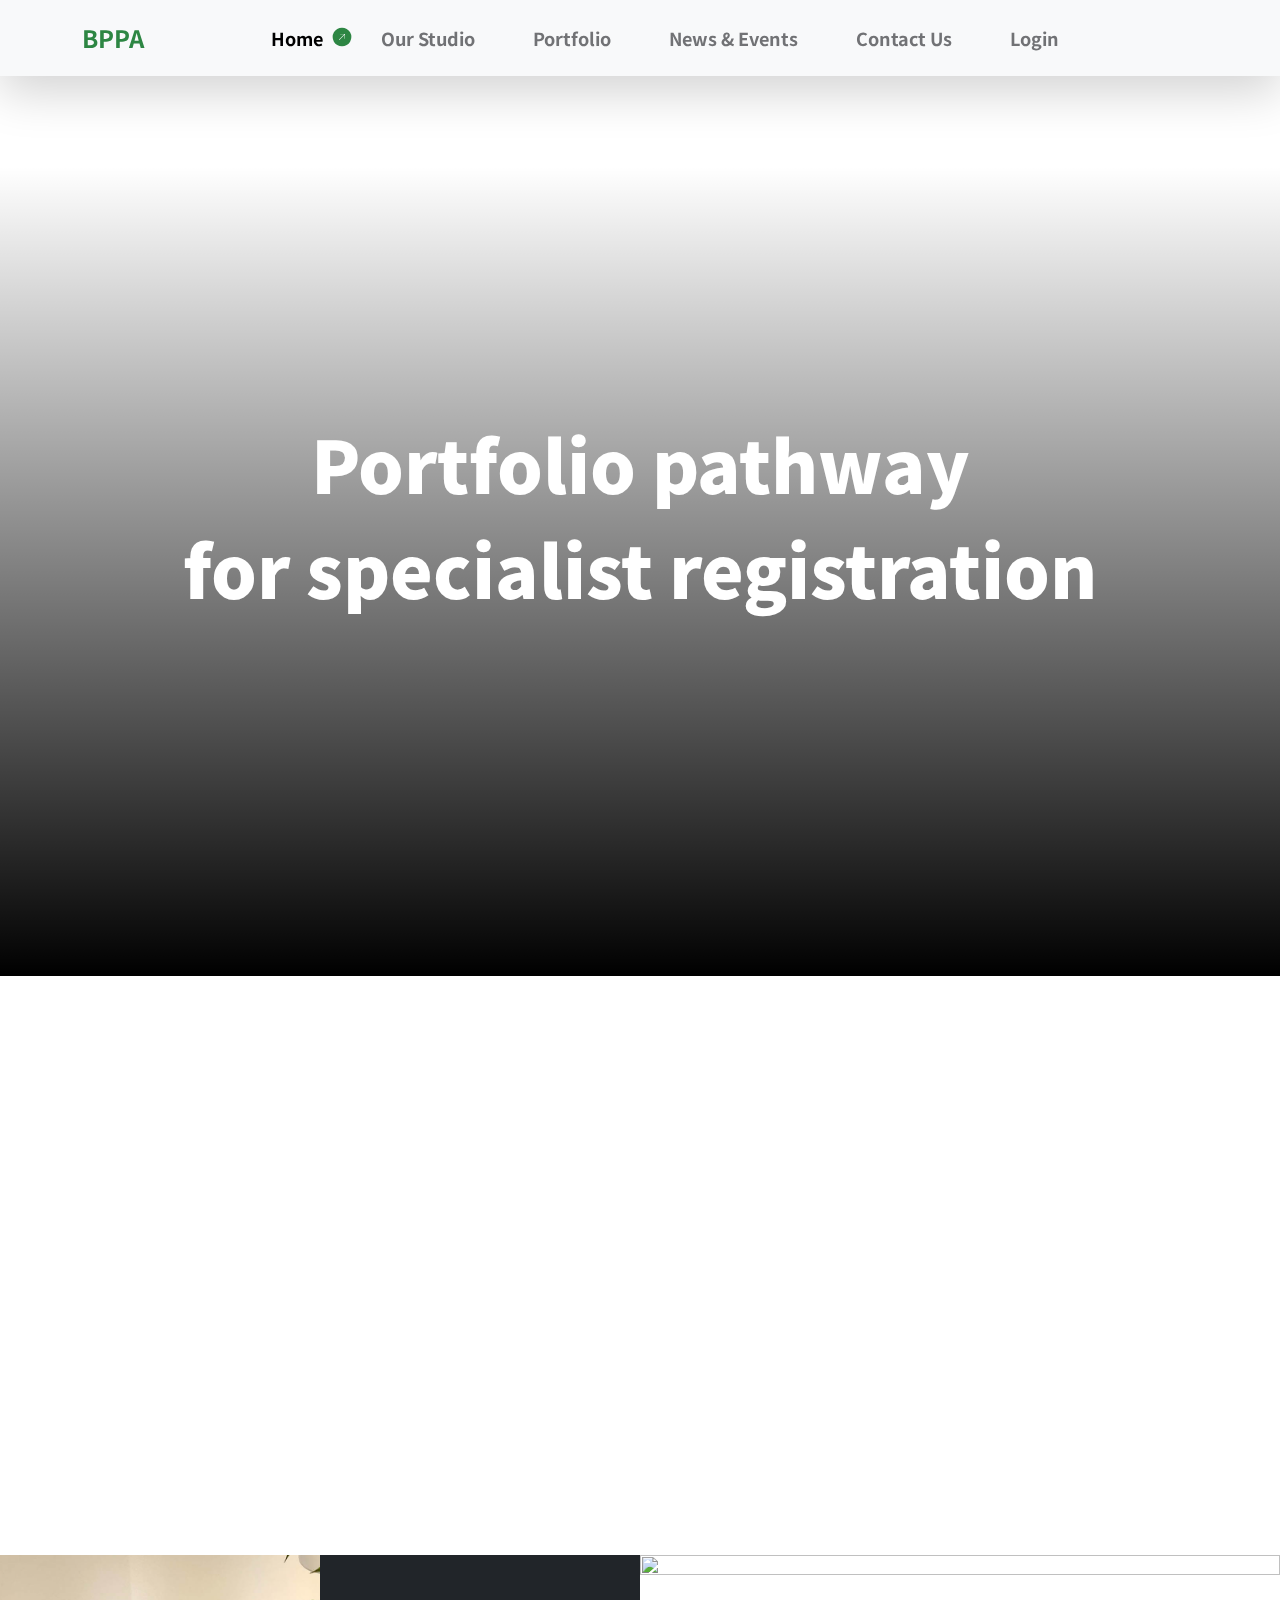
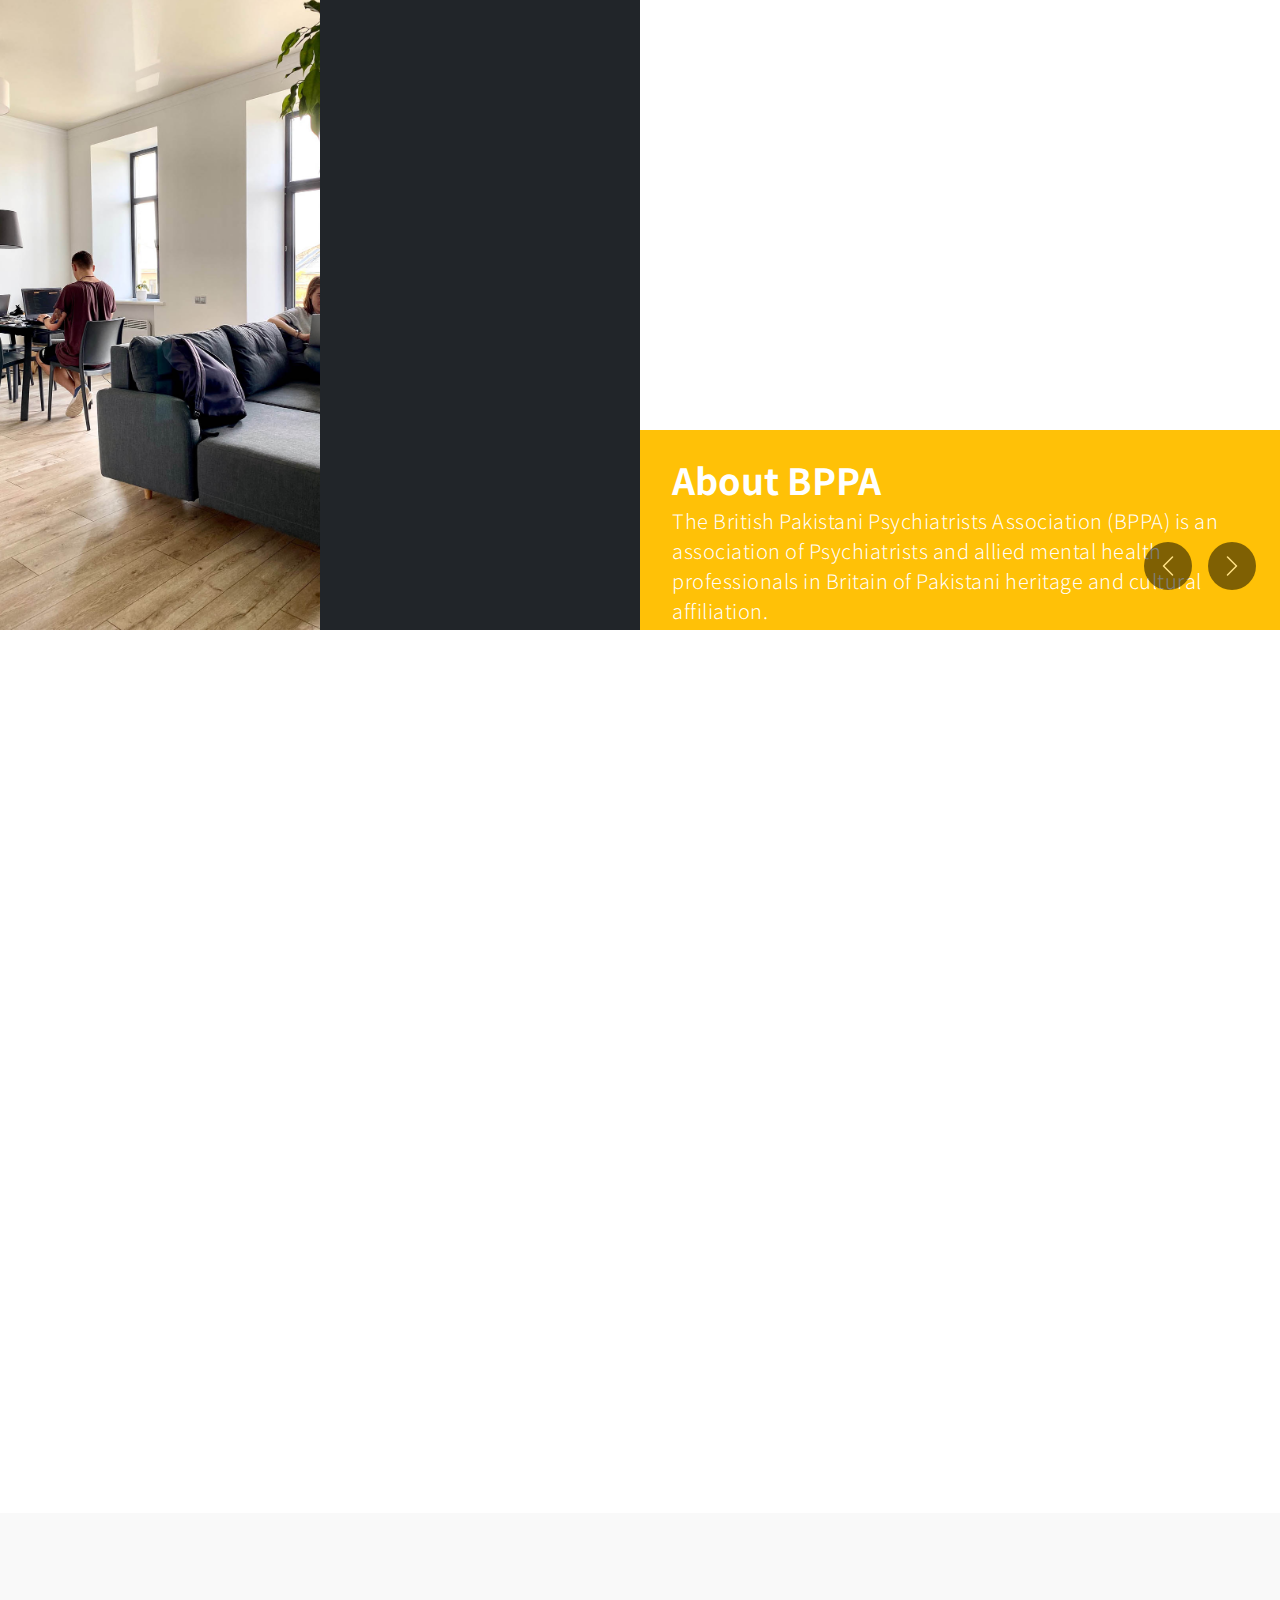
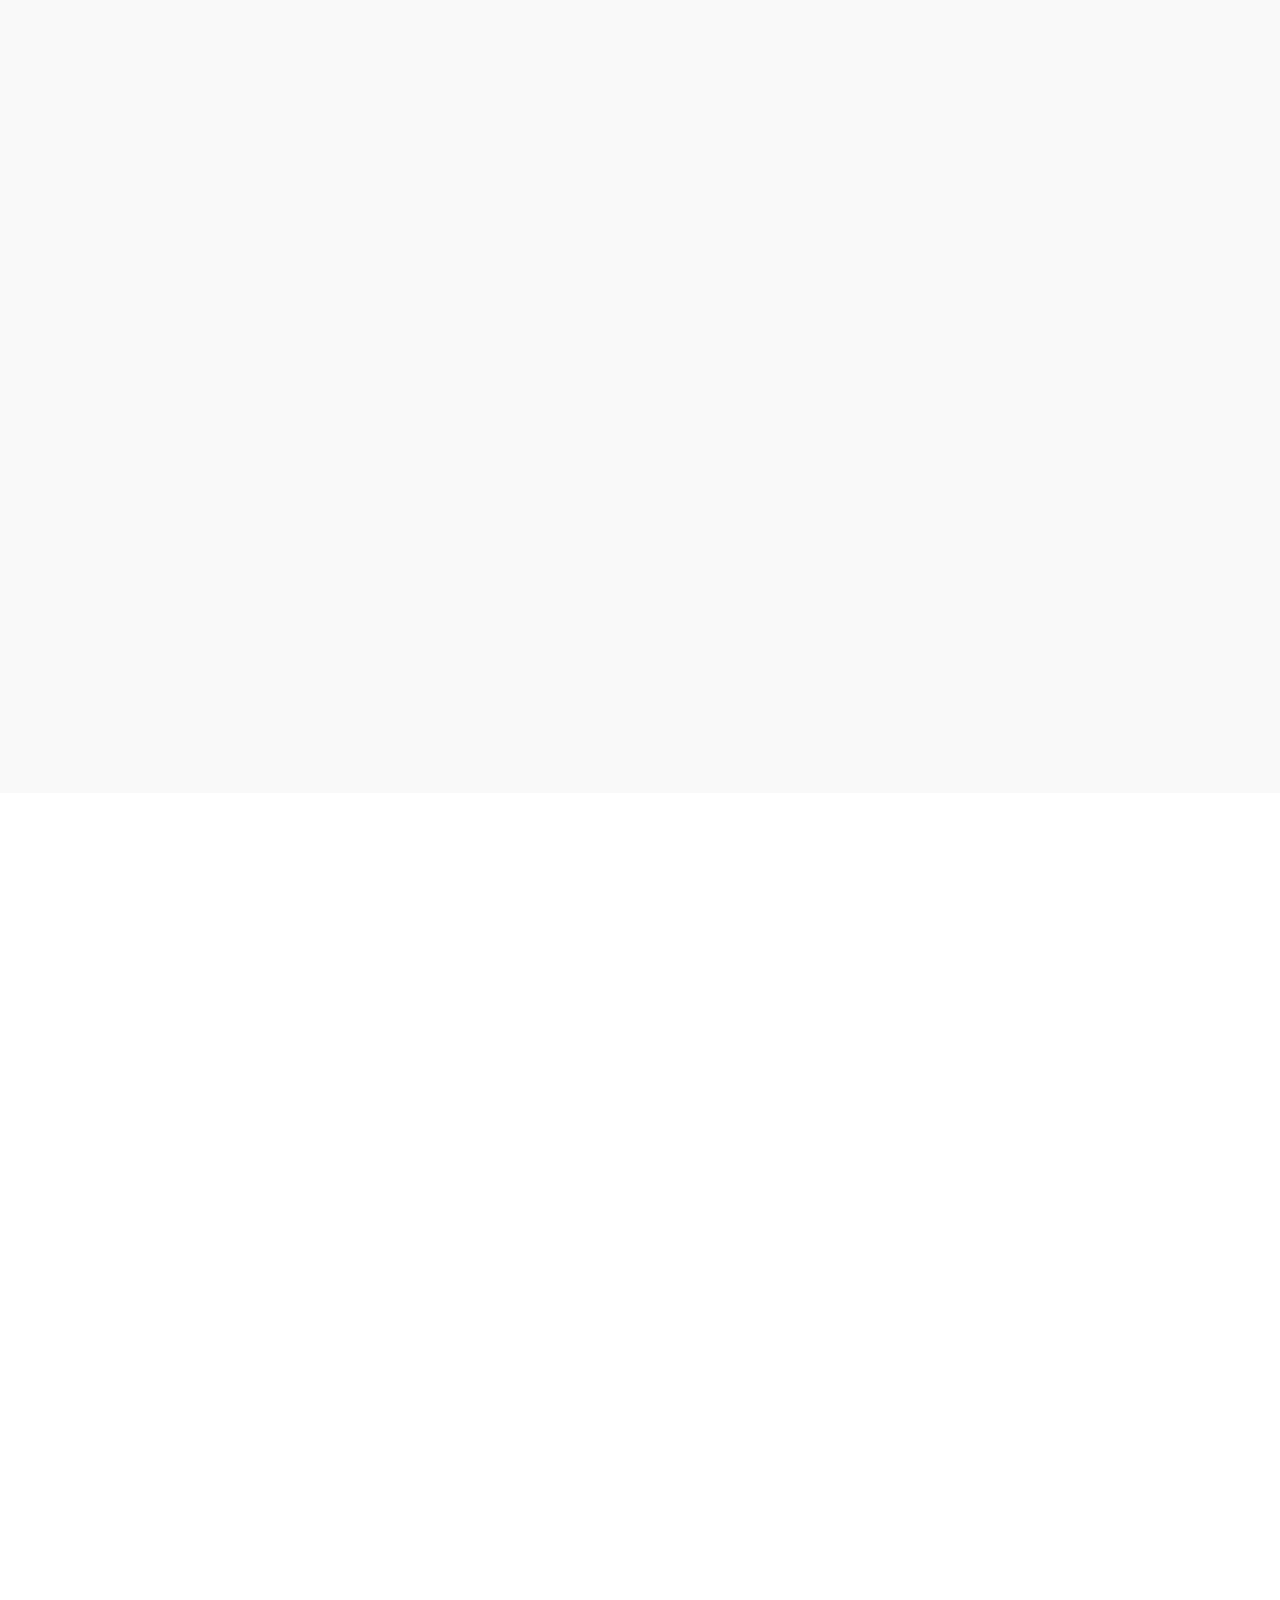
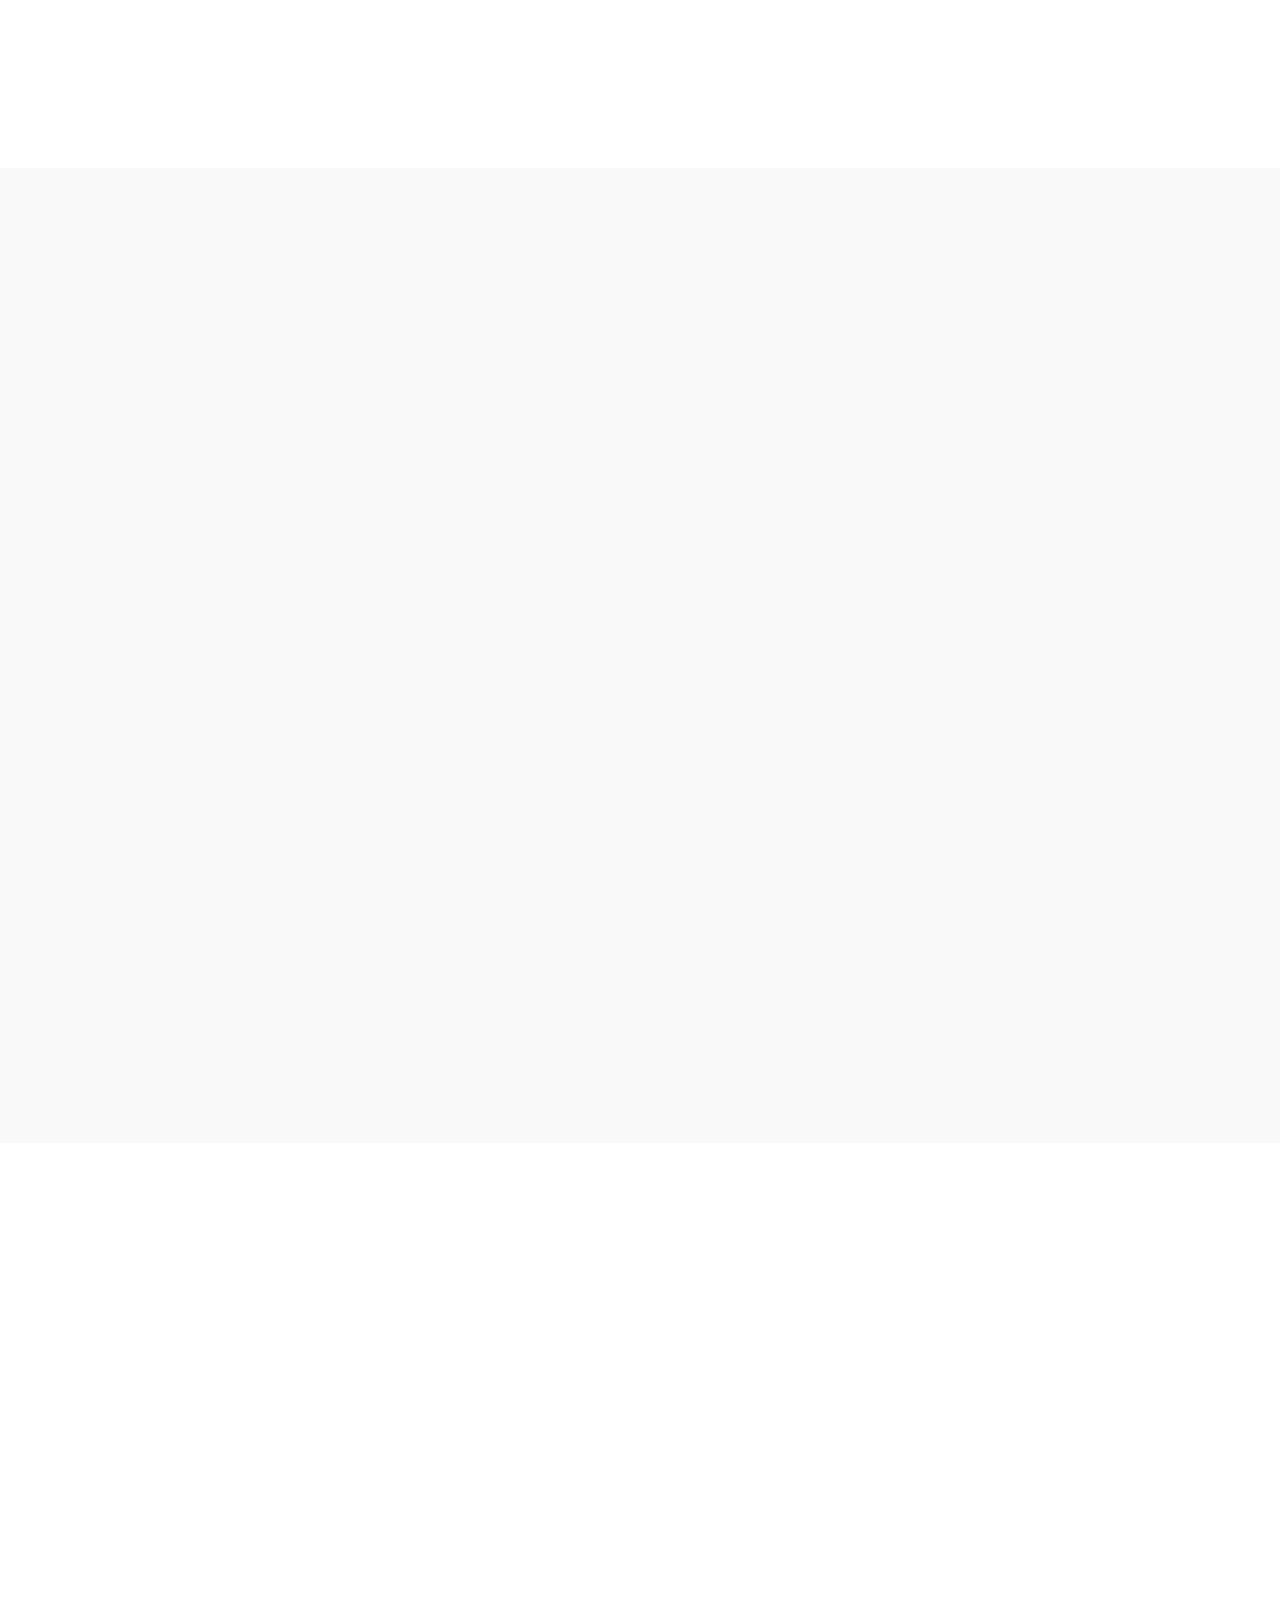
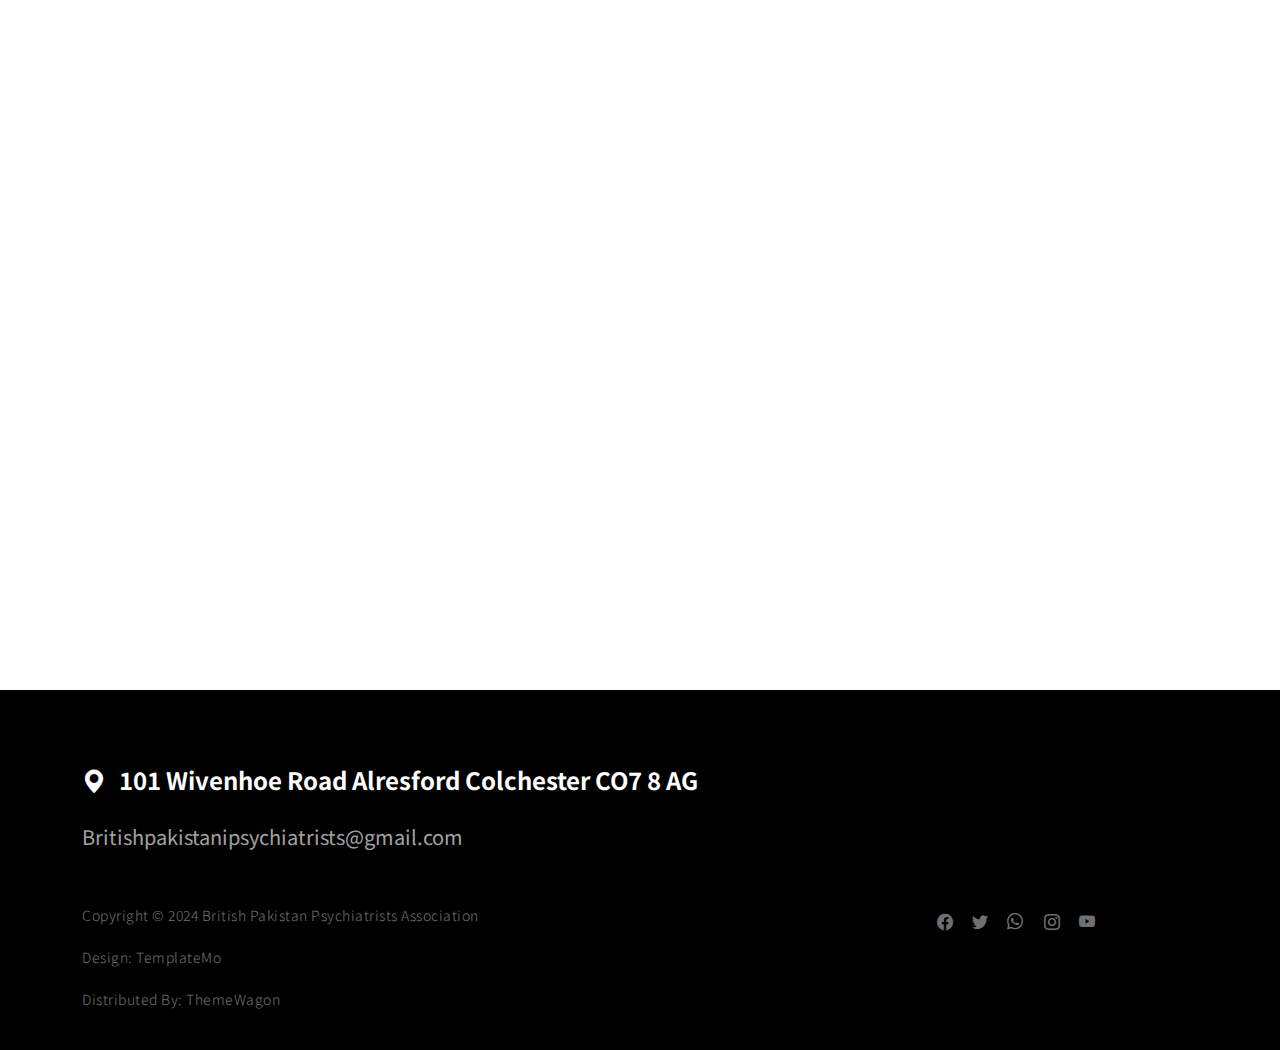
==== index.html @ f32bdd48 "creates home page" ====
<!doctype html>
<html lang="en">
    <head>
        <meta charset="utf-8">
        <meta name="viewport" content="width=device-width, initial-scale=1">

        <meta name="description" content="">
        <meta name="author" content="">

        <title>BPPA</title>

        <!-- CSS FILES -->
        <link rel="preconnect" href="https://fonts.googleapis.com">

        <link rel="preconnect" href="https://fonts.gstatic.com" crossorigin>
        
        <link href="https://fonts.googleapis.com/css2?family=Noto+Sans+JP:wght@100;300;400;700;900&display=swap" rel="stylesheet">

        <link href="css/bootstrap.min.css" rel="stylesheet">
        <link href="css/bootstrap-icons.css" rel="stylesheet">

        <link rel="stylesheet" href="css/magnific-popup.css">

        <link href="css/aos.css" rel="stylesheet">

        <link href="css/templatemo-nomad-force.css" rel="stylesheet">
<!--

TemplateMo 567 Nomad Force

https://templatemo.com/tm-567-nomad-force

-->
    </head>
    
    <body>
    
        <main>
<!-- comments -->
            <nav class="navbar navbar-expand-lg bg-light shadow-lg">
                <div class="container">
                    <a class="navbar-brand" href="index.html">
                        <strong>BPPA</strong>
                    </a>

                    <button class="navbar-toggler" type="button" data-bs-toggle="collapse" data-bs-target="#navbarNav" aria-controls="navbarNav" aria-expanded="false" aria-label="Toggle navigation">
                        <span class="navbar-toggler-icon"></span>
                    </button>

                    <div class="collapse navbar-collapse" id="navbarNav">
                        <ul class="navbar-nav mx-auto">
                            <li class="nav-item active">
                                <a class="nav-link" href="#hero">Home</a>
                            </li>

                            <li class="nav-item">
                                <a class="nav-link" href="#about">Our Studio</a>
                            </li>

                            <li class="nav-item">
                                <a class="nav-link" href="#portfolio">Portfolio</a>
                            </li>

                            <li class="nav-item">
                                <a class="nav-link" href="#news">News & Events</a>
                            </li>

                            <li class="nav-item">
                                <a class="nav-link" href="#contact">Contact Us</a>
                            </li>
                            <li class="nav-item">
                                <a class="nav-link" href="#login">Login</a>
                            </li>
                        </ul>
                    </div>
                </div>
            </nav>

            <section class="hero" id="hero">
                <div class="heroText">
                    <h1 class="text-white mt-5 mb-lg-4" data-aos="zoom-in" data-aos-delay="800">
                       Portfolio pathway </br> for specialist registration   
                    </h1>

                    <p class="text-secondary-white-color" data-aos="fade-up" data-aos-delay="1000">
                        previously known as  <strong class="custom-underline">CESR</strong>
                    </p>
                </div>

                <div class="videoWrapper">
                    <!-- <img width="1903px" height="919px" src="https://thebppa.org.uk/wp-content/uploads/2024/07/WhatsApp-Image-2024-07-04-at-10.57.35-PM.jpeg" alt=""> -->
                    <!-- <video autoplay="" loop="" muted="" class="custom-video" poster="videos/792bd98f3e617786c850493560e11c45.jpg">
                        <source src="videos/814dc43e870597176cad645798825c03.mp4" type="video/mp4">

                        Your browser does not support the video tag.
                    </video> -->
                </div>

                <div class="overlay"></div>
            </section>

           

            <section class="section-padding pb-0" id="about">
                <div class="container mb-5 pb-lg-5">
                    <div class="row">
                        <div class="col-12">
                            <h2 class="mb-3" data-aos="fade-up">Executive Officers</h2>
                        </div>
                       
                        <div class="col-lg-6 col-12 mt-3 mb-lg-3">
                            <p class="me-4" data-aos="fade-up" data-aos-delay="300"><a rel="nofollow" href="https://thebppa.org.uk/conferences" target="_blank" class="text-color">Conferences:</a> We Host of our large community of British Pakistan Psychiatrists annually. <a rel="nofollow" href="https://thebppa.org.uk/conferences" target="_blank">Conferences</a> of our large community of British Pakistan Psychiatrists annually.</p>
                        </div>

                        <div class="col-lg-6 col-12 mt-lg-3 mb-lg-3">
                            <p data-aos="fade-up" data-aos-delay="500"><a rel="nofollow" href="https://thebppa.org.uk/join-us" target="_blank" class="text-color">Membership:</a> Get our Membership to join our community, support us, learn with us and meet fellow psychiatrists.</p>
                        </div>

                        <div class="col-lg-6 col-12  mb-lg-5">
                            <p class="me-4" data-aos="fade-up" data-aos-delay="300"><a rel="nofollow" href="https://thebppa.org.uk/educational" target="_blank" class="text-color">Educational</a> Education is Key. We educate and share knowledge within our community.</p>
                        </div>

                        <div class="col-lg-6 col-12  mb-lg-5">
                            <p data-aos="fade-up" data-aos-delay="500"><a rel="nofollow" href="https://thebppa.org.uk/photogallery" target="_blank" class="text-color">Gallery</a> View Our Gallery of previous Images.</p>
                        </div>

                    </div>
                </div>

                <div class="container-fluid">
                    <div class="row">
                        <div class="col-lg-3 col-12 p-0">      
                            <img src="images/elena-rabkina-eVVzwsNhNf4-unsplash.jpg" class="img-fluid about-image" alt="">
                        </div>

                        <div class="col-lg-3 col-12 bg-dark">  
                            <div class="d-flex flex-column flex-wrap justify-content-center h-100 py-5 px-4 pt-lg-4 pb-lg-0">
                                <h3 class="text-white mb-3" data-aos="fade-up">We’re - idealists and strategic thinkers.</h3>

                                <p class="text-secondary-white-color" data-aos="fade-up">Over six years in the video business</p>

                                <div class="mt-3 custom-links">
                                    
                                    <a href="#news" class="text-white custom-link" data-aos="zoom-in" data-aos-delay="100">Read News & Events</a>

                                    <a href="#contact" class="text-white custom-link" data-aos="zoom-in" data-aos-delay="300">Work with Us</a>
                                </div>

                            </div>
                        </div>

                        <div class="col-lg-6 col-12 p-0">  
                            <section id="myCarousel" class="carousel slide carousel-fade" data-bs-ride="carousel">
                                <div class="carousel-inner">
                                    <div class="carousel-item active">
                                        <img src="https://thebppa.org.uk/wp-content/uploads/2021/06/IMG_5684-1190x530-1-1024x456.jpg" class="img-fluid team-image" alt="">

                                        <div class="team-thumb bg-warning">
                                            <h3 class="text-white mb-0">About BPPA</h3>

                                            <p class="text-secondary-white-color mb-0">The British Pakistani Psychiatrists Association (BPPA) is an association of Psychiatrists and allied mental health professionals in Britain of Pakistani heritage and cultural affiliation.</p>
                                        </div>
                                    </div>

                                    <div class="carousel-item">
                                        <img src="https://thebppa.org.uk/wp-content/uploads/2021/06/IMG_5730-1190x530-1-1024x456.jpg" class="img-fluid team-image" alt="">

                                        <div class="team-thumb bg-primary">
                                            <h3 class="text-white mb-0">Educational</h3>

                                            <p class="text-secondary-white-color mb-0">BPPA is a forum to represent and share the individual and collective views of its members to promote social and academic development among one another and with the wider British Society.</p>
                                        </div>
                                    </div>

                                    <div class="carousel-item">
                                        <img src="https://thebppa.org.uk/wp-content/uploads/2021/06/IMG_5714-1190x530-1-1024x456.jpg" class="img-fluid team-image" alt="">

                                        <div class="team-thumb bg-success">
                                            <h3 class="text-white mb-0">Members</h3>

                                            <p class="text-secondary-white-color mb-0">BPPA is at the forefront of offering its members job and career counselling, training and voicing the needs of trainees in Psychiatry.</p>
                                        </div>
                                    </div>

                                    
                                </div>

                                <button class="carousel-control-prev" type="button" data-bs-target="#myCarousel" data-bs-slide="prev">
                                      <span class="carousel-control-prev-icon" aria-hidden="true"></span>

                                      <span class="visually-hidden">Previous</span>
                                </button>

                                <button class="carousel-control-next" type="button" data-bs-target="#myCarousel" data-bs-slide="next">
                                      <span class="carousel-control-next-icon" aria-hidden="true"></span>

                                      <span class="visually-hidden">Next</span>
                                </button>
                            </section>

                        </div>
                    </div>
                </div>
            </section>

            <section class="section-padding" id="portfolio">
                <div class="container">
                    <div class="row">

                        <div class="col-12">
                            <h2 class="mb-5 text-center" data-aos="fade-up">Join us</h2>
                        </div>

                        <div class="col-lg-6 col-12">
                            <div class="portfolio-thumb mb-5" data-aos="fade-up">
                                <a href="images/portfolio/visuals-Y4qzW3AsvqI-unsplash.jpeg" class="image-popup">
                                    <img src="images/portfolio/visuals-Y4qzW3AsvqI-unsplash.jpeg" class="img-fluid portfolio-image" alt="">
                                </a>

                                <div class="portfolio-info">                     
                                    <h4 class="portfolio-title mb-0">Annual €45.00 GBP</h4>

                                    <p class="text-danger">Join now</p>
                                </div>
                            </div> 

                            <!-- <div class="portfolio-thumb" data-aos="fade-up">
                                <a href="images/portfolio/severin-candrian-nn3uIZqmUtE-unsplash.jpeg" class="image-popup">
                                    <img src="images/portfolio/severin-candrian-nn3uIZqmUtE-unsplash.jpeg" class="img-fluid portfolio-image" alt="">
                                </a>

                                <div class="portfolio-info">                     
                                    <h4 class="portfolio-title mb-0">Health technology</h4>

                                    <p class="text-success">Art Direction</p>
                                </div>
                            </div>  -->
                        </div>

                        <div class="col-lg-6 col-12">
                            <!-- <div class="portfolio-thumb mt-5 mt-lg-0 mb-5" data-aos="fade-up">
                                <a href="images/portfolio/tyler-nix-Y1drF0Y3Oe0-unsplash.jpeg" class="image-popup">
                                    <img src="images/portfolio/tyler-nix-Y1drF0Y3Oe0-unsplash.jpeg" class="img-fluid portfolio-image" alt="">
                                </a>

                                <div class="portfolio-info">                     
                                    <h4 class="portfolio-title mb-0">Maki</h4>

                                    <p class="text-warning">Website</p>
                                </div>
                            </div>  -->

                            <div class="portfolio-thumb" data-aos="fade-up">
                                <a href="images/portfolio/thought-catalog-gv-T-OjLe4c-unsplash.jpeg" class="image-popup">
                                    <img src="images/portfolio/thought-catalog-gv-T-OjLe4c-unsplash.jpeg" class="img-fluid portfolio-image" alt="">
                                </a>

                                <div class="portfolio-info">                     
                                    <h4 class="portfolio-title mb-0">Trainee €25.00 GBP</h4>

                                    <p class="text-info">Join now</p>
                                </div>
                            </div> 
                        </div>

                    </div>
                </div>
            </section>

            <!-- news and events -->
            <section class="news section-padding" id="news">
                <div class="container">
                    <div class="row">

                        <div class="col-12">
                            <h2 class="mb-5 text-center" data-aos="fade-up">News & Events</h2>
                        </div>

                        <div class="col-lg-6 col-12 mb-5 mb-lg-0">
                            <div class="news-thumb" data-aos="fade-up">
                                <a href="news-detail.html" class="news-image-hover news-image-hover-warning">
                                    <img src="images/news/caroline-lm-uqveD8dYPUM-unsplash.jpg" class="img-fluid large-news-image news-image" alt="">
                                </a>

                                <div class="news-category bg-warning text-white">News</div>
                                
                                <div class="news-text-info">
                                    <h5 class="news-title">
                                        <a href="news-detail.html" class="news-title-link">East Midlands Regional CPD Event on Wellbeing</a>
                                    </h5>

                                    <span class="text-muted">01/02/2022</span>
                                </div>
                            </div> 
                        </div>

                        <div class="col-lg-6 col-12">
                            <div class="news-thumb news-two-column d-flex flex-column flex-lg-row" data-aos="fade-up">
                                <div class="news-top w-100">
                                    
                                    <a href="news-detail.html" class="news-image-hover news-image-hover-primary">
                                        <img src="images/news/jean-philippe-delberghe-MmanXAs1sKw-unsplash.jpeg" class="img-fluid news-image" alt="">
                                    </a>

                                    <div class="news-category bg-primary text-white">Events</div>
                                </div>
                                
                                <div class="news-bottom w-100">
                                    <div class="news-text-info">
                                        <h5 class="news-title">
                                            <a href="news-detail.html" class="news-title-link">2nd Annual Event – Live Performance by Tanya Wells</a>
                                        </h5>

                                        <div class="d-flex flex-wrap">
                                            <span class="text-muted me-2">
                                                <i class="bi-geo-alt-fill me-1 mb-2 mb-lg-0"></i>
                                                Alaska,
                                            </span>

                                            <span class="text-muted">01/10/2021</span>
                                        </div>
                                    </div>
                                </div>
                            </div> 

                            <div class="news-thumb news-two-column d-flex flex-column flex-lg-row" data-aos="fade-up">
                                <div class="news-top w-100" data-aos="fade-up">
                                    
                                    <a href="news-detail.html" class="news-image-hover news-image-hover-success">
                                        <img src="images/news/maria-stewart-p4tj0g-_aMM-unsplash.jpeg" class="img-fluid news-image" alt="">
                                    </a>

                                    <div class="news-category bg-success text-white">News</div>
                                </div>
                                
                                <div class="news-bottom w-100">
                                    <div class="news-text-info">
                                        <h5 class="news-title">
                                            <a href="news-detail.html" class="news-title-link">BPPA Call for Posters-images</a>
                                        </h5>

                                        <span class="text-muted">27/10/2021</span>
                                    </div>
                                </div>
                            </div> 
                        </div>

                    </div>
                </div>
            </section>

<!-- Regional Executives -->

<section class="container-fluid section-padding grey-bg">
    <div class="row">
        <div class="col-12">
            <h2 class="mb-5 text-center" data-aos="fade-up">Regional Executives</h2>
        </div>
    </div>
    <div class="regional-executive" >
            <div class="committee-border officers-border" data-aos="fade-up"data-aos-duration="3000">
                <svg xmlns="http://www.w3.org/2000/svg" viewBox="0 0 448 512"><!--!Font Awesome Free 6.6.0 by @fontawesome - https://fontawesome.com License - https://fontawesome.com/license/free Copyright 2024 Fonticons, Inc.-->
                    <path d="M304 128a80 80 0 1 0 -160 0 80 80 0 1 0 160 0zM96 128a128 128 0 1 1 256 0A128 128 0 1 1 96 128zM49.3 464l349.5 0c-8.9-63.3-63.3-112-129-112l-91.4 0c-65.7 0-120.1 48.7-129 112zM0 482.3C0 383.8 79.8 304 178.3 304l91.4 0C368.2 304 448 383.8 448 482.3c0 16.4-13.3 29.7-29.7 29.7L29.7 512C13.3 512 0 498.7 0 482.3z" />
                </svg>
                <div class="mx-4">
                    <h5>Dr. Kamila Haider</h5>
                    <span class="f-16">East Midlands</secti>
                </div>
            </div>
        
        
            <div class="committee-border officers-border" data-aos="fade-up"data-aos-duration="3000">
                <svg xmlns="http://www.w3.org/2000/svg" viewBox="0 0 448 512"><!--!Font Awesome Free 6.6.0 by @fontawesome - https://fontawesome.com License - https://fontawesome.com/license/free Copyright 2024 Fonticons, Inc.-->
                    <path d="M304 128a80 80 0 1 0 -160 0 80 80 0 1 0 160 0zM96 128a128 128 0 1 1 256 0A128 128 0 1 1 96 128zM49.3 464l349.5 0c-8.9-63.3-63.3-112-129-112l-91.4 0c-65.7 0-120.1 48.7-129 112zM0 482.3C0 383.8 79.8 304 178.3 304l91.4 0C368.2 304 448 383.8 448 482.3c0 16.4-13.3 29.7-29.7 29.7L29.7 512C13.3 512 0 498.7 0 482.3z" />
                </svg>
                <div class="mx-4">
                    <h5>Dr. Muhammad Gul</h5>
                    <span class="f-16">West Midlands</span>
                </div>
            </div>
        
        
            <div class="committee-border officers-border" data-aos="fade-up"data-aos-duration="3000">
                <svg xmlns="http://www.w3.org/2000/svg" viewBox="0 0 448 512"><!--!Font Awesome Free 6.6.0 by @fontawesome - https://fontawesome.com License - https://fontawesome.com/license/free Copyright 2024 Fonticons, Inc.-->
                    <path d="M304 128a80 80 0 1 0 -160 0 80 80 0 1 0 160 0zM96 128a128 128 0 1 1 256 0A128 128 0 1 1 96 128zM49.3 464l349.5 0c-8.9-63.3-63.3-112-129-112l-91.4 0c-65.7 0-120.1 48.7-129 112zM0 482.3C0 383.8 79.8 304 178.3 304l91.4 0C368.2 304 448 383.8 448 482.3c0 16.4-13.3 29.7-29.7 29.7L29.7 512C13.3 512 0 498.7 0 482.3z" />
                </svg>
                <div class="mx-4">
                    <h5>Dr. Ali Mesam Mehdi</h5>
                    <span class="f-16">South East</span>
                </div>
            </div>
        
        
            <div class="committee-border officers-border" data-aos="fade-up"data-aos-duration="3000">
                <svg xmlns="http://www.w3.org/2000/svg" viewBox="0 0 448 512"><!--!Font Awesome Free 6.6.0 by @fontawesome - https://fontawesome.com License - https://fontawesome.com/license/free Copyright 2024 Fonticons, Inc.-->
                    <path d="M304 128a80 80 0 1 0 -160 0 80 80 0 1 0 160 0zM96 128a128 128 0 1 1 256 0A128 128 0 1 1 96 128zM49.3 464l349.5 0c-8.9-63.3-63.3-112-129-112l-91.4 0c-65.7 0-120.1 48.7-129 112zM0 482.3C0 383.8 79.8 304 178.3 304l91.4 0C368.2 304 448 383.8 448 482.3c0 16.4-13.3 29.7-29.7 29.7L29.7 512C13.3 512 0 498.7 0 482.3z" />
                </svg>
                <div class="mx-4">
                    <h5>Dr. Adnan Hafeez</h5>
                    <span class="f-16">North West</spa>
                </div>
            </div>
     
        
            <div class="committee-border officers-border" data-aos="fade-up"data-aos-duration="3000">
                <svg xmlns="http://www.w3.org/2000/svg" viewBox="0 0 448 512"><!--!Font Awesome Free 6.6.0 by @fontawesome - https://fontawesome.com License - https://fontawesome.com/license/free Copyright 2024 Fonticons, Inc.-->
                    <path d="M304 128a80 80 0 1 0 -160 0 80 80 0 1 0 160 0zM96 128a128 128 0 1 1 256 0A128 128 0 1 1 96 128zM49.3 464l349.5 0c-8.9-63.3-63.3-112-129-112l-91.4 0c-65.7 0-120.1 48.7-129 112zM0 482.3C0 383.8 79.8 304 178.3 304l91.4 0C368.2 304 448 383.8 448 482.3c0 16.4-13.3 29.7-29.7 29.7L29.7 512C13.3 512 0 498.7 0 482.3z" />
                </svg>
                <div class="mx-4">
                    <h5>Dr. Saman Khan</h5>
                    <span class="f-16">Scotland</secti>
                </div>
            </div>
        
        
            <div class="committee-border officers-border" data-aos="fade-up"data-aos-duration="3000">
                <svg xmlns="http://www.w3.org/2000/svg" viewBox="0 0 448 512"><!--!Font Awesome Free 6.6.0 by @fontawesome - https://fontawesome.com License - https://fontawesome.com/license/free Copyright 2024 Fonticons, Inc.-->
                    <path d="M304 128a80 80 0 1 0 -160 0 80 80 0 1 0 160 0zM96 128a128 128 0 1 1 256 0A128 128 0 1 1 96 128zM49.3 464l349.5 0c-8.9-63.3-63.3-112-129-112l-91.4 0c-65.7 0-120.1 48.7-129 112zM0 482.3C0 383.8 79.8 304 178.3 304l91.4 0C368.2 304 448 383.8 448 482.3c0 16.4-13.3 29.7-29.7 29.7L29.7 512C13.3 512 0 498.7 0 482.3z" />
                </svg>
                <div class="mx-4">
                    <h5>Dr. Saima Niaz</h5>
                    <span class="f-16">London</span>
                </div>
            </div>
        
        
            <div class="committee-border officers-border" data-aos="fade-up"data-aos-duration="3000">
                <svg xmlns="http://www.w3.org/2000/svg" viewBox="0 0 448 512"><!--!Font Awesome Free 6.6.0 by @fontawesome - https://fontawesome.com License - https://fontawesome.com/license/free Copyright 2024 Fonticons, Inc.-->
                    <path d="M304 128a80 80 0 1 0 -160 0 80 80 0 1 0 160 0zM96 128a128 128 0 1 1 256 0A128 128 0 1 1 96 128zM49.3 464l349.5 0c-8.9-63.3-63.3-112-129-112l-91.4 0c-65.7 0-120.1 48.7-129 112zM0 482.3C0 383.8 79.8 304 178.3 304l91.4 0C368.2 304 448 383.8 448 482.3c0 16.4-13.3 29.7-29.7 29.7L29.7 512C13.3 512 0 498.7 0 482.3z" />
                </svg>
                <div class="mx-4">
                    <h5>Dr. Raja Adnan Ahmed</h5>
                    <span class="f-16">Wales</span>
                </div>
            </div>
    </div>

</section>

<!-- Co-opted Executives -->

<section class="news container-fluid section-padding grey-bg">
    <div class="row">
        <div class="col-12">
            <h2 class="mb-5 text-center" data-aos="fade-up">Co-opted Executives</h2>
        </div>
    </div>
    <div class="regional-executive" >
        
            <div class="committee-border officers-border" data-aos="fade-up"data-aos-duration="3000">
                <svg xmlns="http://www.w3.org/2000/svg" viewBox="0 0 448 512"><!--!Font Awesome Free 6.6.0 by @fontawesome - https://fontawesome.com License - https://fontawesome.com/license/free Copyright 2024 Fonticons, Inc.-->
                    <path d="M304 128a80 80 0 1 0 -160 0 80 80 0 1 0 160 0zM96 128a128 128 0 1 1 256 0A128 128 0 1 1 96 128zM49.3 464l349.5 0c-8.9-63.3-63.3-112-129-112l-91.4 0c-65.7 0-120.1 48.7-129 112zM0 482.3C0 383.8 79.8 304 178.3 304l91.4 0C368.2 304 448 383.8 448 482.3c0 16.4-13.3 29.7-29.7 29.7L29.7 512C13.3 512 0 498.7 0 482.3z" />
                </svg>
                <div class="mx-4">
                    <h5>
                        Dr. Saadia Muzaffar</h5>
                    <span class="f-16">Medical Psychotherapy</secti>
                </div>
            </div>
        
        
            <div class="committee-border officers-border" data-aos="fade-up"data-aos-duration="3000">
                <svg xmlns="http://www.w3.org/2000/svg" viewBox="0 0 448 512"><!--!Font Awesome Free 6.6.0 by @fontawesome - https://fontawesome.com License - https://fontawesome.com/license/free Copyright 2024 Fonticons, Inc.-->
                    <path d="M304 128a80 80 0 1 0 -160 0 80 80 0 1 0 160 0zM96 128a128 128 0 1 1 256 0A128 128 0 1 1 96 128zM49.3 464l349.5 0c-8.9-63.3-63.3-112-129-112l-91.4 0c-65.7 0-120.1 48.7-129 112zM0 482.3C0 383.8 79.8 304 178.3 304l91.4 0C368.2 304 448 383.8 448 482.3c0 16.4-13.3 29.7-29.7 29.7L29.7 512C13.3 512 0 498.7 0 482.3z" />
                </svg>
                <div class="mx-4">
                    <h5>Dr. Rahat Ghafoor</h5>
                    <span class="f-16">Liaison</span>
                </div>
            </div>
        
        
            <div class="committee-border officers-border" data-aos="fade-up"data-aos-duration="3000">
                <svg xmlns="http://www.w3.org/2000/svg" viewBox="0 0 448 512"><!--!Font Awesome Free 6.6.0 by @fontawesome - https://fontawesome.com License - https://fontawesome.com/license/free Copyright 2024 Fonticons, Inc.-->
                    <path d="M304 128a80 80 0 1 0 -160 0 80 80 0 1 0 160 0zM96 128a128 128 0 1 1 256 0A128 128 0 1 1 96 128zM49.3 464l349.5 0c-8.9-63.3-63.3-112-129-112l-91.4 0c-65.7 0-120.1 48.7-129 112zM0 482.3C0 383.8 79.8 304 178.3 304l91.4 0C368.2 304 448 383.8 448 482.3c0 16.4-13.3 29.7-29.7 29.7L29.7 512C13.3 512 0 498.7 0 482.3z" />
                </svg>
                <div class="mx-4">
                    <h5>Dr. Hisham Ul Haq</h5>
                    <span class="f-16">GP</span>
                </div>
            </div>
        
        
            <div class="committee-border officers-border" data-aos="fade-up"data-aos-duration="3000">
                <svg xmlns="http://www.w3.org/2000/svg" viewBox="0 0 448 512"><!--!Font Awesome Free 6.6.0 by @fontawesome - https://fontawesome.com License - https://fontawesome.com/license/free Copyright 2024 Fonticons, Inc.-->
                    <path d="M304 128a80 80 0 1 0 -160 0 80 80 0 1 0 160 0zM96 128a128 128 0 1 1 256 0A128 128 0 1 1 96 128zM49.3 464l349.5 0c-8.9-63.3-63.3-112-129-112l-91.4 0c-65.7 0-120.1 48.7-129 112zM0 482.3C0 383.8 79.8 304 178.3 304l91.4 0C368.2 304 448 383.8 448 482.3c0 16.4-13.3 29.7-29.7 29.7L29.7 512C13.3 512 0 498.7 0 482.3z" />
                </svg>
                <div class="mx-4">
                    <h5>Prof. Parveen Ali</h5>
                    <span class="f-16">Nursing</spa>
                </div>
            </div>
     
        
            <div class="committee-border officers-border" data-aos="fade-up"data-aos-duration="3000">
                <svg xmlns="http://www.w3.org/2000/svg" viewBox="0 0 448 512"><!--!Font Awesome Free 6.6.0 by @fontawesome - https://fontawesome.com License - https://fontawesome.com/license/free Copyright 2024 Fonticons, Inc.-->
                    <path d="M304 128a80 80 0 1 0 -160 0 80 80 0 1 0 160 0zM96 128a128 128 0 1 1 256 0A128 128 0 1 1 96 128zM49.3 464l349.5 0c-8.9-63.3-63.3-112-129-112l-91.4 0c-65.7 0-120.1 48.7-129 112zM0 482.3C0 383.8 79.8 304 178.3 304l91.4 0C368.2 304 448 383.8 448 482.3c0 16.4-13.3 29.7-29.7 29.7L29.7 512C13.3 512 0 498.7 0 482.3z" />
                </svg>
                <div class="mx-4">
                    <h5>Prof. Zaffer Iqbal</h5>
                    <span class="f-16">Psychology</secti>
                </div>
            </div>
        
        
            <div class="committee-border officers-border" data-aos="fade-up"data-aos-duration="3000">
                <svg xmlns="http://www.w3.org/2000/svg" viewBox="0 0 448 512"><!--!Font Awesome Free 6.6.0 by @fontawesome - https://fontawesome.com License - https://fontawesome.com/license/free Copyright 2024 Fonticons, Inc.-->
                    <path d="M304 128a80 80 0 1 0 -160 0 80 80 0 1 0 160 0zM96 128a128 128 0 1 1 256 0A128 128 0 1 1 96 128zM49.3 464l349.5 0c-8.9-63.3-63.3-112-129-112l-91.4 0c-65.7 0-120.1 48.7-129 112zM0 482.3C0 383.8 79.8 304 178.3 304l91.4 0C368.2 304 448 383.8 448 482.3c0 16.4-13.3 29.7-29.7 29.7L29.7 512C13.3 512 0 498.7 0 482.3z" />
                </svg>
                <div class="mx-4">
                    <h5>Dr. Sanaa Moledina</h5>
                    <span class="f-16">SAS Doctors Rep</span>
                </div>
            </div>
        
        
            <div class="committee-border officers-border" data-aos="fade-up"data-aos-duration="3000">
                <svg xmlns="http://www.w3.org/2000/svg" viewBox="0 0 448 512"><!--!Font Awesome Free 6.6.0 by @fontawesome - https://fontawesome.com License - https://fontawesome.com/license/free Copyright 2024 Fonticons, Inc.-->
                    <path d="M304 128a80 80 0 1 0 -160 0 80 80 0 1 0 160 0zM96 128a128 128 0 1 1 256 0A128 128 0 1 1 96 128zM49.3 464l349.5 0c-8.9-63.3-63.3-112-129-112l-91.4 0c-65.7 0-120.1 48.7-129 112zM0 482.3C0 383.8 79.8 304 178.3 304l91.4 0C368.2 304 448 383.8 448 482.3c0 16.4-13.3 29.7-29.7 29.7L29.7 512C13.3 512 0 498.7 0 482.3z" />
                </svg>
                <div class="mx-4">
                    <h5>Dr. Anum Farooqui</h5>
                    <span class="f-16">Trainee Rep</span>
                </div>
            </div>
        
        
            <div class="committee-border officers-border" data-aos="fade-up"data-aos-duration="3000">
                <svg xmlns="http://www.w3.org/2000/svg" viewBox="0 0 448 512"><!--!Font Awesome Free 6.6.0 by @fontawesome - https://fontawesome.com License - https://fontawesome.com/license/free Copyright 2024 Fonticons, Inc.-->
                    <path d="M304 128a80 80 0 1 0 -160 0 80 80 0 1 0 160 0zM96 128a128 128 0 1 1 256 0A128 128 0 1 1 96 128zM49.3 464l349.5 0c-8.9-63.3-63.3-112-129-112l-91.4 0c-65.7 0-120.1 48.7-129 112zM0 482.3C0 383.8 79.8 304 178.3 304l91.4 0C368.2 304 448 383.8 448 482.3c0 16.4-13.3 29.7-29.7 29.7L29.7 512C13.3 512 0 498.7 0 482.3z" />
                </svg>
                <div class="mx-4">
                    <h5>Miss Noor Awan</h5>
                    <span class="f-16">Medical Students Rep</spa>
                </div>
            </div>
           
    </div>

</section>

            <section class=" contact section-padding" id="contact">
                <div class="container">
                    <div class="row">
                        
                        <div class="col-lg-7 col-12 mx-auto">

                            <h2 class="mb-4 text-center" data-aos="fade-up">Dont' be shy, write to us</h2>

                            <form action="#" method="post" class="contact-form" role="form" data-aos="fade-up">

                                <div class="row">
                                    
                                    <div class="col-lg-6 col-6">
                                        <label for="name" class="form-label">Name <sup class="text-danger">*</sup></label>

                                        <input type="text" name="name" id="name" class="form-control" placeholder="Full name" required>
                                    </div>

                                    <div class="col-lg-6 col-6">
                                        <label for="email" class="form-label">Email <sup class="text-danger">*</sup></label>

                                        <input type="email" name="email" id="email" pattern="[^ @]*@[^ @]*" class="form-control" placeholder="Email address" required>
                                    </div>

                                    <div class="col-12 my-4">
                                        <label for="message" class="form-label">How can we help?</label>

                                        <textarea name="message" rows="6" class="form-control" id="message" placeholder="Tell us about the project" required></textarea>
                                        
                                    </div>

                                    <!-- <div class="col-12">
                                        <label for="services" class="form-label">Services<sup class="text-danger">*</sup></label>
                                    </div>

                                    <div class="col-lg-4 col-12">
                                        <div class="form-check">
                                            <input type="checkbox" id="checkbox1" name="checkbox1" class="form-check-input">

                                            <label class="form-check-label" for="checkbox1">Branding</label>
                                          </div>
                                    </div>

                                    <div class="col-lg-4 col-12 my-2 my-lg-0">
                                        <div class="form-check">
                                            <input type="checkbox" id="checkbox2" name="checkbox2" class="form-check-input">

                                            <label class="form-check-label" for="checkbox2">Digital Experiences</label>
                                          </div>
                                    </div>

                                    <div class="col-lg-4 col-12">
                                        <div class="form-check">
                                            <input type="checkbox" id="checkbox3" name="checkbox3" class="form-check-input">

                                            <label class="form-check-label" for="checkbox3">Web Development</label>
                                          </div>
                                    </div> -->
                                </div>

                                <div class="col-lg-5 col-12 mx-auto mt-5">
                                    <button type="submit" class="form-control">Send Message</button>
                                </div>
                            </form>
                        </div>

                    </div>
                </div>
            </section>

            <section class="google-map">
                <iframe src="https://www.google.com/maps/embed?pb=!1m18!1m12!1m3!1d2464.4386628442503!2d0.9984133!3d51.8529467!2m3!1f0!2f0!3f0!3m2!1i1024!2i768!4f13.1!3m3!1m2!1s0x47d90fd729980eb9%3A0xd436db173d887ac9!2s101%20Wivenhoe%20Rd%2C%20Alresford%2C%20Colchester%20CO7%208AG%2C%20UK!5e0!3m2!1sen!2s!4v1722939570907!5m2!1sen!2s"  class="map-iframe" width="100%" height="400" style="border:0;" allowfullscreen="" loading="lazy"></iframe>
            </section>

        </main>

        <footer class="site-footer">
            <div class="container">
                <div class="row">

                    <div class="col-12">
                        <h5 class="text-white">
                            <i class="bi-geo-alt-fill me-2"></i>
                            101 Wivenhoe Road Alresford Colchester CO7 8 AG
                        </h5>

                        <a href="mailto:Britishpakistanipsychiatrists@gmail.com" class="custom-link mt-3 mb-5">
                            Britishpakistanipsychiatrists@gmail.com
                        </a>
                    </div>

                    <div class="col-6">
                        <p class="copyright-text mb-0">Copyright © 2024 British Pakistan Psychiatrists Association
                        
                        <br><br>Design: <a href="https://templatemo.com/page/1" target="_parent">TemplateMo</a><br><br>
                    
                        Distributed By: <a href="https://themewagon.com/" target="_blank">ThemeWagon</a>
                    </p>
                    
                    </div>

                    <div class="col-lg-3 col-5 ms-auto">
                        <ul class="social-icon">
                            <li><a href="#" class="social-icon-link bi-facebook"></a></li>

                            <li><a href="#" class="social-icon-link bi-twitter"></a></li>

                            <li><a href="#" class="social-icon-link bi-whatsapp"></a></li>

                            <li><a href="#" class="social-icon-link bi-instagram"></a></li>

                            <li><a href="#" class="social-icon-link bi-youtube"></a></li>
                        </ul>
                    </div>

                </div>
            </section>
        </footer>

        <!-- JAVASCRIPT FILES -->
        <script src="js/jquery.min.js"></script>
        <script src="js/bootstrap.bundle.min.js"></script>
        <script src="js/jquery.sticky.js"></script>
        <script src="js/aos.js"></script>
        <script src="js/jquery.magnific-popup.min.js"></script>
        <script src="js/magnific-popup-options.js"></script>
        <script src="js/scrollspy.min.js"></script>
        <script src="js/custom.js"></script>

    </body>
</html>
---- css/templatemo-nomad-force.css ----
/*

TemplateMo 567 Nomad Force

https://templatemo.com/tm-567-nomad-force

*/

/*---------------------------------------
  CUSTOM PROPERTIES ( VARIABLES )             
-----------------------------------------*/
:root {
  --white-color: #ffffff;
  --primary-color: #2d8643;
  --section-bg-color: #f9f9f9;
  --dark-color: #000000;
  --grey-color: #fcfeff;
  --text-secondary-white-color: rgba(255, 255, 255, 0.98);
  --title-color: #565758;
  --p-color: #717275;

  --body-font-family: "Noto Sans JP", sans-serif;

  --h1-font-size: 72px;
  --h2-font-size: 42px;
  --h3-font-size: 36px;
  --h4-font-size: 32px;
  --h5-font-size: 24px;
  --h6-font-size: 22px;
  --p-font-size: 20px;
  --copyright-text-font-size: 14px;
  --custom-link-font-size: 12px;

  --font-weight-light: 300;
  --font-weight-normal: 400;
  --font-weight-bold: 700;
  --font-weight-black: 900;
}

body,
html {
  height: 100%;
}

body {
  background: var(--white-color);
  font-family: var(--body-font-family);
  position: relative;
}

/*---------------------------------------
  TYPOGRAPHY               
-----------------------------------------*/

h2,
h3,
h4,
h5,
h6 {
  color: var(--dark-color);
  line-height: inherit;
}

h1,
h2,
h3,
h4,
h5,
h6 {
  font-weight: var(--font-weight-bold);
}

h1,
h2 {
  font-weight: var(--font-weight-black);
}

h1 {
  font-size: var(--h1-font-size);
  line-height: normal;
}

h2 {
  font-size: var(--h2-font-size);
}

h3 {
  font-size: var(--h3-font-size);
}

h4 {
  font-size: var(--h4-font-size);
}

h5 {
  font-size: var(--h5-font-size);
}

h6 {
  font-size: var(--h6-font-size);
}

p {
  color: var(--p-color);
  font-size: var(--p-font-size);
  font-weight: var(--font-weight-light);
  letter-spacing: 0.5px;
}

.text-secondary-white-color {
  color: var(--text-secondary-white-color);
}

a,
button {
  touch-action: manipulation;
  transition: all 0.3s;
}

a {
  color: var(--p-color);
  text-decoration: none;
}

a:hover {
  color: var(--primary-color);
}

::selection {
  background: var(--dark-color);
  color: var(--white-color);
}

.custom-underline {
  border-bottom: 2px solid var(--white-color);
  color: var(--white-color);
  padding-bottom: 4px;
}

.videoWrapper {
  /* background-image: url("https://thebppa.org.uk/wp-content/uploads/2024/07/WhatsApp-Image-2024-07-04-at-10.57.35-PM.jpeg") !important; */
  background-size: contain !important;
  background-attachment: fixed !important;
  position: relative;
  padding-bottom: 56.25%; /* 16:9 */
  height: 0;
  z-index: -100;
  background-repeat: no-repeat;
}

.custom-video {
  position: absolute;
  top: 0;
  left: 0;
  width: 100%;
  height: 100%;
}

.overlay {
  background: linear-gradient(to top, #000, transparent 90%);
  position: absolute;
  top: 0;
  right: 0;
  bottom: 0;
  left: 0;
}

/*---------------------------------------
  CUSTOM LINK               
-----------------------------------------*/
.custom-links {
  max-width: 230px;
}

.custom-link {
  position: relative;
  overflow: hidden;
  z-index: 1;
  display: inline-block;
  transition: all 0.3s cubic-bezier(0.645, 0.045, 0.355, 1);
}

.custom-link::after {
  content: "";
  width: 0;
  height: 2px;
  bottom: 0;
  position: absolute;
  left: auto;
  right: 0;
  z-index: -1;
  transition: width 0.6s cubic-bezier(0.25, 0.8, 0.25, 1) 0s;
  background: currentColor;
}

.custom-link:hover::after {
  width: 100%;
  left: 0;
  right: auto;
}

.custom-link:hover,
.custom-link:hover::after {
  color: var(--white-color);
}

b,
strong {
  font-weight: var(--font-weight-bold);
}

/*---------------------------------------
  NAVIGATION               
-----------------------------------------*/

.navbar {
  z-index: 9;
  right: 0;
  left: 0;
  padding-top: 15px;
  padding-bottom: 15px;
}
.nav-color{
  /* background: linear-gradient(to top, #dfdfdf, transparent 90%); */
}
.navbar-brand {
  color: var(--primary-color);
  font-size: 24px;
  font-weight: var(--font-weight-bold);
}

.navbar-expand-lg .navbar-nav .nav-link {
  padding-right: 15px;
  padding-left: 15px;
}

.navbar-nav .nav-link::after {
  content: "\f140";
  font-family: bootstrap-icons;
  display: inline-block;
  margin-left: 10px;
  color: var(--primary-color);
  opacity: 0;
  -webkit-transition: opacity 0.3s, -webkit-transform 0.3s;
  -moz-transition: opacity 0.3s, -moz-transform 0.3s;
  transition: opacity 0.3s, transform 0.3s;
  -webkit-transform: translateY(10px);
  -moz-transform: translateY(10px);
  transform: translateY(10px);
}

.navbar-nav .nav-link:hover::after {
  opacity: 1;
  -webkit-transform: translateY(0px);
  -moz-transform: translateY(0px);
  transform: translateY(0px);
}

.navbar-nav .nav-link {
  color: var(--p-color);
  font-size: 18px;
  font-weight: var(--font-weight-bold);
  position: relative;
}

.navbar-nav .nav-link:hover::after,
.navbar-nav .nav-item.active .nav-link::after {
  color: var(--primary-color);
  opacity: 1;
  -webkit-transform: translateY(0px);
  -moz-transform: translateY(0px);
  transform: translateY(0px);
}

.navbar-nav .nav-item.active .nav-link,
.nav-link:focus,
.nav-link:hover {
  color: var(--dark-color);
}

.nav-link:focus {
  color: var(--p-color);
}

.navbar-toggler {
  border: 0;
  padding: 0;
  cursor: pointer;
  margin: 0;
  width: 30px;
  height: 35px;
  outline: none;
}

.navbar-toggler:focus {
  outline: none;
  box-shadow: none;
}

.navbar-toggler[aria-expanded="true"] .navbar-toggler-icon {
  background: transparent;
}

.navbar-toggler[aria-expanded="true"] .navbar-toggler-icon:before,
.navbar-toggler[aria-expanded="true"] .navbar-toggler-icon:after {
  transition: top 300ms 50ms ease, -webkit-transform 300ms 350ms ease;
  transition: top 300ms 50ms ease, transform 300ms 350ms ease;
  transition: top 300ms 50ms ease, transform 300ms 350ms ease,
    -webkit-transform 300ms 350ms ease;
  top: 0;
}

.navbar-toggler[aria-expanded="true"] .navbar-toggler-icon:before {
  transform: rotate(45deg);
}

.navbar-toggler[aria-expanded="true"] .navbar-toggler-icon:after {
  transform: rotate(-45deg);
}

.navbar-toggler .navbar-toggler-icon {
  background: var(--dark-color);
  transition: background 10ms 300ms ease;
  display: block;
  width: 30px;
  height: 2px;
  position: relative;
}

.navbar-toggler .navbar-toggler-icon:before,
.navbar-toggler .navbar-toggler-icon:after {
  transition: top 300ms 350ms ease, -webkit-transform 300ms 50ms ease;
  transition: top 300ms 350ms ease, transform 300ms 50ms ease;
  transition: top 300ms 350ms ease, transform 300ms 50ms ease,
    -webkit-transform 300ms 50ms ease;
  position: absolute;
  right: 0;
  left: 0;
  background: var(--dark-color);
  width: 30px;
  height: 2px;
  content: "";
}

.navbar-toggler .navbar-toggler-icon:before {
  top: -8px;
}

.navbar-toggler .navbar-toggler-icon:after {
  top: 8px;
}

/*---------------------------------------
  HERO              
-----------------------------------------*/
.hero {
  position: relative;
  overflow: hidden;
}

@media screen and (min-width: 992px) {
  .hero {
    height: 100vh;
  }

  .custom-video,
  .news-detail-image {
    object-fit: cover;
    width: 100vw;
    height: 100vh;
  }

  .sticky-wrapper {
    position: relative;
    bottom: 76px;
  }
}

.heroText {
  position: absolute;
  z-index: 9;
  top: 50%;
  left: 50%;
  transform: translate(-50%, -50%);
  width: 85%;
  text-align: center;
}

/*---------------------------------------
  ABOUT & TEAM MEMBERS               
-----------------------------------------*/
.about-image,
.team-image {
  width: 100%;
  height: 100%;
  max-height: 675px;
  min-height: 475px;
  object-fit: cover;
}

.team-thumb {
  background: var(--white-color);
  /* position: absolute; */
  /* bottom: 0; */
  /* right: 0; */
  /* width: 65%; */
  height: 200px; /* custom */
  padding: 22px 32px 32px 32px;
}

.carousel-control-next,
.carousel-control-prev {
  top: auto;
  bottom: 2.5rem;
}

.carousel-control-prev {
  right: 4rem;
  left: auto;
}

.carousel-control-next-icon,
.carousel-control-prev-icon {
  background-color: var(--dark-color);
  background-size: 50% 50%;
  border-radius: 100px;
  width: 3rem;
  height: 3rem;
}
.text-color{
  color: var(--primary-color);
  font-weight: var(--font-weight-bold);
}

/*---------------------------------------
  PORTFOLIO               
-----------------------------------------*/
.portfolio-thumb {
  position: relative;
  overflow: hidden;
}

.portfolio-info {
  margin: 20px;
}

/*---------------------------------------
  NEWS & EVENTS               
-----------------------------------------*/

.news,
.related-news {
  background: var(--section-bg-color);
}

.news-thumb {
  position: relative;
}

.news-category {
  background: var(--white-color);
  position: absolute;
  z-index: 9;
  top: 0;
  left: 0;
  padding: 4px 12px;
  display: inline-block;
}

.news-text-info {
  margin: 0 20px;
}

.news-title {
  margin-top: 15px;
  margin-bottom: 15px;
}

.news-title-link {
  color: var(--title-color);
  display: inline-block;
}

.news-title-link:hover {
  color: var(--dark-color);
}

.portfolio-image,
.news-image {
  display: block;
  transition: transform 0.6s ease-out;
}

.news-image-hover {
  display: inline-block;
  position: relative;
  overflow: hidden;
  z-index: 1;
  transition: all 0.3s cubic-bezier(0.645, 0.045, 0.355, 1);
  padding-bottom: 4px;
  height: 100%;
}

.news-image-hover::after {
  content: "";
  width: 0;
  height: 4px;
  bottom: 0;
  position: absolute;
  left: auto;
  right: 0;
  z-index: -1;
  transition: width 0.6s cubic-bezier(0.25, 0.8, 0.25, 1) 0s;
  background: #198754;
}

.news-image-hover-warning::after {
  background: #ffc107;
}

.news-image-hover-primary::after {
  background: #0d6efd;
}

.news-image-hover-success::after {
  background: #198754;
}

.news-image-hover:hover::after {
  width: 100%;
  left: 0;
  right: auto;
  z-index: 9;
}

.image-popup:hover .portfolio-image,
.news-image-hover:hover .news-image {
  transform: scale(1.02);
}

.news-two-column {
  min-height: 199px;
  margin-bottom: 16px;
}

.news-two-column .news-image {
  width: 100%;
  height: 100%;
  object-fit: cover;
}

.social-share-link,
.social-share-link + span {
  color: rgba(255, 255, 255, 0.65);
}

/*---------------------------------------
  SECTION               
-----------------------------------------*/
.section-padding {
  padding-top: 7rem;
  padding-bottom: 7rem;
}

/*---------------------------------------
  CONTACT              
-----------------------------------------*/
.contact-info {
  padding: 40px;
}

.contact-form .form-control {
  border-radius: 0;
  font-weight: var(--font-weight-normal);
  padding-top: 12px;
  padding-bottom: 12px;
}

.contact-form button[type="submit"] {
  background: var(--dark-color);
  border: none;
  border-radius: 100px;
  color: var(--white-color);
  font-weight: var(--font-weight-bold);
  text-transform: uppercase;
  padding: 16px;
  transition: all 0.6s ease-out;
}

.contact-form button[type="submit"]:hover {
  background: var(--primary-color);
}

.form-label {
  color: var(--p-color);
  font-weight: var(--font-weight-bold);
}

.map-iframe {
  display: block;
  filter: grayscale(100);
}

/*---------------------------------------
  SITE FOOTER               
-----------------------------------------*/
.site-footer {
  background: var(--dark-color);
  padding-top: 4.5rem;
  padding-bottom: 2.5rem;
}

.site-footer .custom-link {
  color: rgba(255, 255, 255, 0.65);
  font-size: var(--p-font-size);
}

.site-footer .custom-link:hover,
.site-footer .social-icon-link:hover {
  color: var(--white-color);
}

.copyright-text {
  color: rgba(255, 255, 255, 0.45);
  font-size: var(--copyright-text-font-size);
}

/*---------------------------------------
  SOCIAL ICON               
-----------------------------------------*/
.social-icon {
  margin: 0;
  padding: 0;
}

.social-icon li {
  list-style: none;
  display: inline-block;
  vertical-align: top;
}

.social-icon-link {
  color: rgba(255, 255, 255, 0.45);
  font-size: 1rem;
  display: inline-block;
  vertical-align: top;
  margin-top: 4px;
  margin-bottom: 4px;
  margin-right: 15px;
}

.social-icon-link:hover {
  color: var(--primary-color);
}

/*---------------------------------------
  RESPONSIVE STYLES               
-----------------------------------------*/
@media screen and (min-width: 1600px) {
  .news-two-column {
    min-height: 232.5px;
  }
}

@media screen and (max-width: 991px) {
  h1 {
    font-size: 48px;
  }

  h2 {
    font-size: 36px;
  }

  h3 {
    font-size: 32px;
  }

  h4 {
    font-size: 28px;
  }

  h5 {
    font-size: 20px;
  }

  h6 {
    font-size: 18px;
  }

  .navbar {
    padding-top: 10px;
    padding-bottom: 10px;
  }

  .section-padding {
    padding-top: 6rem;
    padding-bottom: 6rem;
  }

  .team-thumb {
    left: 0;
    width: auto;
  }

  .news-two-column {
    height: auto !important;
    min-height: inherit;
  }

  .news .col-12 .news-two-column:first-child {
    margin-bottom: 38px;
  }
}

@media screen and (max-width: 767px) {
  .news-detail-title {
    font-size: 36px;
  }
}

@media screen and (max-width: 360px) {
  h1 {
    font-size: 32px;
  }

  .heroText p {
    font-size: 14px;
  }
}

@media screen and (max-width: 359px) {
  .news-detail-title {
    font-size: 22px;
  }
}

.officers-border {
  border: 1px solid #c7c7c7;
  box-shadow: 0px 0px 10px 0px #c7c7c7;
  background-color: #fff;
}
/* committee */
.committee-border {
  display: flex;
  margin-right: 10px;
  margin-bottom: 10px;
  width: 439px;
  justify-content: start;
  border-left: 2px solid black;
  padding: 40px 0px 40px 20px;
}
.committee-border svg {
  /* fill: #fff; */
  width: 50px;
  height: 50px;
  margin-bottom: 10px;
}
.regional-executive {
  display: flex;
  flex-wrap: wrap;
  justify-content: center !important;
}
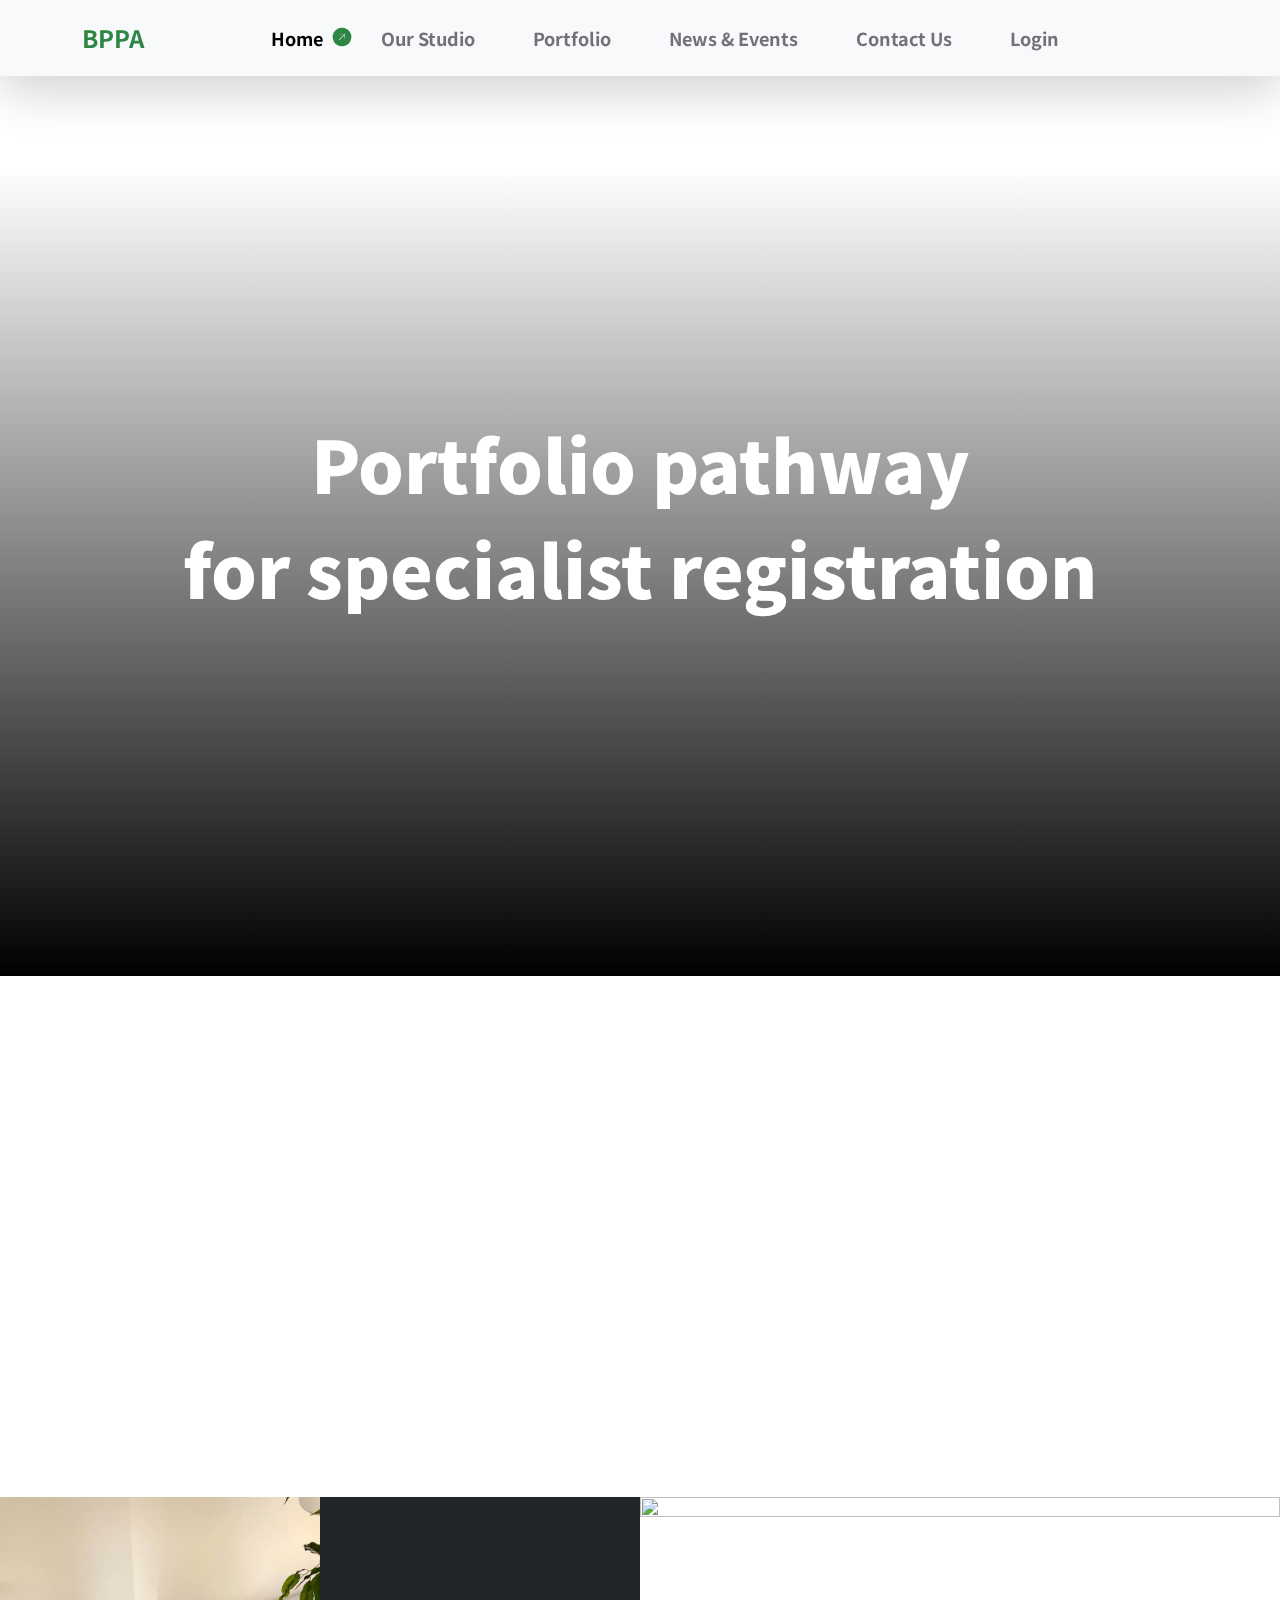
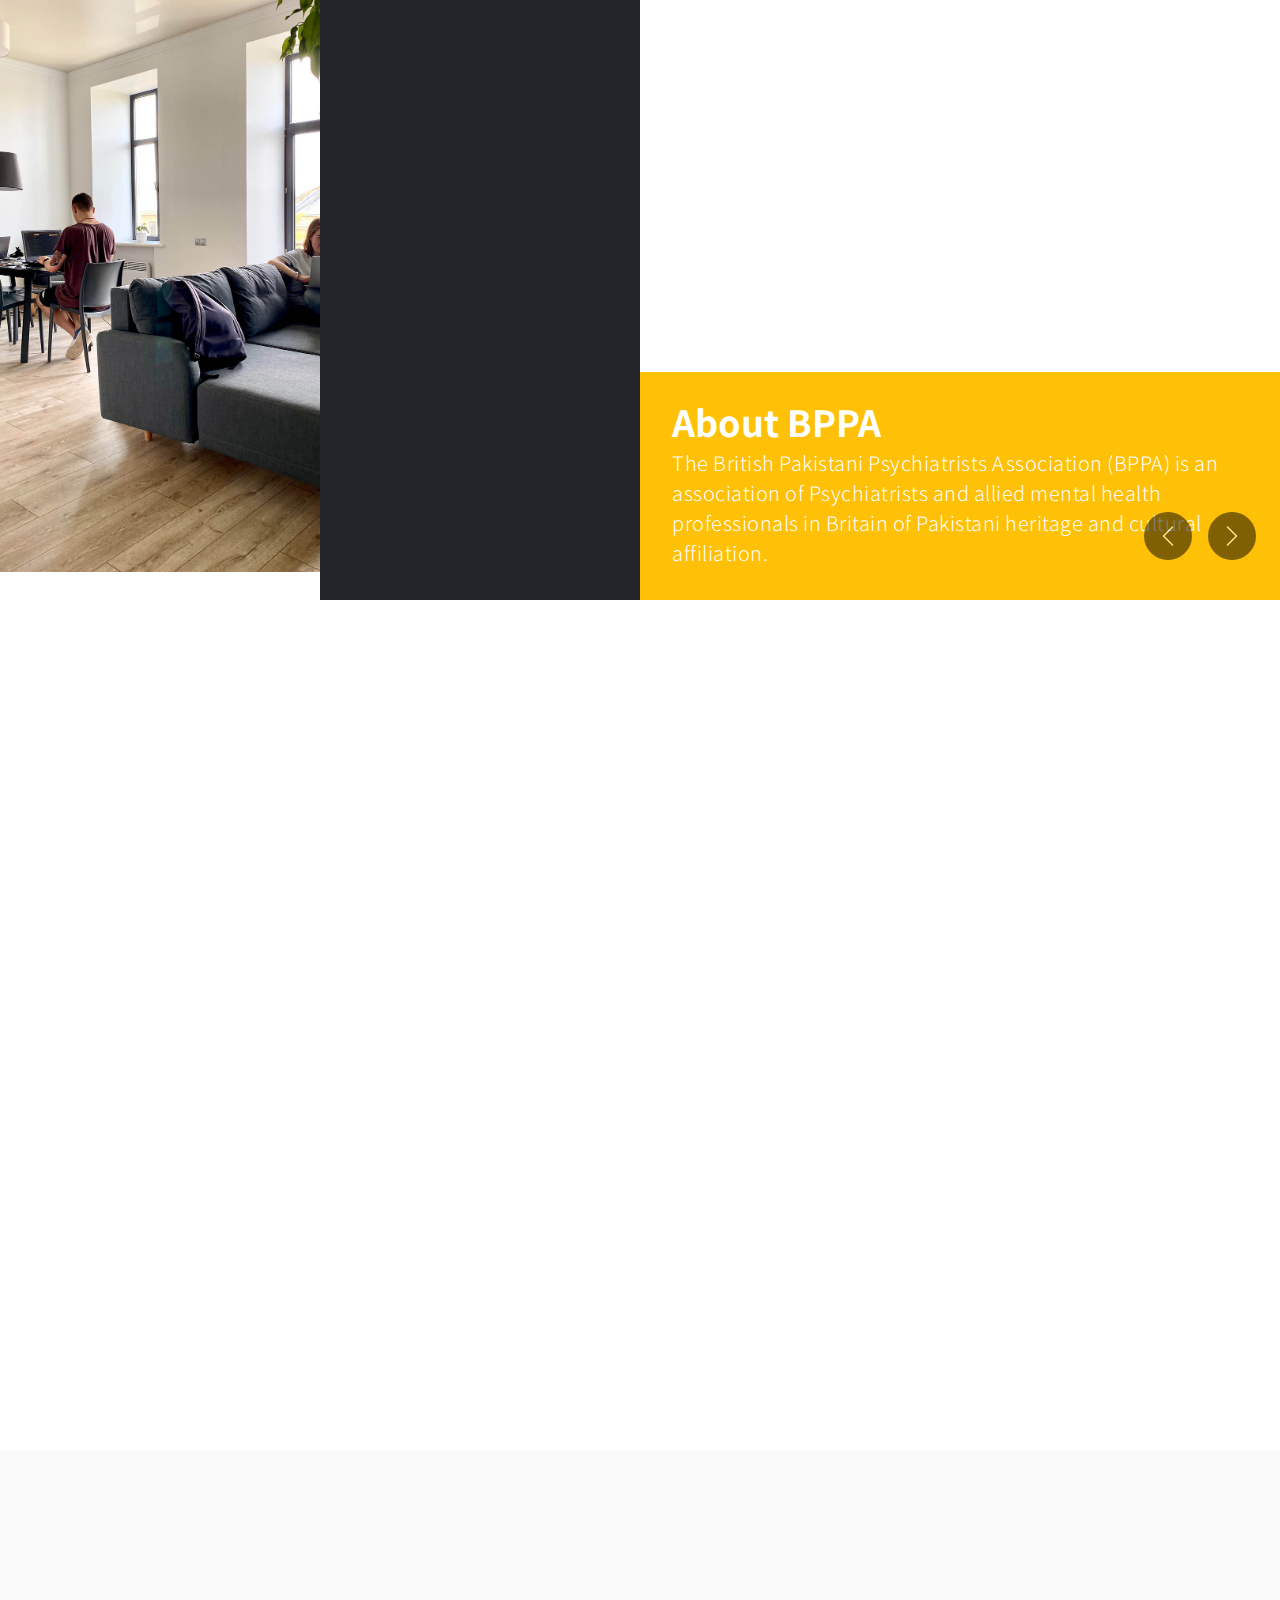
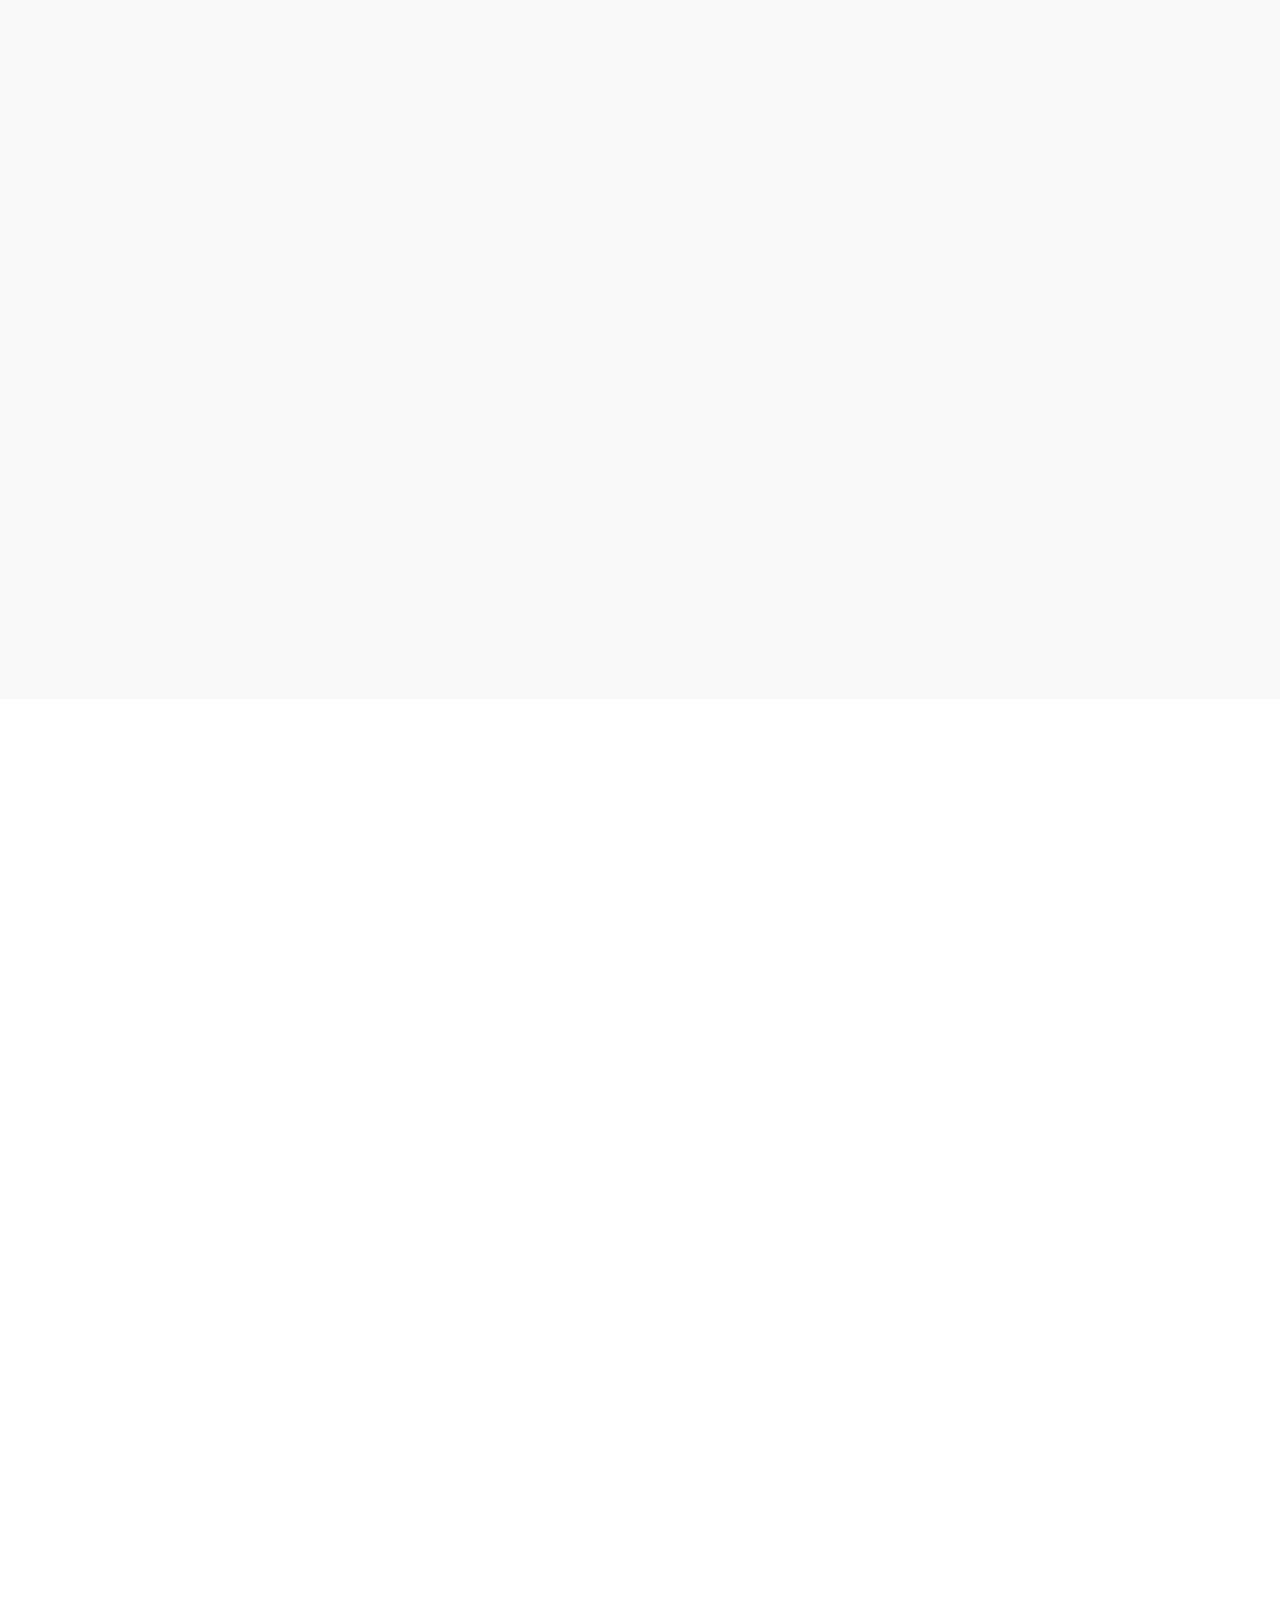
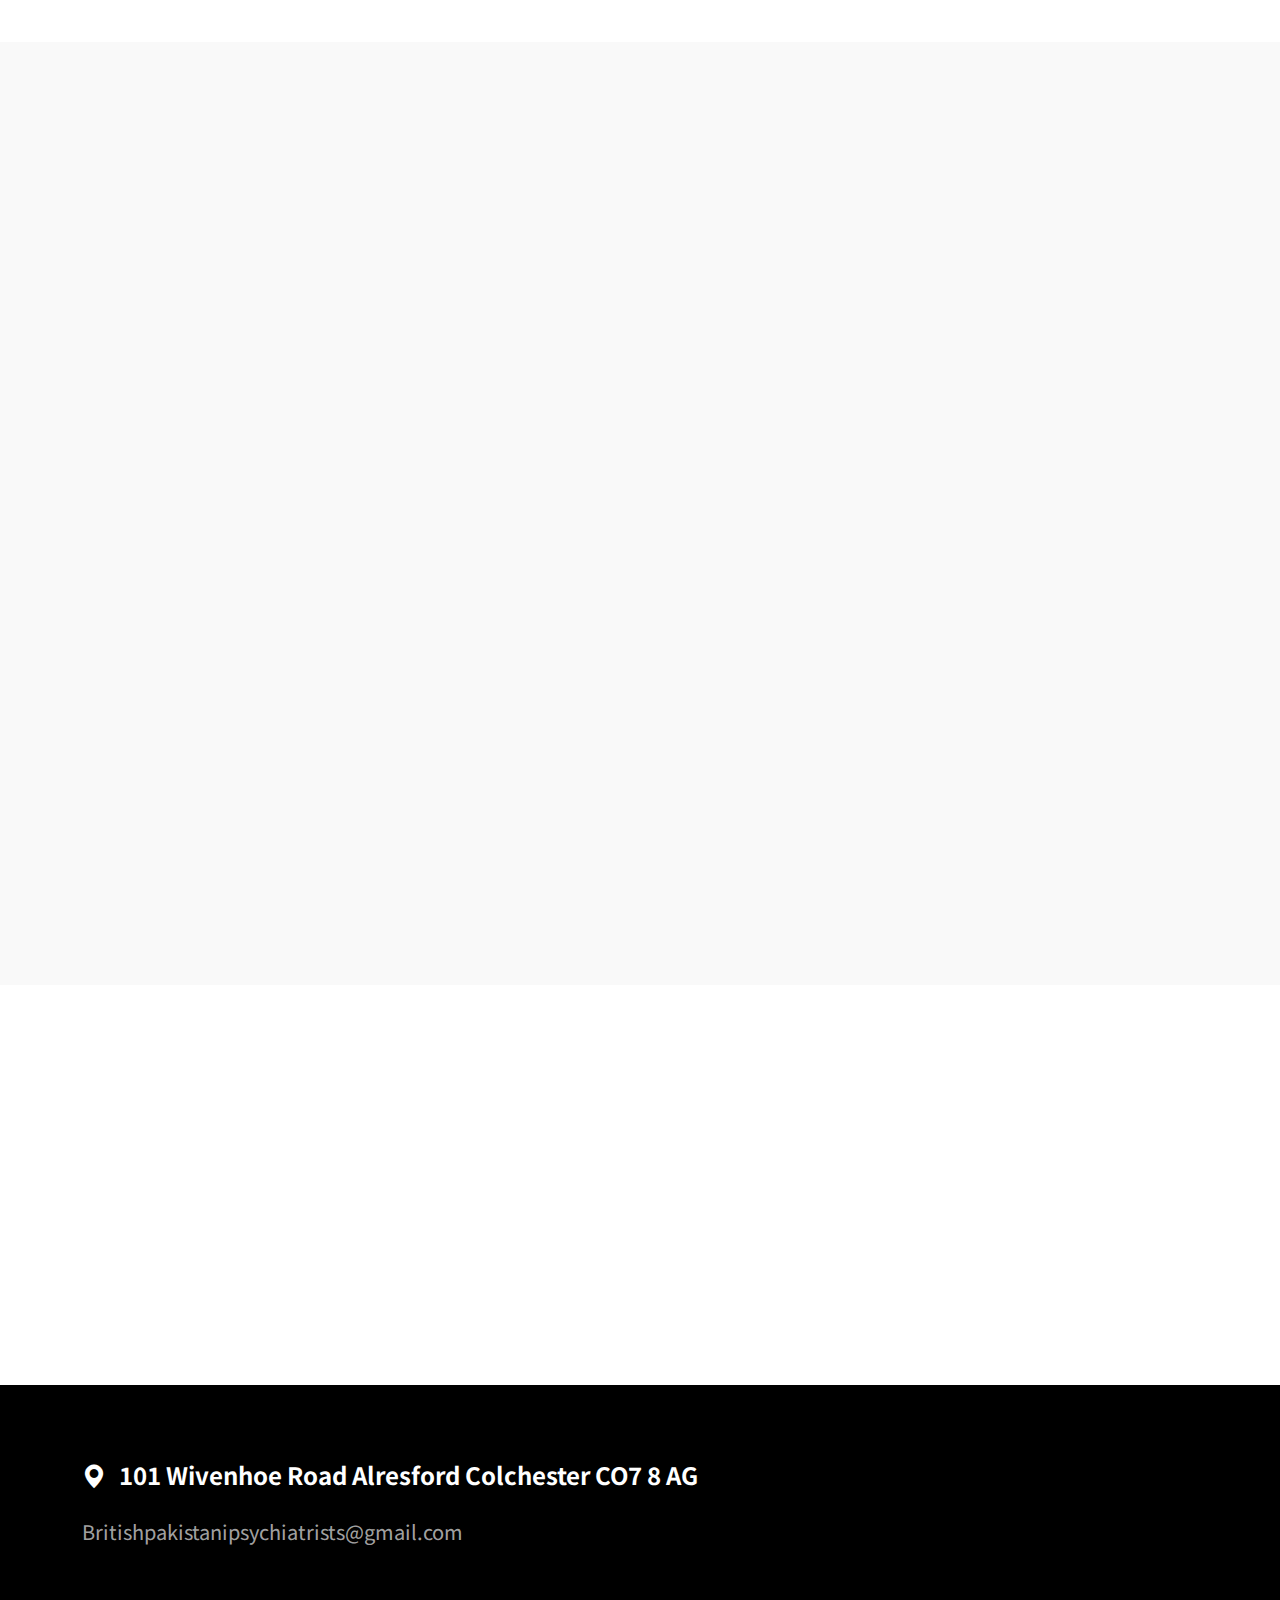
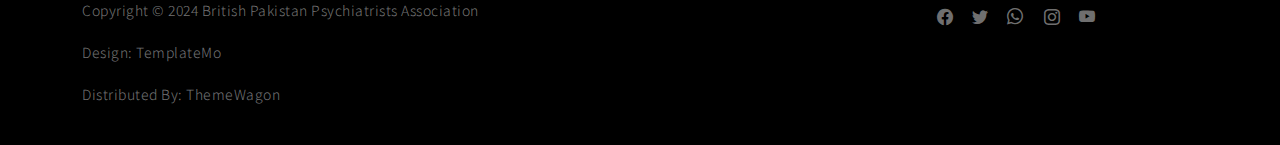
==== commit e4f68ee4: "create login and signup card" ====
--- a/index.html
+++ b/index.html
@@ -24,596 +24,806 @@
         <link href="css/aos.css" rel="stylesheet">
 
         <link href="css/templatemo-nomad-force.css" rel="stylesheet">
-<!--
-
-TemplateMo 567 Nomad Force
-
-https://templatemo.com/tm-567-nomad-force
-
--->
+
+        <link rel="stylesheet" href="css/auth.css">
+
     </head>
     
     <body>
     
-        <main>
-<!-- comments -->
+        <!-- <main> -->
+            <div class="home">
             <nav class="navbar navbar-expand-lg bg-light shadow-lg">
                 <div class="container">
                     <a class="navbar-brand" href="index.html">
                         <strong>BPPA</strong>
                     </a>
-
+            
                     <button class="navbar-toggler" type="button" data-bs-toggle="collapse" data-bs-target="#navbarNav" aria-controls="navbarNav" aria-expanded="false" aria-label="Toggle navigation">
                         <span class="navbar-toggler-icon"></span>
                     </button>
-
+            
                     <div class="collapse navbar-collapse" id="navbarNav">
                         <ul class="navbar-nav mx-auto">
                             <li class="nav-item active">
                                 <a class="nav-link" href="#hero">Home</a>
                             </li>
-
+            
                             <li class="nav-item">
                                 <a class="nav-link" href="#about">Our Studio</a>
                             </li>
-
+            
                             <li class="nav-item">
                                 <a class="nav-link" href="#portfolio">Portfolio</a>
                             </li>
-
+            
                             <li class="nav-item">
                                 <a class="nav-link" href="#news">News & Events</a>
                             </li>
-
+            
                             <li class="nav-item">
                                 <a class="nav-link" href="#contact">Contact Us</a>
                             </li>
                             <li class="nav-item">
-                                <a class="nav-link" href="#login">Login</a>
+                                <a class="nav-link" href="#" id="form-open">Login</a>
                             </li>
                         </ul>
                     </div>
                 </div>
             </nav>
-
-            <section class="hero" id="hero">
+  
+            <!-- login -->
+            <div class="form_container">
+                <svg class="form_close" xmlns="http://www.w3.org/2000/svg" viewBox="0 0 24 24"><path fill="currentColor" d="m6.4 18.308l-.708-.708l5.6-5.6l-5.6-5.6l.708-.708l5.6 5.6l5.6-5.6l.708.708l-5.6 5.6l5.6 5.6l-.708.708l-5.6-5.6z"/></svg>
+                <!-- <i class="uil uil-times form_close"></i> -->
+                <!-- Login From -->
+                <div class="form login_form">
+                  <form action="#" >
+                    <h2>Login</h2>
+        
+                    <div class="input_box">
+                      <input type="email" id="email" value=""  placeholder="Enter your email" required />
+                      <svg class="email" xmlns="http://www.w3.org/2000/svg" viewBox="0 0 24 24"><path fill="currentColor" d="M22 6c0-1.1-.9-2-2-2H4c-1.1 0-2 .9-2 2v12c0 1.1.9 2 2 2h16c1.1 0 2-.9 2-2zm-2 0l-8 5l-8-5zm0 12H4V8l8 5l8-5z"/></svg>
+                    </div>
+                    <div class="input_box">
+                      <input id="password" value="" placeholder="Enter your password" required />
+                      <svg class="password" xmlns="http://www.w3.org/2000/svg" viewBox="0 0 24 24"><path fill="currentColor" d="M6 22q-.825 0-1.412-.587T4 20V10q0-.825.588-1.412T6 8h1V6q0-2.075 1.463-3.537T12 1t3.538 1.463T17 6v2h1q.825 0 1.413.588T20 10v10q0 .825-.587 1.413T18 22zm0-2h12V10H6zm6-3q.825 0 1.413-.587T14 15t-.587-1.412T12 13t-1.412.588T10 15t.588 1.413T12 17M9 8h6V6q0-1.25-.875-2.125T12 3t-2.125.875T9 6zM6 20V10z"/></svg>
+                      <!-- <i class="uil uil-lock password"></i>
+                      <i class="uil uil-eye-slash pw_hide"></i> -->
+                    </div>
+        
+                    <div class="option_field">
+                      <!-- <span class="checkbox">
+                        <input type="checkbox" id="check" />
+                        <label for="check">Remember me</label>
+                      </span> -->
+                      <a href="#" class="forgot_pw">Forgot password?</a>
+                    </div>
+        
+                    <button class="auth-button">Login Now</button>
+        
+                    <div class="login_signup">Don't have an account? <a href="#" id="signup">Signup</a></div>
+                  </form>
+                </div>
+        
+                <!-- Signup From -->
+                <div class="form signup_form">
+                  <form action="#">
+                    <h2>Signup</h2>
+        
+                    <div class="input_box">
+                      <input type="email" placeholder="Enter your email" required />
+                      <svg class="email" xmlns="http://www.w3.org/2000/svg" viewBox="0 0 24 24"><path fill="currentColor" d="M22 6c0-1.1-.9-2-2-2H4c-1.1 0-2 .9-2 2v12c0 1.1.9 2 2 2h16c1.1 0 2-.9 2-2zm-2 0l-8 5l-8-5zm0 12H4V8l8 5l8-5z"/></svg>
+                    </div>
+                    <div class="input_box">
+                      <input  placeholder="Create password" required />
+                      <svg class="password" xmlns="http://www.w3.org/2000/svg" viewBox="0 0 24 24"><path fill="currentColor" d="M6 22q-.825 0-1.412-.587T4 20V10q0-.825.588-1.412T6 8h1V6q0-2.075 1.463-3.537T12 1t3.538 1.463T17 6v2h1q.825 0 1.413.588T20 10v10q0 .825-.587 1.413T18 22zm0-2h12V10H6zm6-3q.825 0 1.413-.587T14 15t-.587-1.412T12 13t-1.412.588T10 15t.588 1.413T12 17M9 8h6V6q0-1.25-.875-2.125T12 3t-2.125.875T9 6zM6 20V10z"/></svg>
+                      <!-- <i class="uil uil-lock password"></i>
+                      <i class="uil uil-eye-slash pw_hide"></i> -->
+                    </div>
+                    <div class="input_box">
+                      <input  placeholder="Confirm password" required />
+                      <svg class="password" xmlns="http://www.w3.org/2000/svg" viewBox="0 0 24 24"><path fill="currentColor" d="M6 22q-.825 0-1.412-.587T4 20V10q0-.825.588-1.412T6 8h1V6q0-2.075 1.463-3.537T12 1t3.538 1.463T17 6v2h1q.825 0 1.413.588T20 10v10q0 .825-.587 1.413T18 22zm0-2h12V10H6zm6-3q.825 0 1.413-.587T14 15t-.587-1.412T12 13t-1.412.588T10 15t.588 1.413T12 17M9 8h6V6q0-1.25-.875-2.125T12 3t-2.125.875T9 6zM6 20V10z"/></svg>
+                      <!-- <i class="uil uil-lock password"></i>
+                      <i class="uil uil-eye-slash pw_hide"></i> -->
+                    </div>
+        
+                    <button class="auth-button">Signup Now</button>
+        
+                    <div class="login_signup">Already have an account? <a href="#" id="login">Login</a></div>
+                  </form>
+                </div>
+            </div>
+
+            <!-- banner -->
+            <section class="hero " id="hero">
+                
+
                 <div class="heroText">
                     <h1 class="text-white mt-5 mb-lg-4" data-aos="zoom-in" data-aos-delay="800">
                        Portfolio pathway </br> for specialist registration   
                     </h1>
-
+            
                     <p class="text-secondary-white-color" data-aos="fade-up" data-aos-delay="1000">
                         previously known as  <strong class="custom-underline">CESR</strong>
                     </p>
                 </div>
-
+            
                 <div class="videoWrapper">
                     <!-- <img width="1903px" height="919px" src="https://thebppa.org.uk/wp-content/uploads/2024/07/WhatsApp-Image-2024-07-04-at-10.57.35-PM.jpeg" alt=""> -->
-                    <!-- <video autoplay="" loop="" muted="" class="custom-video" poster="videos/792bd98f3e617786c850493560e11c45.jpg">
-                        <source src="videos/814dc43e870597176cad645798825c03.mp4" type="video/mp4">
-
-                        Your browser does not support the video tag.
-                    </video> -->
-                </div>
-
+                </div>
+            
                 <div class="overlay"></div>
             </section>
-
            
 
-            <section class="section-padding pb-0" id="about">
-                <div class="container mb-5 pb-lg-5">
-                    <div class="row">
-                        <div class="col-12">
-                            <h2 class="mb-3" data-aos="fade-up">Executive Officers</h2>
-                        </div>
-                       
-                        <div class="col-lg-6 col-12 mt-3 mb-lg-3">
-                            <p class="me-4" data-aos="fade-up" data-aos-delay="300"><a rel="nofollow" href="https://thebppa.org.uk/conferences" target="_blank" class="text-color">Conferences:</a> We Host of our large community of British Pakistan Psychiatrists annually. <a rel="nofollow" href="https://thebppa.org.uk/conferences" target="_blank">Conferences</a> of our large community of British Pakistan Psychiatrists annually.</p>
-                        </div>
-
-                        <div class="col-lg-6 col-12 mt-lg-3 mb-lg-3">
-                            <p data-aos="fade-up" data-aos-delay="500"><a rel="nofollow" href="https://thebppa.org.uk/join-us" target="_blank" class="text-color">Membership:</a> Get our Membership to join our community, support us, learn with us and meet fellow psychiatrists.</p>
-                        </div>
-
-                        <div class="col-lg-6 col-12  mb-lg-5">
-                            <p class="me-4" data-aos="fade-up" data-aos-delay="300"><a rel="nofollow" href="https://thebppa.org.uk/educational" target="_blank" class="text-color">Educational</a> Education is Key. We educate and share knowledge within our community.</p>
-                        </div>
-
-                        <div class="col-lg-6 col-12  mb-lg-5">
-                            <p data-aos="fade-up" data-aos-delay="500"><a rel="nofollow" href="https://thebppa.org.uk/photogallery" target="_blank" class="text-color">Gallery</a> View Our Gallery of previous Images.</p>
-                        </div>
-
-                    </div>
-                </div>
-
-                <div class="container-fluid">
-                    <div class="row">
-                        <div class="col-lg-3 col-12 p-0">      
-                            <img src="images/elena-rabkina-eVVzwsNhNf4-unsplash.jpg" class="img-fluid about-image" alt="">
-                        </div>
-
-                        <div class="col-lg-3 col-12 bg-dark">  
-                            <div class="d-flex flex-column flex-wrap justify-content-center h-100 py-5 px-4 pt-lg-4 pb-lg-0">
-                                <h3 class="text-white mb-3" data-aos="fade-up">We’re - idealists and strategic thinkers.</h3>
-
-                                <p class="text-secondary-white-color" data-aos="fade-up">Over six years in the video business</p>
-
-                                <div class="mt-3 custom-links">
-                                    
-                                    <a href="#news" class="text-white custom-link" data-aos="zoom-in" data-aos-delay="100">Read News & Events</a>
-
-                                    <a href="#contact" class="text-white custom-link" data-aos="zoom-in" data-aos-delay="300">Work with Us</a>
-                                </div>
-
-                            </div>
-                        </div>
-
-                        <div class="col-lg-6 col-12 p-0">  
-                            <section id="myCarousel" class="carousel slide carousel-fade" data-bs-ride="carousel">
-                                <div class="carousel-inner">
-                                    <div class="carousel-item active">
-                                        <img src="https://thebppa.org.uk/wp-content/uploads/2021/06/IMG_5684-1190x530-1-1024x456.jpg" class="img-fluid team-image" alt="">
-
-                                        <div class="team-thumb bg-warning">
-                                            <h3 class="text-white mb-0">About BPPA</h3>
-
-                                            <p class="text-secondary-white-color mb-0">The British Pakistani Psychiatrists Association (BPPA) is an association of Psychiatrists and allied mental health professionals in Britain of Pakistani heritage and cultural affiliation.</p>
-                                        </div>
-                                    </div>
-
-                                    <div class="carousel-item">
-                                        <img src="https://thebppa.org.uk/wp-content/uploads/2021/06/IMG_5730-1190x530-1-1024x456.jpg" class="img-fluid team-image" alt="">
-
-                                        <div class="team-thumb bg-primary">
-                                            <h3 class="text-white mb-0">Educational</h3>
-
-                                            <p class="text-secondary-white-color mb-0">BPPA is a forum to represent and share the individual and collective views of its members to promote social and academic development among one another and with the wider British Society.</p>
-                                        </div>
-                                    </div>
-
-                                    <div class="carousel-item">
-                                        <img src="https://thebppa.org.uk/wp-content/uploads/2021/06/IMG_5714-1190x530-1-1024x456.jpg" class="img-fluid team-image" alt="">
-
-                                        <div class="team-thumb bg-success">
-                                            <h3 class="text-white mb-0">Members</h3>
-
-                                            <p class="text-secondary-white-color mb-0">BPPA is at the forefront of offering its members job and career counselling, training and voicing the needs of trainees in Psychiatry.</p>
-                                        </div>
-                                    </div>
-
-                                    
-                                </div>
-
-                                <button class="carousel-control-prev" type="button" data-bs-target="#myCarousel" data-bs-slide="prev">
-                                      <span class="carousel-control-prev-icon" aria-hidden="true"></span>
-
-                                      <span class="visually-hidden">Previous</span>
-                                </button>
-
-                                <button class="carousel-control-next" type="button" data-bs-target="#myCarousel" data-bs-slide="next">
-                                      <span class="carousel-control-next-icon" aria-hidden="true"></span>
-
-                                      <span class="visually-hidden">Next</span>
-                                </button>
-                            </section>
-
-                        </div>
-                    </div>
-                </div>
-            </section>
-
-            <section class="section-padding" id="portfolio">
-                <div class="container">
-                    <div class="row">
-
-                        <div class="col-12">
-                            <h2 class="mb-5 text-center" data-aos="fade-up">Join us</h2>
-                        </div>
-
-                        <div class="col-lg-6 col-12">
-                            <div class="portfolio-thumb mb-5" data-aos="fade-up">
-                                <a href="images/portfolio/visuals-Y4qzW3AsvqI-unsplash.jpeg" class="image-popup">
-                                    <img src="images/portfolio/visuals-Y4qzW3AsvqI-unsplash.jpeg" class="img-fluid portfolio-image" alt="">
-                                </a>
-
-                                <div class="portfolio-info">                     
-                                    <h4 class="portfolio-title mb-0">Annual €45.00 GBP</h4>
-
-                                    <p class="text-danger">Join now</p>
-                                </div>
-                            </div> 
-
-                            <!-- <div class="portfolio-thumb" data-aos="fade-up">
-                                <a href="images/portfolio/severin-candrian-nn3uIZqmUtE-unsplash.jpeg" class="image-popup">
-                                    <img src="images/portfolio/severin-candrian-nn3uIZqmUtE-unsplash.jpeg" class="img-fluid portfolio-image" alt="">
-                                </a>
-
-                                <div class="portfolio-info">                     
-                                    <h4 class="portfolio-title mb-0">Health technology</h4>
-
-                                    <p class="text-success">Art Direction</p>
-                                </div>
-                            </div>  -->
-                        </div>
-
-                        <div class="col-lg-6 col-12">
-                            <!-- <div class="portfolio-thumb mt-5 mt-lg-0 mb-5" data-aos="fade-up">
-                                <a href="images/portfolio/tyler-nix-Y1drF0Y3Oe0-unsplash.jpeg" class="image-popup">
-                                    <img src="images/portfolio/tyler-nix-Y1drF0Y3Oe0-unsplash.jpeg" class="img-fluid portfolio-image" alt="">
-                                </a>
-
-                                <div class="portfolio-info">                     
-                                    <h4 class="portfolio-title mb-0">Maki</h4>
-
-                                    <p class="text-warning">Website</p>
-                                </div>
-                            </div>  -->
-
-                            <div class="portfolio-thumb" data-aos="fade-up">
-                                <a href="images/portfolio/thought-catalog-gv-T-OjLe4c-unsplash.jpeg" class="image-popup">
-                                    <img src="images/portfolio/thought-catalog-gv-T-OjLe4c-unsplash.jpeg" class="img-fluid portfolio-image" alt="">
-                                </a>
-
-                                <div class="portfolio-info">                     
-                                    <h4 class="portfolio-title mb-0">Trainee €25.00 GBP</h4>
-
-                                    <p class="text-info">Join now</p>
-                                </div>
-                            </div> 
-                        </div>
-
-                    </div>
-                </div>
-            </section>
-
-            <!-- news and events -->
-            <section class="news section-padding" id="news">
-                <div class="container">
-                    <div class="row">
-
-                        <div class="col-12">
-                            <h2 class="mb-5 text-center" data-aos="fade-up">News & Events</h2>
-                        </div>
-
-                        <div class="col-lg-6 col-12 mb-5 mb-lg-0">
-                            <div class="news-thumb" data-aos="fade-up">
-                                <a href="news-detail.html" class="news-image-hover news-image-hover-warning">
-                                    <img src="images/news/caroline-lm-uqveD8dYPUM-unsplash.jpg" class="img-fluid large-news-image news-image" alt="">
-                                </a>
-
-                                <div class="news-category bg-warning text-white">News</div>
-                                
-                                <div class="news-text-info">
-                                    <h5 class="news-title">
-                                        <a href="news-detail.html" class="news-title-link">East Midlands Regional CPD Event on Wellbeing</a>
-                                    </h5>
-
-                                    <span class="text-muted">01/02/2022</span>
-                                </div>
-                            </div> 
-                        </div>
-
-                        <div class="col-lg-6 col-12">
-                            <div class="news-thumb news-two-column d-flex flex-column flex-lg-row" data-aos="fade-up">
-                                <div class="news-top w-100">
-                                    
-                                    <a href="news-detail.html" class="news-image-hover news-image-hover-primary">
-                                        <img src="images/news/jean-philippe-delberghe-MmanXAs1sKw-unsplash.jpeg" class="img-fluid news-image" alt="">
-                                    </a>
-
-                                    <div class="news-category bg-primary text-white">Events</div>
-                                </div>
-                                
-                                <div class="news-bottom w-100">
-                                    <div class="news-text-info">
-                                        <h5 class="news-title">
-                                            <a href="news-detail.html" class="news-title-link">2nd Annual Event – Live Performance by Tanya Wells</a>
-                                        </h5>
-
-                                        <div class="d-flex flex-wrap">
-                                            <span class="text-muted me-2">
-                                                <i class="bi-geo-alt-fill me-1 mb-2 mb-lg-0"></i>
-                                                Alaska,
-                                            </span>
-
-                                            <span class="text-muted">01/10/2021</span>
-                                        </div>
-                                    </div>
-                                </div>
-                            </div> 
-
-                            <div class="news-thumb news-two-column d-flex flex-column flex-lg-row" data-aos="fade-up">
-                                <div class="news-top w-100" data-aos="fade-up">
-                                    
-                                    <a href="news-detail.html" class="news-image-hover news-image-hover-success">
-                                        <img src="images/news/maria-stewart-p4tj0g-_aMM-unsplash.jpeg" class="img-fluid news-image" alt="">
-                                    </a>
-
-                                    <div class="news-category bg-success text-white">News</div>
-                                </div>
-                                
-                                <div class="news-bottom w-100">
-                                    <div class="news-text-info">
-                                        <h5 class="news-title">
-                                            <a href="news-detail.html" class="news-title-link">BPPA Call for Posters-images</a>
-                                        </h5>
-
-                                        <span class="text-muted">27/10/2021</span>
-                                    </div>
-                                </div>
-                            </div> 
-                        </div>
-
-                    </div>
-                </div>
-            </section>
-
-<!-- Regional Executives -->
-
-<section class="container-fluid section-padding grey-bg">
+        </div>
+
+           
+
+
+<section class="section-padding pb-0" id="about">
+    <div class="container mb-5 pb-lg-5">
+      <div class="row">
+        <div class="col-12">
+          <h2 class="mb-3" data-aos="fade-up">Executive Officers</h2>
+        </div>
+  
+        <div class="col-lg-6 col-12 mt-3 mb-lg-3">
+          <p class="me-4" data-aos="fade-up" data-aos-delay="300">
+            <a
+              rel="nofollow"
+              href="https://thebppa.org.uk/conferences"
+              target="_blank"
+              class="text-color"
+              >Conferences:</a
+            >
+            We Host of our large community of British Pakistan Psychiatrists
+            annually.
+            <a
+              rel="nofollow"
+              href="https://thebppa.org.uk/conferences"
+              target="_blank"
+              >Conferences</a
+            >
+            of our large community of British Pakistan Psychiatrists annually.
+          </p>
+        </div>
+  
+        <div class="col-lg-6 col-12 mt-lg-3 mb-lg-3">
+          <p data-aos="fade-up" data-aos-delay="500">
+            <a
+              rel="nofollow"
+              href="https://thebppa.org.uk/join-us"
+              target="_blank"
+              class="text-color"
+              >Membership:</a
+            >
+            Get our Membership to join our community, support us, learn with us
+            and meet fellow psychiatrists.
+          </p>
+        </div>
+  
+        <div class="col-lg-6 col-12 mb-lg-5">
+          <p class="me-4" data-aos="fade-up" data-aos-delay="300">
+            <a
+              rel="nofollow"
+              href="https://thebppa.org.uk/educational"
+              target="_blank"
+              class="text-color"
+              >Educational</a
+            >
+            Education is Key. We educate and share knowledge within our community.
+          </p>
+        </div>
+  
+        <div class="col-lg-6 col-12 mb-lg-5">
+          <p data-aos="fade-up" data-aos-delay="500">
+            <a
+              rel="nofollow"
+              href="https://thebppa.org.uk/photogallery"
+              target="_blank"
+              class="text-color"
+              >Gallery</a
+            >
+            View Our Gallery of previous Images.
+          </p>
+        </div>
+      </div>
+    </div>
+  
+    <div class="container-fluid">
+      <div class="row">
+        <div class="col-lg-3 col-12 p-0">
+          <img
+            src="images/elena-rabkina-eVVzwsNhNf4-unsplash.jpg"
+            class="img-fluid about-image"
+            alt=""
+          />
+        </div>
+  
+        <div class="col-lg-3 col-12 bg-dark">
+          <div
+            class="d-flex flex-column flex-wrap justify-content-center h-100 py-5 px-4 pt-lg-4 pb-lg-0"
+          >
+            <h3 class="text-white mb-3" data-aos="fade-up">
+              We’re - idealists and strategic thinkers.
+            </h3>
+  
+            <p class="text-secondary-white-color" data-aos="fade-up">
+              Over six years in the video business
+            </p>
+  
+            <div class="mt-3 custom-links">
+              <a
+                href="#news"
+                class="text-white custom-link"
+                data-aos="zoom-in"
+                data-aos-delay="100"
+                >Read News & Events</a
+              >
+  
+              <a
+                href="#contact"
+                class="text-white custom-link"
+                data-aos="zoom-in"
+                data-aos-delay="300"
+                >Work with Us</a
+              >
+            </div>
+          </div>
+        </div>
+  
+        <div class="col-lg-6 col-12 p-0">
+          <section
+            id="myCarousel"
+            class="carousel slide carousel-fade"
+            data-bs-ride="carousel"
+          >
+            <div class="carousel-inner">
+              <div class="carousel-item active">
+                <img
+                  src="https://thebppa.org.uk/wp-content/uploads/2021/06/IMG_5684-1190x530-1-1024x456.jpg"
+                  class="img-fluid team-image"
+                  alt=""
+                />
+  
+                <div class="team-thumb bg-warning">
+                  <h3 class="text-white mb-0">About BPPA</h3>
+  
+                  <p class="text-secondary-white-color mb-0">
+                    The British Pakistani Psychiatrists Association (BPPA) is an
+                    association of Psychiatrists and allied mental health
+                    professionals in Britain of Pakistani heritage and cultural
+                    affiliation.
+                  </p>
+                </div>
+              </div>
+  
+              <div class="carousel-item">
+                <img
+                  src="https://thebppa.org.uk/wp-content/uploads/2021/06/IMG_5730-1190x530-1-1024x456.jpg"
+                  class="img-fluid team-image"
+                  alt=""
+                />
+  
+                <div class="team-thumb bg-primary">
+                  <h3 class="text-white mb-0">Educational</h3>
+  
+                  <p class="text-secondary-white-color mb-0">
+                    BPPA is a forum to represent and share the individual and
+                    collective views of its members to promote social and academic
+                    development among one another and with the wider British
+                    Society.
+                  </p>
+                </div>
+              </div>
+  
+              <div class="carousel-item">
+                <img
+                  src="https://thebppa.org.uk/wp-content/uploads/2021/06/IMG_5714-1190x530-1-1024x456.jpg"
+                  class="img-fluid team-image"
+                  alt=""
+                />
+  
+                <div class="team-thumb bg-success">
+                  <h3 class="text-white mb-0">Members</h3>
+  
+                  <p class="text-secondary-white-color mb-0">
+                    BPPA is at the forefront of offering its members job and
+                    career counselling, training and voicing the needs of trainees
+                    in Psychiatry.
+                  </p>
+                </div>
+              </div>
+            </div>
+  
+            <button
+              class="carousel-control-prev"
+              type="button"
+              data-bs-target="#myCarousel"
+              data-bs-slide="prev"
+            >
+              <span class="carousel-control-prev-icon" aria-hidden="true"></span>
+  
+              <span class="visually-hidden">Previous</span>
+            </button>
+  
+            <button
+              class="carousel-control-next"
+              type="button"
+              data-bs-target="#myCarousel"
+              data-bs-slide="next"
+            >
+              <span class="carousel-control-next-icon" aria-hidden="true"></span>
+  
+              <span class="visually-hidden">Next</span>
+            </button>
+          </section>
+        </div>
+      </div>
+    </div>
+  </section>
+  
+  <section class="section-padding" id="portfolio">
+    <div class="container">
+      <div class="row">
+        <div class="col-12">
+          <h2 class="mb-5 text-center" data-aos="fade-up">Join us</h2>
+        </div>
+  
+        <div class="col-lg-6 col-12">
+          <div class="portfolio-thumb mb-5" data-aos="fade-up">
+            <a
+              href="images/portfolio/visuals-Y4qzW3AsvqI-unsplash.jpeg"
+              class="image-popup"
+            >
+              <img
+                src="images/portfolio/visuals-Y4qzW3AsvqI-unsplash.jpeg"
+                class="img-fluid portfolio-image"
+                alt=""
+              />
+            </a>
+  
+            <div class="portfolio-info">
+              <h4 class="portfolio-title mb-0">Annual €45.00 GBP</h4>
+  
+              <p class="text-danger">Join now</p>
+            </div>
+          </div>
+        </div>
+  
+        <div class="col-lg-6 col-12">
+          <div class="portfolio-thumb" data-aos="fade-up">
+            <a
+              href="images/portfolio/thought-catalog-gv-T-OjLe4c-unsplash.jpeg"
+              class="image-popup"
+            >
+              <img
+                src="images/portfolio/thought-catalog-gv-T-OjLe4c-unsplash.jpeg"
+                class="img-fluid portfolio-image"
+                alt=""
+              />
+            </a>
+  
+            <div class="portfolio-info">
+              <h4 class="portfolio-title mb-0">Trainee €25.00 GBP</h4>
+  
+              <p class="text-info">Join now</p>
+            </div>
+          </div>
+        </div>
+      </div>
+    </div>
+  </section>
+  
+  <!-- news and events -->
+  <section class="news section-padding" id="news">
+    <div class="container">
+      <div class="row">
+        <div class="col-12">
+          <h2 class="mb-5 text-center" data-aos="fade-up">News & Events</h2>
+        </div>
+  
+        <div class="col-lg-6 col-12 mb-5 mb-lg-0">
+          <div class="news-thumb" data-aos="fade-up">
+            <a
+              href="news-detail.html"
+              class="news-image-hover news-image-hover-warning"
+            >
+              <img
+                src="images/news/caroline-lm-uqveD8dYPUM-unsplash.jpg"
+                class="img-fluid large-news-image news-image"
+                alt=""
+              />
+            </a>
+  
+            <div class="news-category bg-warning text-white">News</div>
+  
+            <div class="news-text-info">
+              <h5 class="news-title">
+                <a href="news-detail.html" class="news-title-link"
+                  >East Midlands Regional CPD Event on Wellbeing</a
+                >
+              </h5>
+  
+              <span class="text-muted">01/02/2022</span>
+            </div>
+          </div>
+        </div>
+  
+        <div class="col-lg-6 col-12">
+          <div
+            class="news-thumb news-two-column d-flex flex-column flex-lg-row"
+            data-aos="fade-up"
+          >
+            <div class="news-top w-100">
+              <a
+                href="news-detail.html"
+                class="news-image-hover news-image-hover-primary"
+              >
+                <img
+                  src="images/news/jean-philippe-delberghe-MmanXAs1sKw-unsplash.jpeg"
+                  class="img-fluid news-image"
+                  alt=""
+                />
+              </a>
+  
+              <div class="news-category bg-primary text-white">Events</div>
+            </div>
+  
+            <div class="news-bottom w-100">
+              <div class="news-text-info">
+                <h5 class="news-title">
+                  <a href="news-detail.html" class="news-title-link"
+                    >2nd Annual Event – Live Performance by Tanya Wells</a
+                  >
+                </h5>
+  
+                <div class="d-flex flex-wrap">
+                  <span class="text-muted me-2">
+                    <i class="bi-geo-alt-fill me-1 mb-2 mb-lg-0"></i>
+                    Alaska,
+                  </span>
+  
+                  <span class="text-muted">01/10/2021</span>
+                </div>
+              </div>
+            </div>
+          </div>
+  
+          <div
+            class="news-thumb news-two-column d-flex flex-column flex-lg-row"
+            data-aos="fade-up"
+          >
+            <div class="news-top w-100" data-aos="fade-up">
+              <a
+                href="news-detail.html"
+                class="news-image-hover news-image-hover-success"
+              >
+                <img
+                  src="images/news/maria-stewart-p4tj0g-_aMM-unsplash.jpeg"
+                  class="img-fluid news-image"
+                  alt=""
+                />
+              </a>
+  
+              <div class="news-category bg-success text-white">News</div>
+            </div>
+  
+            <div class="news-bottom w-100">
+              <div class="news-text-info">
+                <h5 class="news-title">
+                  <a href="news-detail.html" class="news-title-link"
+                    >BPPA Call for Posters-images</a
+                  >
+                </h5>
+  
+                <span class="text-muted">27/10/2021</span>
+              </div>
+            </div>
+          </div>
+        </div>
+      </div>
+    </div>
+  </section>
+  
+  <!-- Regional Executives -->
+  
+  <section class="container-fluid section-padding grey-bg">
     <div class="row">
-        <div class="col-12">
-            <h2 class="mb-5 text-center" data-aos="fade-up">Regional Executives</h2>
-        </div>
+      <div class="col-12">
+        <h2 class="mb-5 text-center" data-aos="fade-up">Regional Executives</h2>
+      </div>
     </div>
-    <div class="regional-executive" >
-            <div class="committee-border officers-border" data-aos="fade-up"data-aos-duration="3000">
-                <svg xmlns="http://www.w3.org/2000/svg" viewBox="0 0 448 512"><!--!Font Awesome Free 6.6.0 by @fontawesome - https://fontawesome.com License - https://fontawesome.com/license/free Copyright 2024 Fonticons, Inc.-->
-                    <path d="M304 128a80 80 0 1 0 -160 0 80 80 0 1 0 160 0zM96 128a128 128 0 1 1 256 0A128 128 0 1 1 96 128zM49.3 464l349.5 0c-8.9-63.3-63.3-112-129-112l-91.4 0c-65.7 0-120.1 48.7-129 112zM0 482.3C0 383.8 79.8 304 178.3 304l91.4 0C368.2 304 448 383.8 448 482.3c0 16.4-13.3 29.7-29.7 29.7L29.7 512C13.3 512 0 498.7 0 482.3z" />
-                </svg>
-                <div class="mx-4">
-                    <h5>Dr. Kamila Haider</h5>
-                    <span class="f-16">East Midlands</secti>
-                </div>
-            </div>
-        
-        
-            <div class="committee-border officers-border" data-aos="fade-up"data-aos-duration="3000">
-                <svg xmlns="http://www.w3.org/2000/svg" viewBox="0 0 448 512"><!--!Font Awesome Free 6.6.0 by @fontawesome - https://fontawesome.com License - https://fontawesome.com/license/free Copyright 2024 Fonticons, Inc.-->
-                    <path d="M304 128a80 80 0 1 0 -160 0 80 80 0 1 0 160 0zM96 128a128 128 0 1 1 256 0A128 128 0 1 1 96 128zM49.3 464l349.5 0c-8.9-63.3-63.3-112-129-112l-91.4 0c-65.7 0-120.1 48.7-129 112zM0 482.3C0 383.8 79.8 304 178.3 304l91.4 0C368.2 304 448 383.8 448 482.3c0 16.4-13.3 29.7-29.7 29.7L29.7 512C13.3 512 0 498.7 0 482.3z" />
-                </svg>
-                <div class="mx-4">
-                    <h5>Dr. Muhammad Gul</h5>
-                    <span class="f-16">West Midlands</span>
-                </div>
-            </div>
-        
-        
-            <div class="committee-border officers-border" data-aos="fade-up"data-aos-duration="3000">
-                <svg xmlns="http://www.w3.org/2000/svg" viewBox="0 0 448 512"><!--!Font Awesome Free 6.6.0 by @fontawesome - https://fontawesome.com License - https://fontawesome.com/license/free Copyright 2024 Fonticons, Inc.-->
-                    <path d="M304 128a80 80 0 1 0 -160 0 80 80 0 1 0 160 0zM96 128a128 128 0 1 1 256 0A128 128 0 1 1 96 128zM49.3 464l349.5 0c-8.9-63.3-63.3-112-129-112l-91.4 0c-65.7 0-120.1 48.7-129 112zM0 482.3C0 383.8 79.8 304 178.3 304l91.4 0C368.2 304 448 383.8 448 482.3c0 16.4-13.3 29.7-29.7 29.7L29.7 512C13.3 512 0 498.7 0 482.3z" />
-                </svg>
-                <div class="mx-4">
-                    <h5>Dr. Ali Mesam Mehdi</h5>
-                    <span class="f-16">South East</span>
-                </div>
-            </div>
-        
-        
-            <div class="committee-border officers-border" data-aos="fade-up"data-aos-duration="3000">
-                <svg xmlns="http://www.w3.org/2000/svg" viewBox="0 0 448 512"><!--!Font Awesome Free 6.6.0 by @fontawesome - https://fontawesome.com License - https://fontawesome.com/license/free Copyright 2024 Fonticons, Inc.-->
-                    <path d="M304 128a80 80 0 1 0 -160 0 80 80 0 1 0 160 0zM96 128a128 128 0 1 1 256 0A128 128 0 1 1 96 128zM49.3 464l349.5 0c-8.9-63.3-63.3-112-129-112l-91.4 0c-65.7 0-120.1 48.7-129 112zM0 482.3C0 383.8 79.8 304 178.3 304l91.4 0C368.2 304 448 383.8 448 482.3c0 16.4-13.3 29.7-29.7 29.7L29.7 512C13.3 512 0 498.7 0 482.3z" />
-                </svg>
-                <div class="mx-4">
-                    <h5>Dr. Adnan Hafeez</h5>
-                    <span class="f-16">North West</spa>
-                </div>
-            </div>
-     
-        
-            <div class="committee-border officers-border" data-aos="fade-up"data-aos-duration="3000">
-                <svg xmlns="http://www.w3.org/2000/svg" viewBox="0 0 448 512"><!--!Font Awesome Free 6.6.0 by @fontawesome - https://fontawesome.com License - https://fontawesome.com/license/free Copyright 2024 Fonticons, Inc.-->
-                    <path d="M304 128a80 80 0 1 0 -160 0 80 80 0 1 0 160 0zM96 128a128 128 0 1 1 256 0A128 128 0 1 1 96 128zM49.3 464l349.5 0c-8.9-63.3-63.3-112-129-112l-91.4 0c-65.7 0-120.1 48.7-129 112zM0 482.3C0 383.8 79.8 304 178.3 304l91.4 0C368.2 304 448 383.8 448 482.3c0 16.4-13.3 29.7-29.7 29.7L29.7 512C13.3 512 0 498.7 0 482.3z" />
-                </svg>
-                <div class="mx-4">
-                    <h5>Dr. Saman Khan</h5>
-                    <span class="f-16">Scotland</secti>
-                </div>
-            </div>
-        
-        
-            <div class="committee-border officers-border" data-aos="fade-up"data-aos-duration="3000">
-                <svg xmlns="http://www.w3.org/2000/svg" viewBox="0 0 448 512"><!--!Font Awesome Free 6.6.0 by @fontawesome - https://fontawesome.com License - https://fontawesome.com/license/free Copyright 2024 Fonticons, Inc.-->
-                    <path d="M304 128a80 80 0 1 0 -160 0 80 80 0 1 0 160 0zM96 128a128 128 0 1 1 256 0A128 128 0 1 1 96 128zM49.3 464l349.5 0c-8.9-63.3-63.3-112-129-112l-91.4 0c-65.7 0-120.1 48.7-129 112zM0 482.3C0 383.8 79.8 304 178.3 304l91.4 0C368.2 304 448 383.8 448 482.3c0 16.4-13.3 29.7-29.7 29.7L29.7 512C13.3 512 0 498.7 0 482.3z" />
-                </svg>
-                <div class="mx-4">
-                    <h5>Dr. Saima Niaz</h5>
-                    <span class="f-16">London</span>
-                </div>
-            </div>
-        
-        
-            <div class="committee-border officers-border" data-aos="fade-up"data-aos-duration="3000">
-                <svg xmlns="http://www.w3.org/2000/svg" viewBox="0 0 448 512"><!--!Font Awesome Free 6.6.0 by @fontawesome - https://fontawesome.com License - https://fontawesome.com/license/free Copyright 2024 Fonticons, Inc.-->
-                    <path d="M304 128a80 80 0 1 0 -160 0 80 80 0 1 0 160 0zM96 128a128 128 0 1 1 256 0A128 128 0 1 1 96 128zM49.3 464l349.5 0c-8.9-63.3-63.3-112-129-112l-91.4 0c-65.7 0-120.1 48.7-129 112zM0 482.3C0 383.8 79.8 304 178.3 304l91.4 0C368.2 304 448 383.8 448 482.3c0 16.4-13.3 29.7-29.7 29.7L29.7 512C13.3 512 0 498.7 0 482.3z" />
-                </svg>
-                <div class="mx-4">
-                    <h5>Dr. Raja Adnan Ahmed</h5>
-                    <span class="f-16">Wales</span>
-                </div>
-            </div>
+    <div class="regional-executive">
+      <div
+        class="committee-border officers-border"
+        data-aos="fade-up"
+        data-aos-duration="3000"
+      >
+        <svg xmlns="http://www.w3.org/2000/svg" viewBox="0 0 448 512">
+          <!--!Font Awesome Free 6.6.0 by @fontawesome - https://fontawesome.com License - https://fontawesome.com/license/free Copyright 2024 Fonticons, Inc.-->
+          <path
+            d="M304 128a80 80 0 1 0 -160 0 80 80 0 1 0 160 0zM96 128a128 128 0 1 1 256 0A128 128 0 1 1 96 128zM49.3 464l349.5 0c-8.9-63.3-63.3-112-129-112l-91.4 0c-65.7 0-120.1 48.7-129 112zM0 482.3C0 383.8 79.8 304 178.3 304l91.4 0C368.2 304 448 383.8 448 482.3c0 16.4-13.3 29.7-29.7 29.7L29.7 512C13.3 512 0 498.7 0 482.3z"
+          />
+        </svg>
+        <div class="mx-4">
+          <h5>Dr. Kamila Haider</h5>
+          <span class="f-16">East Midlands</span>
+        </div>
+      </div>
+  
+      <div
+        class="committee-border officers-border"
+        data-aos="fade-up"
+        data-aos-duration="3000"
+      >
+        <svg xmlns="http://www.w3.org/2000/svg" viewBox="0 0 448 512">
+          <!--!Font Awesome Free 6.6.0 by @fontawesome - https://fontawesome.com License - https://fontawesome.com/license/free Copyright 2024 Fonticons, Inc.-->
+          <path
+            d="M304 128a80 80 0 1 0 -160 0 80 80 0 1 0 160 0zM96 128a128 128 0 1 1 256 0A128 128 0 1 1 96 128zM49.3 464l349.5 0c-8.9-63.3-63.3-112-129-112l-91.4 0c-65.7 0-120.1 48.7-129 112zM0 482.3C0 383.8 79.8 304 178.3 304l91.4 0C368.2 304 448 383.8 448 482.3c0 16.4-13.3 29.7-29.7 29.7L29.7 512C13.3 512 0 498.7 0 482.3z"
+          />
+        </svg>
+        <div class="mx-4">
+          <h5>Dr. Muhammad Gul</h5>
+          <span class="f-16">West Midlands</span>
+        </div>
+      </div>
+  
+      <div
+        class="committee-border officers-border"
+        data-aos="fade-up"
+        data-aos-duration="3000"
+      >
+        <svg xmlns="http://www.w3.org/2000/svg" viewBox="0 0 448 512">
+          <!--!Font Awesome Free 6.6.0 by @fontawesome - https://fontawesome.com License - https://fontawesome.com/license/free Copyright 2024 Fonticons, Inc.-->
+          <path
+            d="M304 128a80 80 0 1 0 -160 0 80 80 0 1 0 160 0zM96 128a128 128 0 1 1 256 0A128 128 0 1 1 96 128zM49.3 464l349.5 0c-8.9-63.3-63.3-112-129-112l-91.4 0c-65.7 0-120.1 48.7-129 112zM0 482.3C0 383.8 79.8 304 178.3 304l91.4 0C368.2 304 448 383.8 448 482.3c0 16.4-13.3 29.7-29.7 29.7L29.7 512C13.3 512 0 498.7 0 482.3z"
+          />
+        </svg>
+        <div class="mx-4">
+          <h5>Dr. Ali Mesam Mehdi</h5>
+          <span class="f-16">South East</span>
+        </div>
+      </div>
+  
+      <div
+        class="committee-border officers-border"
+        data-aos="fade-up"
+        data-aos-duration="3000"
+      >
+        <svg xmlns="http://www.w3.org/2000/svg" viewBox="0 0 448 512">
+          <!--!Font Awesome Free 6.6.0 by @fontawesome - https://fontawesome.com License - https://fontawesome.com/license/free Copyright 2024 Fonticons, Inc.-->
+          <path
+            d="M304 128a80 80 0 1 0 -160 0 80 80 0 1 0 160 0zM96 128a128 128 0 1 1 256 0A128 128 0 1 1 96 128zM49.3 464l349.5 0c-8.9-63.3-63.3-112-129-112l-91.4 0c-65.7 0-120.1 48.7-129 112zM0 482.3C0 383.8 79.8 304 178.3 304l91.4 0C368.2 304 448 383.8 448 482.3c0 16.4-13.3 29.7-29.7 29.7L29.7 512C13.3 512 0 498.7 0 482.3z"
+          />
+        </svg>
+        <div class="mx-4">
+          <h5>Dr. Adnan Hafeez</h5>
+          <span class="f-16">North West</span>
+        </div>
+      </div>
+  
+      <div
+        class="committee-border officers-border"
+        data-aos="fade-up"
+        data-aos-duration="3000"
+      >
+        <svg xmlns="http://www.w3.org/2000/svg" viewBox="0 0 448 512">
+          <!--!Font Awesome Free 6.6.0 by @fontawesome - https://fontawesome.com License - https://fontawesome.com/license/free Copyright 2024 Fonticons, Inc.-->
+          <path
+            d="M304 128a80 80 0 1 0 -160 0 80 80 0 1 0 160 0zM96 128a128 128 0 1 1 256 0A128 128 0 1 1 96 128zM49.3 464l349.5 0c-8.9-63.3-63.3-112-129-112l-91.4 0c-65.7 0-120.1 48.7-129 112zM0 482.3C0 383.8 79.8 304 178.3 304l91.4 0C368.2 304 448 383.8 448 482.3c0 16.4-13.3 29.7-29.7 29.7L29.7 512C13.3 512 0 498.7 0 482.3z"
+          />
+        </svg>
+        <div class="mx-4">
+          <h5>Dr. Saman Khan</h5>
+          <span class="f-16">Scotland</span>
+        </div>
+      </div>
+  
+      <div
+        class="committee-border officers-border"
+        data-aos="fade-up"
+        data-aos-duration="3000"
+      >
+        <svg xmlns="http://www.w3.org/2000/svg" viewBox="0 0 448 512">
+          <!--!Font Awesome Free 6.6.0 by @fontawesome - https://fontawesome.com License - https://fontawesome.com/license/free Copyright 2024 Fonticons, Inc.-->
+          <path
+            d="M304 128a80 80 0 1 0 -160 0 80 80 0 1 0 160 0zM96 128a128 128 0 1 1 256 0A128 128 0 1 1 96 128zM49.3 464l349.5 0c-8.9-63.3-63.3-112-129-112l-91.4 0c-65.7 0-120.1 48.7-129 112zM0 482.3C0 383.8 79.8 304 178.3 304l91.4 0C368.2 304 448 383.8 448 482.3c0 16.4-13.3 29.7-29.7 29.7L29.7 512C13.3 512 0 498.7 0 482.3z"
+          />
+        </svg>
+        <div class="mx-4">
+          <h5>Dr. Saima Niaz</h5>
+          <span class="f-16">London</span>
+        </div>
+      </div>
+  
+      <div
+        class="committee-border officers-border"
+        data-aos="fade-up"
+        data-aos-duration="3000"
+      >
+        <svg xmlns="http://www.w3.org/2000/svg" viewBox="0 0 448 512">
+          <!--!Font Awesome Free 6.6.0 by @fontawesome - https://fontawesome.com License - https://fontawesome.com/license/free Copyright 2024 Fonticons, Inc.-->
+          <path
+            d="M304 128a80 80 0 1 0 -160 0 80 80 0 1 0 160 0zM96 128a128 128 0 1 1 256 0A128 128 0 1 1 96 128zM49.3 464l349.5 0c-8.9-63.3-63.3-112-129-112l-91.4 0c-65.7 0-120.1 48.7-129 112zM0 482.3C0 383.8 79.8 304 178.3 304l91.4 0C368.2 304 448 383.8 448 482.3c0 16.4-13.3 29.7-29.7 29.7L29.7 512C13.3 512 0 498.7 0 482.3z"
+          />
+        </svg>
+        <div class="mx-4">
+          <h5>Dr. Raja Adnan Ahmed</h5>
+          <span class="f-16">Wales</span>
+        </div>
+      </div>
     </div>
-
-</section>
-
-<!-- Co-opted Executives -->
-
-<section class="news container-fluid section-padding grey-bg">
+  </section>
+  
+  <!-- Co-opted Executives -->
+  
+  <section class="news container-fluid section-padding grey-bg">
     <div class="row">
-        <div class="col-12">
-            <h2 class="mb-5 text-center" data-aos="fade-up">Co-opted Executives</h2>
-        </div>
+      <div class="col-12">
+        <h2 class="mb-5 text-center" data-aos="fade-up">Co-opted Executives</h2>
+      </div>
     </div>
-    <div class="regional-executive" >
-        
-            <div class="committee-border officers-border" data-aos="fade-up"data-aos-duration="3000">
-                <svg xmlns="http://www.w3.org/2000/svg" viewBox="0 0 448 512"><!--!Font Awesome Free 6.6.0 by @fontawesome - https://fontawesome.com License - https://fontawesome.com/license/free Copyright 2024 Fonticons, Inc.-->
-                    <path d="M304 128a80 80 0 1 0 -160 0 80 80 0 1 0 160 0zM96 128a128 128 0 1 1 256 0A128 128 0 1 1 96 128zM49.3 464l349.5 0c-8.9-63.3-63.3-112-129-112l-91.4 0c-65.7 0-120.1 48.7-129 112zM0 482.3C0 383.8 79.8 304 178.3 304l91.4 0C368.2 304 448 383.8 448 482.3c0 16.4-13.3 29.7-29.7 29.7L29.7 512C13.3 512 0 498.7 0 482.3z" />
-                </svg>
-                <div class="mx-4">
-                    <h5>
-                        Dr. Saadia Muzaffar</h5>
-                    <span class="f-16">Medical Psychotherapy</secti>
-                </div>
-            </div>
-        
-        
-            <div class="committee-border officers-border" data-aos="fade-up"data-aos-duration="3000">
-                <svg xmlns="http://www.w3.org/2000/svg" viewBox="0 0 448 512"><!--!Font Awesome Free 6.6.0 by @fontawesome - https://fontawesome.com License - https://fontawesome.com/license/free Copyright 2024 Fonticons, Inc.-->
-                    <path d="M304 128a80 80 0 1 0 -160 0 80 80 0 1 0 160 0zM96 128a128 128 0 1 1 256 0A128 128 0 1 1 96 128zM49.3 464l349.5 0c-8.9-63.3-63.3-112-129-112l-91.4 0c-65.7 0-120.1 48.7-129 112zM0 482.3C0 383.8 79.8 304 178.3 304l91.4 0C368.2 304 448 383.8 448 482.3c0 16.4-13.3 29.7-29.7 29.7L29.7 512C13.3 512 0 498.7 0 482.3z" />
-                </svg>
-                <div class="mx-4">
-                    <h5>Dr. Rahat Ghafoor</h5>
-                    <span class="f-16">Liaison</span>
-                </div>
-            </div>
-        
-        
-            <div class="committee-border officers-border" data-aos="fade-up"data-aos-duration="3000">
-                <svg xmlns="http://www.w3.org/2000/svg" viewBox="0 0 448 512"><!--!Font Awesome Free 6.6.0 by @fontawesome - https://fontawesome.com License - https://fontawesome.com/license/free Copyright 2024 Fonticons, Inc.-->
-                    <path d="M304 128a80 80 0 1 0 -160 0 80 80 0 1 0 160 0zM96 128a128 128 0 1 1 256 0A128 128 0 1 1 96 128zM49.3 464l349.5 0c-8.9-63.3-63.3-112-129-112l-91.4 0c-65.7 0-120.1 48.7-129 112zM0 482.3C0 383.8 79.8 304 178.3 304l91.4 0C368.2 304 448 383.8 448 482.3c0 16.4-13.3 29.7-29.7 29.7L29.7 512C13.3 512 0 498.7 0 482.3z" />
-                </svg>
-                <div class="mx-4">
-                    <h5>Dr. Hisham Ul Haq</h5>
-                    <span class="f-16">GP</span>
-                </div>
-            </div>
-        
-        
-            <div class="committee-border officers-border" data-aos="fade-up"data-aos-duration="3000">
-                <svg xmlns="http://www.w3.org/2000/svg" viewBox="0 0 448 512"><!--!Font Awesome Free 6.6.0 by @fontawesome - https://fontawesome.com License - https://fontawesome.com/license/free Copyright 2024 Fonticons, Inc.-->
-                    <path d="M304 128a80 80 0 1 0 -160 0 80 80 0 1 0 160 0zM96 128a128 128 0 1 1 256 0A128 128 0 1 1 96 128zM49.3 464l349.5 0c-8.9-63.3-63.3-112-129-112l-91.4 0c-65.7 0-120.1 48.7-129 112zM0 482.3C0 383.8 79.8 304 178.3 304l91.4 0C368.2 304 448 383.8 448 482.3c0 16.4-13.3 29.7-29.7 29.7L29.7 512C13.3 512 0 498.7 0 482.3z" />
-                </svg>
-                <div class="mx-4">
-                    <h5>Prof. Parveen Ali</h5>
-                    <span class="f-16">Nursing</spa>
-                </div>
-            </div>
-     
-        
-            <div class="committee-border officers-border" data-aos="fade-up"data-aos-duration="3000">
-                <svg xmlns="http://www.w3.org/2000/svg" viewBox="0 0 448 512"><!--!Font Awesome Free 6.6.0 by @fontawesome - https://fontawesome.com License - https://fontawesome.com/license/free Copyright 2024 Fonticons, Inc.-->
-                    <path d="M304 128a80 80 0 1 0 -160 0 80 80 0 1 0 160 0zM96 128a128 128 0 1 1 256 0A128 128 0 1 1 96 128zM49.3 464l349.5 0c-8.9-63.3-63.3-112-129-112l-91.4 0c-65.7 0-120.1 48.7-129 112zM0 482.3C0 383.8 79.8 304 178.3 304l91.4 0C368.2 304 448 383.8 448 482.3c0 16.4-13.3 29.7-29.7 29.7L29.7 512C13.3 512 0 498.7 0 482.3z" />
-                </svg>
-                <div class="mx-4">
-                    <h5>Prof. Zaffer Iqbal</h5>
-                    <span class="f-16">Psychology</secti>
-                </div>
-            </div>
-        
-        
-            <div class="committee-border officers-border" data-aos="fade-up"data-aos-duration="3000">
-                <svg xmlns="http://www.w3.org/2000/svg" viewBox="0 0 448 512"><!--!Font Awesome Free 6.6.0 by @fontawesome - https://fontawesome.com License - https://fontawesome.com/license/free Copyright 2024 Fonticons, Inc.-->
-                    <path d="M304 128a80 80 0 1 0 -160 0 80 80 0 1 0 160 0zM96 128a128 128 0 1 1 256 0A128 128 0 1 1 96 128zM49.3 464l349.5 0c-8.9-63.3-63.3-112-129-112l-91.4 0c-65.7 0-120.1 48.7-129 112zM0 482.3C0 383.8 79.8 304 178.3 304l91.4 0C368.2 304 448 383.8 448 482.3c0 16.4-13.3 29.7-29.7 29.7L29.7 512C13.3 512 0 498.7 0 482.3z" />
-                </svg>
-                <div class="mx-4">
-                    <h5>Dr. Sanaa Moledina</h5>
-                    <span class="f-16">SAS Doctors Rep</span>
-                </div>
-            </div>
-        
-        
-            <div class="committee-border officers-border" data-aos="fade-up"data-aos-duration="3000">
-                <svg xmlns="http://www.w3.org/2000/svg" viewBox="0 0 448 512"><!--!Font Awesome Free 6.6.0 by @fontawesome - https://fontawesome.com License - https://fontawesome.com/license/free Copyright 2024 Fonticons, Inc.-->
-                    <path d="M304 128a80 80 0 1 0 -160 0 80 80 0 1 0 160 0zM96 128a128 128 0 1 1 256 0A128 128 0 1 1 96 128zM49.3 464l349.5 0c-8.9-63.3-63.3-112-129-112l-91.4 0c-65.7 0-120.1 48.7-129 112zM0 482.3C0 383.8 79.8 304 178.3 304l91.4 0C368.2 304 448 383.8 448 482.3c0 16.4-13.3 29.7-29.7 29.7L29.7 512C13.3 512 0 498.7 0 482.3z" />
-                </svg>
-                <div class="mx-4">
-                    <h5>Dr. Anum Farooqui</h5>
-                    <span class="f-16">Trainee Rep</span>
-                </div>
-            </div>
-        
-        
-            <div class="committee-border officers-border" data-aos="fade-up"data-aos-duration="3000">
-                <svg xmlns="http://www.w3.org/2000/svg" viewBox="0 0 448 512"><!--!Font Awesome Free 6.6.0 by @fontawesome - https://fontawesome.com License - https://fontawesome.com/license/free Copyright 2024 Fonticons, Inc.-->
-                    <path d="M304 128a80 80 0 1 0 -160 0 80 80 0 1 0 160 0zM96 128a128 128 0 1 1 256 0A128 128 0 1 1 96 128zM49.3 464l349.5 0c-8.9-63.3-63.3-112-129-112l-91.4 0c-65.7 0-120.1 48.7-129 112zM0 482.3C0 383.8 79.8 304 178.3 304l91.4 0C368.2 304 448 383.8 448 482.3c0 16.4-13.3 29.7-29.7 29.7L29.7 512C13.3 512 0 498.7 0 482.3z" />
-                </svg>
-                <div class="mx-4">
-                    <h5>Miss Noor Awan</h5>
-                    <span class="f-16">Medical Students Rep</spa>
-                </div>
-            </div>
+    <div class="regional-executive">
+      <div
+        class="committee-border officers-border"
+        data-aos="fade-up"
+        data-aos-duration="3000"
+      >
+        <svg xmlns="http://www.w3.org/2000/svg" viewBox="0 0 448 512">
+          <!--!Font Awesome Free 6.6.0 by @fontawesome - https://fontawesome.com License - https://fontawesome.com/license/free Copyright 2024 Fonticons, Inc.-->
+          <path
+            d="M304 128a80 80 0 1 0 -160 0 80 80 0 1 0 160 0zM96 128a128 128 0 1 1 256 0A128 128 0 1 1 96 128zM49.3 464l349.5 0c-8.9-63.3-63.3-112-129-112l-91.4 0c-65.7 0-120.1 48.7-129 112zM0 482.3C0 383.8 79.8 304 178.3 304l91.4 0C368.2 304 448 383.8 448 482.3c0 16.4-13.3 29.7-29.7 29.7L29.7 512C13.3 512 0 498.7 0 482.3z"
+          />
+        </svg>
+        <div class="mx-4">
+          <h5>Dr. Saadia Muzaffar</h5>
+          <span class="f-16">Medical Psychotherapy</span>
+        </div>
+      </div>
+  
+      <div
+        class="committee-border officers-border"
+        data-aos="fade-up"
+        data-aos-duration="3000"
+      >
+        <svg xmlns="http://www.w3.org/2000/svg" viewBox="0 0 448 512">
+          <!--!Font Awesome Free 6.6.0 by @fontawesome - https://fontawesome.com License - https://fontawesome.com/license/free Copyright 2024 Fonticons, Inc.-->
+          <path
+            d="M304 128a80 80 0 1 0 -160 0 80 80 0 1 0 160 0zM96 128a128 128 0 1 1 256 0A128 128 0 1 1 96 128zM49.3 464l349.5 0c-8.9-63.3-63.3-112-129-112l-91.4 0c-65.7 0-120.1 48.7-129 112zM0 482.3C0 383.8 79.8 304 178.3 304l91.4 0C368.2 304 448 383.8 448 482.3c0 16.4-13.3 29.7-29.7 29.7L29.7 512C13.3 512 0 498.7 0 482.3z"
+          />
+        </svg>
+        <div class="mx-4">
+          <h5>Dr. Rahat Ghafoor</h5>
+          <span class="f-16">Liaison</span>
+        </div>
+      </div>
+  
+      <div
+        class="committee-border officers-border"
+        data-aos="fade-up"
+        data-aos-duration="3000"
+      >
+        <svg xmlns="http://www.w3.org/2000/svg" viewBox="0 0 448 512">
+          <!--!Font Awesome Free 6.6.0 by @fontawesome - https://fontawesome.com License - https://fontawesome.com/license/free Copyright 2024 Fonticons, Inc.-->
+          <path
+            d="M304 128a80 80 0 1 0 -160 0 80 80 0 1 0 160 0zM96 128a128 128 0 1 1 256 0A128 128 0 1 1 96 128zM49.3 464l349.5 0c-8.9-63.3-63.3-112-129-112l-91.4 0c-65.7 0-120.1 48.7-129 112zM0 482.3C0 383.8 79.8 304 178.3 304l91.4 0C368.2 304 448 383.8 448 482.3c0 16.4-13.3 29.7-29.7 29.7L29.7 512C13.3 512 0 498.7 0 482.3z"
+          />
+        </svg>
+        <div class="mx-4">
+          <h5>Dr. Hisham Ul Haq</h5>
+          <span class="f-16">GP</span>
+        </div>
+      </div>
+  
+      <div
+        class="committee-border officers-border"
+        data-aos="fade-up"
+        data-aos-duration="3000"
+      >
+        <svg xmlns="http://www.w3.org/2000/svg" viewBox="0 0 448 512">
+          <!--!Font Awesome Free 6.6.0 by @fontawesome - https://fontawesome.com License - https://fontawesome.com/license/free Copyright 2024 Fonticons, Inc.-->
+          <path
+            d="M304 128a80 80 0 1 0 -160 0 80 80 0 1 0 160 0zM96 128a128 128 0 1 1 256 0A128 128 0 1 1 96 128zM49.3 464l349.5 0c-8.9-63.3-63.3-112-129-112l-91.4 0c-65.7 0-120.1 48.7-129 112zM0 482.3C0 383.8 79.8 304 178.3 304l91.4 0C368.2 304 448 383.8 448 482.3c0 16.4-13.3 29.7-29.7 29.7L29.7 512C13.3 512 0 498.7 0 482.3z"
+          />
+        </svg>
+        <div class="mx-4">
+          <h5>Prof. Parveen Ali</h5>
+          <span class="f-16">Nursing</span>
+        </div>
+      </div>
+  
+      <div
+        class="committee-border officers-border"
+        data-aos="fade-up"
+        data-aos-duration="3000"
+      >
+        <svg xmlns="http://www.w3.org/2000/svg" viewBox="0 0 448 512">
+          <!--!Font Awesome Free 6.6.0 by @fontawesome - https://fontawesome.com License - https://fontawesome.com/license/free Copyright 2024 Fonticons, Inc.-->
+          <path
+            d="M304 128a80 80 0 1 0 -160 0 80 80 0 1 0 160 0zM96 128a128 128 0 1 1 256 0A128 128 0 1 1 96 128zM49.3 464l349.5 0c-8.9-63.3-63.3-112-129-112l-91.4 0c-65.7 0-120.1 48.7-129 112zM0 482.3C0 383.8 79.8 304 178.3 304l91.4 0C368.2 304 448 383.8 448 482.3c0 16.4-13.3 29.7-29.7 29.7L29.7 512C13.3 512 0 498.7 0 482.3z"
+          />
+        </svg>
+        <div class="mx-4">
+          <h5>Prof. Zaffer Iqbal</h5>
+          <span class="f-16">Psychology</span>
+        </div>
+      </div>
+  
+      <div
+        class="committee-border officers-border"
+        data-aos="fade-up"
+        data-aos-duration="3000"
+      >
+        <svg xmlns="http://www.w3.org/2000/svg" viewBox="0 0 448 512">
+          <!--!Font Awesome Free 6.6.0 by @fontawesome - https://fontawesome.com License - https://fontawesome.com/license/free Copyright 2024 Fonticons, Inc.-->
+          <path
+            d="M304 128a80 80 0 1 0 -160 0 80 80 0 1 0 160 0zM96 128a128 128 0 1 1 256 0A128 128 0 1 1 96 128zM49.3 464l349.5 0c-8.9-63.3-63.3-112-129-112l-91.4 0c-65.7 0-120.1 48.7-129 112zM0 482.3C0 383.8 79.8 304 178.3 304l91.4 0C368.2 304 448 383.8 448 482.3c0 16.4-13.3 29.7-29.7 29.7L29.7 512C13.3 512 0 498.7 0 482.3z"
+          />
+        </svg>
+        <div class="mx-4">
+          <h5>Dr. Sanaa Moledina</h5>
+          <span class="f-16">SAS Doctors Rep</span>
+        </div>
+      </div>
+  
+      <div
+        class="committee-border officers-border"
+        data-aos="fade-up"
+        data-aos-duration="3000"
+      >
+        <svg xmlns="http://www.w3.org/2000/svg" viewBox="0 0 448 512">
+          <!--!Font Awesome Free 6.6.0 by @fontawesome - https://fontawesome.com License - https://fontawesome.com/license/free Copyright 2024 Fonticons, Inc.-->
+          <path
+            d="M304 128a80 80 0 1 0 -160 0 80 80 0 1 0 160 0zM96 128a128 128 0 1 1 256 0A128 128 0 1 1 96 128zM49.3 464l349.5 0c-8.9-63.3-63.3-112-129-112l-91.4 0c-65.7 0-120.1 48.7-129 112zM0 482.3C0 383.8 79.8 304 178.3 304l91.4 0C368.2 304 448 383.8 448 482.3c0 16.4-13.3 29.7-29.7 29.7L29.7 512C13.3 512 0 498.7 0 482.3z"
+          />
+        </svg>
+        <div class="mx-4">
+          <h5>Dr. Anum Farooqui</h5>
+          <span class="f-16">Trainee Rep</span>
+        </div>
+      </div>
+  
+      <div
+        class="committee-border officers-border"
+        data-aos="fade-up"
+        data-aos-duration="3000"
+      >
+        <svg xmlns="http://www.w3.org/2000/svg" viewBox="0 0 448 512">
+          <!--!Font Awesome Free 6.6.0 by @fontawesome - https://fontawesome.com License - https://fontawesome.com/license/free Copyright 2024 Fonticons, Inc.-->
+          <path
+            d="M304 128a80 80 0 1 0 -160 0 80 80 0 1 0 160 0zM96 128a128 128 0 1 1 256 0A128 128 0 1 1 96 128zM49.3 464l349.5 0c-8.9-63.3-63.3-112-129-112l-91.4 0c-65.7 0-120.1 48.7-129 112zM0 482.3C0 383.8 79.8 304 178.3 304l91.4 0C368.2 304 448 383.8 448 482.3c0 16.4-13.3 29.7-29.7 29.7L29.7 512C13.3 512 0 498.7 0 482.3z"
+          />
+        </svg>
+        <div class="mx-4">
+          <h5>Miss Noor Awan</h5>
+          <span class="f-16">Medical Students Rep</span>
+        </div>
+      </div>
+    </div>
+  </section>
+  
+
+          
+
+         
+
            
-    </div>
-
-</section>
-
-            <section class=" contact section-padding" id="contact">
-                <div class="container">
-                    <div class="row">
-                        
-                        <div class="col-lg-7 col-12 mx-auto">
-
-                            <h2 class="mb-4 text-center" data-aos="fade-up">Dont' be shy, write to us</h2>
-
-                            <form action="#" method="post" class="contact-form" role="form" data-aos="fade-up">
-
-                                <div class="row">
-                                    
-                                    <div class="col-lg-6 col-6">
-                                        <label for="name" class="form-label">Name <sup class="text-danger">*</sup></label>
-
-                                        <input type="text" name="name" id="name" class="form-control" placeholder="Full name" required>
-                                    </div>
-
-                                    <div class="col-lg-6 col-6">
-                                        <label for="email" class="form-label">Email <sup class="text-danger">*</sup></label>
-
-                                        <input type="email" name="email" id="email" pattern="[^ @]*@[^ @]*" class="form-control" placeholder="Email address" required>
-                                    </div>
-
-                                    <div class="col-12 my-4">
-                                        <label for="message" class="form-label">How can we help?</label>
-
-                                        <textarea name="message" rows="6" class="form-control" id="message" placeholder="Tell us about the project" required></textarea>
-                                        
-                                    </div>
-
-                                    <!-- <div class="col-12">
-                                        <label for="services" class="form-label">Services<sup class="text-danger">*</sup></label>
-                                    </div>
-
-                                    <div class="col-lg-4 col-12">
-                                        <div class="form-check">
-                                            <input type="checkbox" id="checkbox1" name="checkbox1" class="form-check-input">
-
-                                            <label class="form-check-label" for="checkbox1">Branding</label>
-                                          </div>
-                                    </div>
-
-                                    <div class="col-lg-4 col-12 my-2 my-lg-0">
-                                        <div class="form-check">
-                                            <input type="checkbox" id="checkbox2" name="checkbox2" class="form-check-input">
-
-                                            <label class="form-check-label" for="checkbox2">Digital Experiences</label>
-                                          </div>
-                                    </div>
-
-                                    <div class="col-lg-4 col-12">
-                                        <div class="form-check">
-                                            <input type="checkbox" id="checkbox3" name="checkbox3" class="form-check-input">
-
-                                            <label class="form-check-label" for="checkbox3">Web Development</label>
-                                          </div>
-                                    </div> -->
-                                </div>
-
-                                <div class="col-lg-5 col-12 mx-auto mt-5">
-                                    <button type="submit" class="form-control">Send Message</button>
-                                </div>
-                            </form>
-                        </div>
-
-                    </div>
-                </div>
-            </section>
+
+        
+
+      
+         
+
+            
 
             <section class="google-map">
                 <iframe src="https://www.google.com/maps/embed?pb=!1m18!1m12!1m3!1d2464.4386628442503!2d0.9984133!3d51.8529467!2m3!1f0!2f0!3f0!3m2!1i1024!2i768!4f13.1!3m3!1m2!1s0x47d90fd729980eb9%3A0xd436db173d887ac9!2s101%20Wivenhoe%20Rd%2C%20Alresford%2C%20Colchester%20CO7%208AG%2C%20UK!5e0!3m2!1sen!2s!4v1722939570907!5m2!1sen!2s"  class="map-iframe" width="100%" height="400" style="border:0;" allowfullscreen="" loading="lazy"></iframe>
             </section>
 
-        </main>
+        <!-- </main> -->
 
         <footer class="site-footer">
             <div class="container">
@@ -667,6 +877,7 @@
         <script src="js/magnific-popup-options.js"></script>
         <script src="js/scrollspy.min.js"></script>
         <script src="js/custom.js"></script>
+        <script src="js/auth.js"></script>
 
     </body>
 </html>--- a/css/templatemo-nomad-force.css
+++ b/css/templatemo-nomad-force.css
@@ -138,12 +138,12 @@
 }
 
 .videoWrapper {
-  /* background-image: url("https://thebppa.org.uk/wp-content/uploads/2024/07/WhatsApp-Image-2024-07-04-at-10.57.35-PM.jpeg") !important; */
-  background-size: contain !important;
+  background-image: url("https://thebppa.org.uk/wp-content/uploads/2024/07/WhatsApp-Image-2024-07-04-at-10.57.35-PM.jpeg") !important;
+  background-size: cover !important;
   background-attachment: fixed !important;
   position: relative;
   padding-bottom: 56.25%; /* 16:9 */
-  height: 0;
+  height: 100vh;
   z-index: -100;
   background-repeat: no-repeat;
 }
@@ -214,9 +214,10 @@
 -----------------------------------------*/
 
 .navbar {
+  width: 100% !important;
   z-index: 9;
-  right: 0;
-  left: 0;
+  /* right: 0;
+  left: 0; */
   padding-top: 15px;
   padding-bottom: 15px;
 }
@@ -378,7 +379,7 @@
 
 .heroText {
   position: absolute;
-  z-index: 9;
+  z-index: 1;
   top: 50%;
   left: 50%;
   transform: translate(-50%, -50%);
@@ -389,6 +390,9 @@
 /*---------------------------------------
   ABOUT & TEAM MEMBERS               
 -----------------------------------------*/
+#about{
+margin-top: 50px;
+}
 .about-image,
 .team-image {
   width: 100%;
@@ -404,7 +408,7 @@
   /* bottom: 0; */
   /* right: 0; */
   /* width: 65%; */
-  height: 200px; /* custom */
+  min-height: 200px; /* custom */
   padding: 22px 32px 32px 32px;
 }
 
@@ -558,7 +562,7 @@
   SECTION               
 -----------------------------------------*/
 .section-padding {
-  padding-top: 7rem;
+  padding-top: 5rem;
   padding-bottom: 7rem;
 }
 
@@ -693,7 +697,7 @@
   }
 
   .section-padding {
-    padding-top: 6rem;
+    padding-top: 4rem;
     padding-bottom: 6rem;
   }
 
--- a/css/auth.css
+++ b/css/auth.css
@@ -0,0 +1,169 @@
+/* Home */
+.home {
+    position: relative;
+    height: 100vh;
+    width: 100%;
+    background-image: url("bg.jpg");
+    background-size: cover;
+    background-position: center;
+  }
+  .home::before {
+    content: "";
+    position: absolute;
+    height: 100%;
+    width: 100%;
+    background-color: rgba(0, 0, 0, 0.6);
+    z-index: 100;
+    opacity: 0;
+    pointer-events: none;
+    transition: all 0.5s ease-out;
+
+    
+
+  }
+  .home.show::before {
+    opacity: 1;
+    pointer-events: auto;
+
+  }
+  /* From */
+  .form_container {
+    position: fixed;
+    max-width: 320px;
+    width: 100%;
+    top: 50%;
+    left: 50%;
+    transform: translate(-50%, -50%) scale(1.2);
+    z-index: 101;
+    background: #fff;
+    padding: 25px;
+    border-radius: 12px;
+    box-shadow: rgba(0, 0, 0, 0.1);
+    opacity: 0;
+    pointer-events: none;
+    transition: all 0.4s ease-out;
+  }
+  .home.show .form_container {
+    opacity: 1;
+    pointer-events: auto;
+    transform: translate(-50%, -50%) scale(1);
+  }
+  .signup_form {
+    display: none;
+  }
+  .form_container.active .signup_form {
+    display: block;
+  }
+  .form_container.active .login_form {
+    display: none;
+  }
+  .form_close {
+    position: absolute;
+    top: 10px;
+    right: 20px;
+    color: #0b0217;
+    font-size: 22px;
+    opacity: 0.7;
+    cursor: pointer;
+    width: 22px;
+  }
+  .form_container h2 {
+    font-size: 22px;
+    color: #0b0217;
+    text-align: center;
+  }
+  .input_box {
+    position: relative;
+    margin-top: 30px;
+    width: 100%;
+    height: 40px;
+  }
+  .input_box input {
+    height: 100%;
+    width: 100%;
+    border: none;
+    outline: none;
+    padding: 0 30px;
+    color: #333;
+    transition: all 0.2s ease;
+    border-bottom: 1.5px solid #aaaaaa;
+  }
+  .input_box input:focus {
+    border-color: var(--primary-color);
+  }
+  .input_box svg {
+    position: absolute;
+    top: 54%;
+    transform: translateY(-50%);
+    color: #707070;
+    width: 22px;
+  }
+  .input_box svg.email,
+  .input_box svg.password {
+    left: 0;
+  }
+  .input_box input:focus ~ svg.email,
+  .input_box input:focus ~ svg.password {
+    color: var(--primary-color);
+  }
+  .input_box svg.pw_hide {
+    right: 0;
+    font-size: 18px;
+    cursor: pointer;
+  }
+  .option_field {
+    margin-top: 14px;
+    display: flex;
+    align-items: center;
+    justify-content: space-between;
+  }
+  .form_container a {
+    color: var(--primary-color);
+    font-size: 12px;
+  }
+  .form_container a:hover {
+    text-decoration: underline;
+  }
+  .checkbox {
+    display: flex;
+    column-gap: 8px;
+    white-space: nowrap;
+  }
+  .checkbox input {
+    accent-color: var(--primary-color);
+  }
+  .checkbox label {
+    font-size: 12px;
+    cursor: pointer;
+    user-select: none;
+    color: #0b0217;
+  }
+  .form_container .auth-button {
+    background: var(--primary-color);
+    margin-top: 30px;
+    width: 100%;
+    padding: 10px 0;
+    border-radius: 10px;
+  }
+  .login_signup {
+    font-size: 12px;
+    text-align: center;
+    margin-top: 15px;
+  }
+
+  .auth-button {
+    color: #fff;
+    padding: 6px 24px;
+    border: 2px solid #fff;
+    background: transparent;
+    border-radius: 6px;
+    cursor: pointer;
+  }
+  .auth-button:active {
+    transform: scale(0.98);
+  }
+  
+
+
+
+  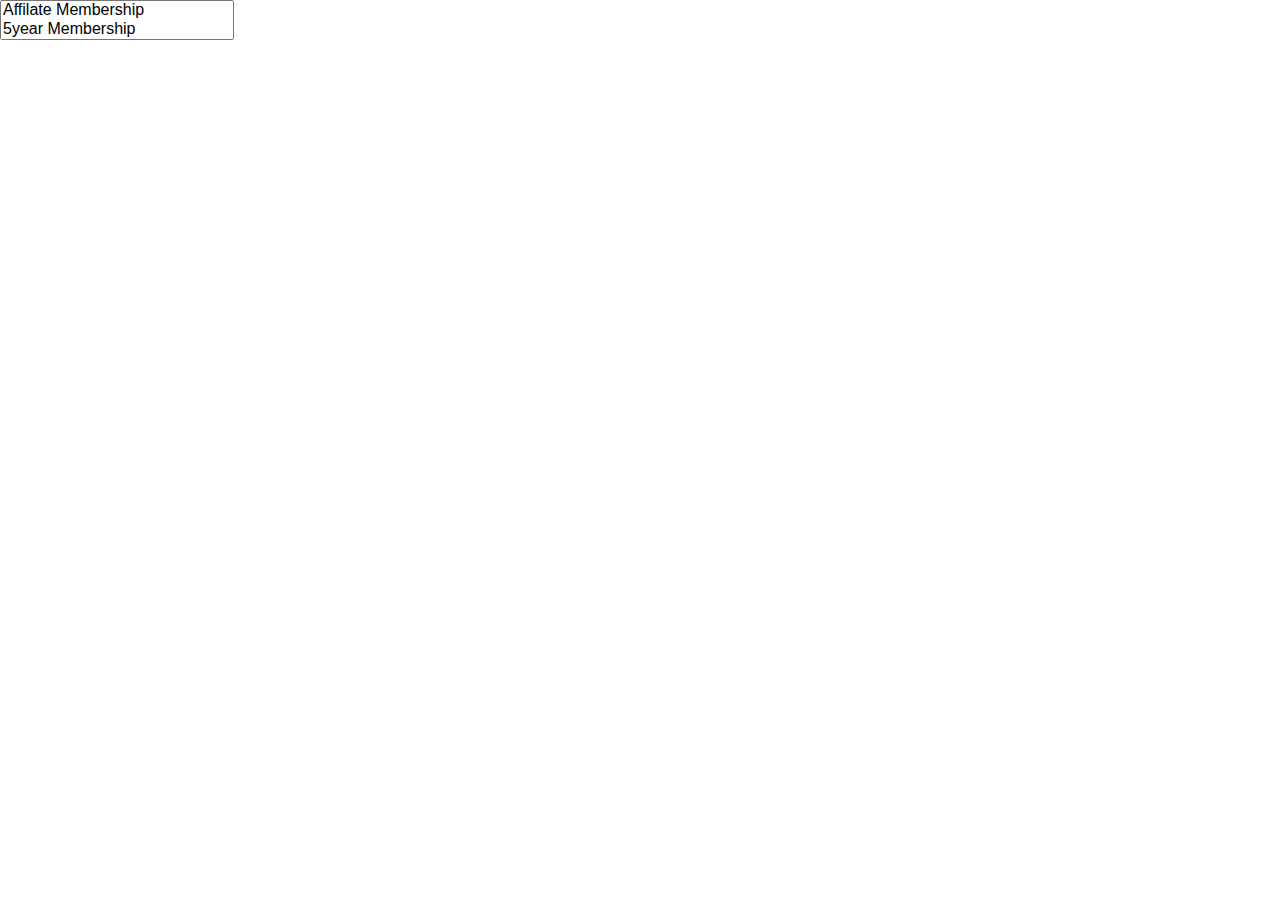
==== commit 298cf91f: "chnages pucshed" ====
--- a/index.html
+++ b/index.html
@@ -1,883 +1,31 @@
-<!doctype html>
+<!DOCTYPE html>
 <html lang="en">
-    <head>
-        <meta charset="utf-8">
-        <meta name="viewport" content="width=device-width, initial-scale=1">
+<head>
+    <meta charset="UTF-8">
+    <meta name="viewport" content="width=device-width, initial-scale=1.0">
+    <title>Document</title>
+    <link rel="stylesheet" href="https://stackpath.bootstrapcdn.com/bootstrap/4.1.1/css/bootstrap.min.css">
 
-        <meta name="description" content="">
-        <meta name="author" content="">
+</head>
+<body>
+    <select class="selectpicker" multiple size="2">
+        <option>Affilate Membership</option>
+        <option>5year Membership</option>
+        <option>Early career doctor Membership</option>
+        <option>Annual Membership</option>
+        <option>Retired Membership</option>
+        <option>Trainee Membership</option>
+      </select>
+    <script src="https://ajax.googleapis.com/ajax/libs/jquery/2.1.1/jquery.min.js"></script>
+    <script src="https://stackpath.bootstrapcdn.com/bootstrap/4.1.1/js/bootstrap.bundle.min.js"></script>
+  
+</body>
 
-        <title>BPPA</title>
-
-        <!-- CSS FILES -->
-        <link rel="preconnect" href="https://fonts.googleapis.com">
-
-        <link rel="preconnect" href="https://fonts.gstatic.com" crossorigin>
-        
-        <link href="https://fonts.googleapis.com/css2?family=Noto+Sans+JP:wght@100;300;400;700;900&display=swap" rel="stylesheet">
-
-        <link href="css/bootstrap.min.css" rel="stylesheet">
-        <link href="css/bootstrap-icons.css" rel="stylesheet">
-
-        <link rel="stylesheet" href="css/magnific-popup.css">
-
-        <link href="css/aos.css" rel="stylesheet">
-
-        <link href="css/templatemo-nomad-force.css" rel="stylesheet">
-
-        <link rel="stylesheet" href="css/auth.css">
-
-    </head>
-    
-    <body>
-    
-        <!-- <main> -->
-            <div class="home">
-            <nav class="navbar navbar-expand-lg bg-light shadow-lg">
-                <div class="container">
-                    <a class="navbar-brand" href="index.html">
-                        <strong>BPPA</strong>
-                    </a>
-            
-                    <button class="navbar-toggler" type="button" data-bs-toggle="collapse" data-bs-target="#navbarNav" aria-controls="navbarNav" aria-expanded="false" aria-label="Toggle navigation">
-                        <span class="navbar-toggler-icon"></span>
-                    </button>
-            
-                    <div class="collapse navbar-collapse" id="navbarNav">
-                        <ul class="navbar-nav mx-auto">
-                            <li class="nav-item active">
-                                <a class="nav-link" href="#hero">Home</a>
-                            </li>
-            
-                            <li class="nav-item">
-                                <a class="nav-link" href="#about">Our Studio</a>
-                            </li>
-            
-                            <li class="nav-item">
-                                <a class="nav-link" href="#portfolio">Portfolio</a>
-                            </li>
-            
-                            <li class="nav-item">
-                                <a class="nav-link" href="#news">News & Events</a>
-                            </li>
-            
-                            <li class="nav-item">
-                                <a class="nav-link" href="#contact">Contact Us</a>
-                            </li>
-                            <li class="nav-item">
-                                <a class="nav-link" href="#" id="form-open">Login</a>
-                            </li>
-                        </ul>
-                    </div>
-                </div>
-            </nav>
-  
-            <!-- login -->
-            <div class="form_container">
-                <svg class="form_close" xmlns="http://www.w3.org/2000/svg" viewBox="0 0 24 24"><path fill="currentColor" d="m6.4 18.308l-.708-.708l5.6-5.6l-5.6-5.6l.708-.708l5.6 5.6l5.6-5.6l.708.708l-5.6 5.6l5.6 5.6l-.708.708l-5.6-5.6z"/></svg>
-                <!-- <i class="uil uil-times form_close"></i> -->
-                <!-- Login From -->
-                <div class="form login_form">
-                  <form action="#" >
-                    <h2>Login</h2>
-        
-                    <div class="input_box">
-                      <input type="email" id="email" value=""  placeholder="Enter your email" required />
-                      <svg class="email" xmlns="http://www.w3.org/2000/svg" viewBox="0 0 24 24"><path fill="currentColor" d="M22 6c0-1.1-.9-2-2-2H4c-1.1 0-2 .9-2 2v12c0 1.1.9 2 2 2h16c1.1 0 2-.9 2-2zm-2 0l-8 5l-8-5zm0 12H4V8l8 5l8-5z"/></svg>
-                    </div>
-                    <div class="input_box">
-                      <input id="password" value="" placeholder="Enter your password" required />
-                      <svg class="password" xmlns="http://www.w3.org/2000/svg" viewBox="0 0 24 24"><path fill="currentColor" d="M6 22q-.825 0-1.412-.587T4 20V10q0-.825.588-1.412T6 8h1V6q0-2.075 1.463-3.537T12 1t3.538 1.463T17 6v2h1q.825 0 1.413.588T20 10v10q0 .825-.587 1.413T18 22zm0-2h12V10H6zm6-3q.825 0 1.413-.587T14 15t-.587-1.412T12 13t-1.412.588T10 15t.588 1.413T12 17M9 8h6V6q0-1.25-.875-2.125T12 3t-2.125.875T9 6zM6 20V10z"/></svg>
-                      <!-- <i class="uil uil-lock password"></i>
-                      <i class="uil uil-eye-slash pw_hide"></i> -->
-                    </div>
-        
-                    <div class="option_field">
-                      <!-- <span class="checkbox">
-                        <input type="checkbox" id="check" />
-                        <label for="check">Remember me</label>
-                      </span> -->
-                      <a href="#" class="forgot_pw">Forgot password?</a>
-                    </div>
-        
-                    <button class="auth-button">Login Now</button>
-        
-                    <div class="login_signup">Don't have an account? <a href="#" id="signup">Signup</a></div>
-                  </form>
-                </div>
-        
-                <!-- Signup From -->
-                <div class="form signup_form">
-                  <form action="#">
-                    <h2>Signup</h2>
-        
-                    <div class="input_box">
-                      <input type="email" placeholder="Enter your email" required />
-                      <svg class="email" xmlns="http://www.w3.org/2000/svg" viewBox="0 0 24 24"><path fill="currentColor" d="M22 6c0-1.1-.9-2-2-2H4c-1.1 0-2 .9-2 2v12c0 1.1.9 2 2 2h16c1.1 0 2-.9 2-2zm-2 0l-8 5l-8-5zm0 12H4V8l8 5l8-5z"/></svg>
-                    </div>
-                    <div class="input_box">
-                      <input  placeholder="Create password" required />
-                      <svg class="password" xmlns="http://www.w3.org/2000/svg" viewBox="0 0 24 24"><path fill="currentColor" d="M6 22q-.825 0-1.412-.587T4 20V10q0-.825.588-1.412T6 8h1V6q0-2.075 1.463-3.537T12 1t3.538 1.463T17 6v2h1q.825 0 1.413.588T20 10v10q0 .825-.587 1.413T18 22zm0-2h12V10H6zm6-3q.825 0 1.413-.587T14 15t-.587-1.412T12 13t-1.412.588T10 15t.588 1.413T12 17M9 8h6V6q0-1.25-.875-2.125T12 3t-2.125.875T9 6zM6 20V10z"/></svg>
-                      <!-- <i class="uil uil-lock password"></i>
-                      <i class="uil uil-eye-slash pw_hide"></i> -->
-                    </div>
-                    <div class="input_box">
-                      <input  placeholder="Confirm password" required />
-                      <svg class="password" xmlns="http://www.w3.org/2000/svg" viewBox="0 0 24 24"><path fill="currentColor" d="M6 22q-.825 0-1.412-.587T4 20V10q0-.825.588-1.412T6 8h1V6q0-2.075 1.463-3.537T12 1t3.538 1.463T17 6v2h1q.825 0 1.413.588T20 10v10q0 .825-.587 1.413T18 22zm0-2h12V10H6zm6-3q.825 0 1.413-.587T14 15t-.587-1.412T12 13t-1.412.588T10 15t.588 1.413T12 17M9 8h6V6q0-1.25-.875-2.125T12 3t-2.125.875T9 6zM6 20V10z"/></svg>
-                      <!-- <i class="uil uil-lock password"></i>
-                      <i class="uil uil-eye-slash pw_hide"></i> -->
-                    </div>
-        
-                    <button class="auth-button">Signup Now</button>
-        
-                    <div class="login_signup">Already have an account? <a href="#" id="login">Login</a></div>
-                  </form>
-                </div>
-            </div>
-
-            <!-- banner -->
-            <section class="hero " id="hero">
-                
-
-                <div class="heroText">
-                    <h1 class="text-white mt-5 mb-lg-4" data-aos="zoom-in" data-aos-delay="800">
-                       Portfolio pathway </br> for specialist registration   
-                    </h1>
-            
-                    <p class="text-secondary-white-color" data-aos="fade-up" data-aos-delay="1000">
-                        previously known as  <strong class="custom-underline">CESR</strong>
-                    </p>
-                </div>
-            
-                <div class="videoWrapper">
-                    <!-- <img width="1903px" height="919px" src="https://thebppa.org.uk/wp-content/uploads/2024/07/WhatsApp-Image-2024-07-04-at-10.57.35-PM.jpeg" alt=""> -->
-                </div>
-            
-                <div class="overlay"></div>
-            </section>
-           
-
-        </div>
-
-           
+</html>
 
 
-<section class="section-padding pb-0" id="about">
-    <div class="container mb-5 pb-lg-5">
-      <div class="row">
-        <div class="col-12">
-          <h2 class="mb-3" data-aos="fade-up">Executive Officers</h2>
-        </div>
-  
-        <div class="col-lg-6 col-12 mt-3 mb-lg-3">
-          <p class="me-4" data-aos="fade-up" data-aos-delay="300">
-            <a
-              rel="nofollow"
-              href="https://thebppa.org.uk/conferences"
-              target="_blank"
-              class="text-color"
-              >Conferences:</a
-            >
-            We Host of our large community of British Pakistan Psychiatrists
-            annually.
-            <a
-              rel="nofollow"
-              href="https://thebppa.org.uk/conferences"
-              target="_blank"
-              >Conferences</a
-            >
-            of our large community of British Pakistan Psychiatrists annually.
-          </p>
-        </div>
-  
-        <div class="col-lg-6 col-12 mt-lg-3 mb-lg-3">
-          <p data-aos="fade-up" data-aos-delay="500">
-            <a
-              rel="nofollow"
-              href="https://thebppa.org.uk/join-us"
-              target="_blank"
-              class="text-color"
-              >Membership:</a
-            >
-            Get our Membership to join our community, support us, learn with us
-            and meet fellow psychiatrists.
-          </p>
-        </div>
-  
-        <div class="col-lg-6 col-12 mb-lg-5">
-          <p class="me-4" data-aos="fade-up" data-aos-delay="300">
-            <a
-              rel="nofollow"
-              href="https://thebppa.org.uk/educational"
-              target="_blank"
-              class="text-color"
-              >Educational</a
-            >
-            Education is Key. We educate and share knowledge within our community.
-          </p>
-        </div>
-  
-        <div class="col-lg-6 col-12 mb-lg-5">
-          <p data-aos="fade-up" data-aos-delay="500">
-            <a
-              rel="nofollow"
-              href="https://thebppa.org.uk/photogallery"
-              target="_blank"
-              class="text-color"
-              >Gallery</a
-            >
-            View Our Gallery of previous Images.
-          </p>
-        </div>
-      </div>
-    </div>
-  
-    <div class="container-fluid">
-      <div class="row">
-        <div class="col-lg-3 col-12 p-0">
-          <img
-            src="images/elena-rabkina-eVVzwsNhNf4-unsplash.jpg"
-            class="img-fluid about-image"
-            alt=""
-          />
-        </div>
-  
-        <div class="col-lg-3 col-12 bg-dark">
-          <div
-            class="d-flex flex-column flex-wrap justify-content-center h-100 py-5 px-4 pt-lg-4 pb-lg-0"
-          >
-            <h3 class="text-white mb-3" data-aos="fade-up">
-              We’re - idealists and strategic thinkers.
-            </h3>
-  
-            <p class="text-secondary-white-color" data-aos="fade-up">
-              Over six years in the video business
-            </p>
-  
-            <div class="mt-3 custom-links">
-              <a
-                href="#news"
-                class="text-white custom-link"
-                data-aos="zoom-in"
-                data-aos-delay="100"
-                >Read News & Events</a
-              >
-  
-              <a
-                href="#contact"
-                class="text-white custom-link"
-                data-aos="zoom-in"
-                data-aos-delay="300"
-                >Work with Us</a
-              >
-            </div>
-          </div>
-        </div>
-  
-        <div class="col-lg-6 col-12 p-0">
-          <section
-            id="myCarousel"
-            class="carousel slide carousel-fade"
-            data-bs-ride="carousel"
-          >
-            <div class="carousel-inner">
-              <div class="carousel-item active">
-                <img
-                  src="https://thebppa.org.uk/wp-content/uploads/2021/06/IMG_5684-1190x530-1-1024x456.jpg"
-                  class="img-fluid team-image"
-                  alt=""
-                />
-  
-                <div class="team-thumb bg-warning">
-                  <h3 class="text-white mb-0">About BPPA</h3>
-  
-                  <p class="text-secondary-white-color mb-0">
-                    The British Pakistani Psychiatrists Association (BPPA) is an
-                    association of Psychiatrists and allied mental health
-                    professionals in Britain of Pakistani heritage and cultural
-                    affiliation.
-                  </p>
-                </div>
-              </div>
-  
-              <div class="carousel-item">
-                <img
-                  src="https://thebppa.org.uk/wp-content/uploads/2021/06/IMG_5730-1190x530-1-1024x456.jpg"
-                  class="img-fluid team-image"
-                  alt=""
-                />
-  
-                <div class="team-thumb bg-primary">
-                  <h3 class="text-white mb-0">Educational</h3>
-  
-                  <p class="text-secondary-white-color mb-0">
-                    BPPA is a forum to represent and share the individual and
-                    collective views of its members to promote social and academic
-                    development among one another and with the wider British
-                    Society.
-                  </p>
-                </div>
-              </div>
-  
-              <div class="carousel-item">
-                <img
-                  src="https://thebppa.org.uk/wp-content/uploads/2021/06/IMG_5714-1190x530-1-1024x456.jpg"
-                  class="img-fluid team-image"
-                  alt=""
-                />
-  
-                <div class="team-thumb bg-success">
-                  <h3 class="text-white mb-0">Members</h3>
-  
-                  <p class="text-secondary-white-color mb-0">
-                    BPPA is at the forefront of offering its members job and
-                    career counselling, training and voicing the needs of trainees
-                    in Psychiatry.
-                  </p>
-                </div>
-              </div>
-            </div>
-  
-            <button
-              class="carousel-control-prev"
-              type="button"
-              data-bs-target="#myCarousel"
-              data-bs-slide="prev"
-            >
-              <span class="carousel-control-prev-icon" aria-hidden="true"></span>
-  
-              <span class="visually-hidden">Previous</span>
-            </button>
-  
-            <button
-              class="carousel-control-next"
-              type="button"
-              data-bs-target="#myCarousel"
-              data-bs-slide="next"
-            >
-              <span class="carousel-control-next-icon" aria-hidden="true"></span>
-  
-              <span class="visually-hidden">Next</span>
-            </button>
-          </section>
-        </div>
-      </div>
-    </div>
-  </section>
-  
-  <section class="section-padding" id="portfolio">
-    <div class="container">
-      <div class="row">
-        <div class="col-12">
-          <h2 class="mb-5 text-center" data-aos="fade-up">Join us</h2>
-        </div>
-  
-        <div class="col-lg-6 col-12">
-          <div class="portfolio-thumb mb-5" data-aos="fade-up">
-            <a
-              href="images/portfolio/visuals-Y4qzW3AsvqI-unsplash.jpeg"
-              class="image-popup"
-            >
-              <img
-                src="images/portfolio/visuals-Y4qzW3AsvqI-unsplash.jpeg"
-                class="img-fluid portfolio-image"
-                alt=""
-              />
-            </a>
-  
-            <div class="portfolio-info">
-              <h4 class="portfolio-title mb-0">Annual €45.00 GBP</h4>
-  
-              <p class="text-danger">Join now</p>
-            </div>
-          </div>
-        </div>
-  
-        <div class="col-lg-6 col-12">
-          <div class="portfolio-thumb" data-aos="fade-up">
-            <a
-              href="images/portfolio/thought-catalog-gv-T-OjLe4c-unsplash.jpeg"
-              class="image-popup"
-            >
-              <img
-                src="images/portfolio/thought-catalog-gv-T-OjLe4c-unsplash.jpeg"
-                class="img-fluid portfolio-image"
-                alt=""
-              />
-            </a>
-  
-            <div class="portfolio-info">
-              <h4 class="portfolio-title mb-0">Trainee €25.00 GBP</h4>
-  
-              <p class="text-info">Join now</p>
-            </div>
-          </div>
-        </div>
-      </div>
-    </div>
-  </section>
-  
-  <!-- news and events -->
-  <section class="news section-padding" id="news">
-    <div class="container">
-      <div class="row">
-        <div class="col-12">
-          <h2 class="mb-5 text-center" data-aos="fade-up">News & Events</h2>
-        </div>
-  
-        <div class="col-lg-6 col-12 mb-5 mb-lg-0">
-          <div class="news-thumb" data-aos="fade-up">
-            <a
-              href="news-detail.html"
-              class="news-image-hover news-image-hover-warning"
-            >
-              <img
-                src="images/news/caroline-lm-uqveD8dYPUM-unsplash.jpg"
-                class="img-fluid large-news-image news-image"
-                alt=""
-              />
-            </a>
-  
-            <div class="news-category bg-warning text-white">News</div>
-  
-            <div class="news-text-info">
-              <h5 class="news-title">
-                <a href="news-detail.html" class="news-title-link"
-                  >East Midlands Regional CPD Event on Wellbeing</a
-                >
-              </h5>
-  
-              <span class="text-muted">01/02/2022</span>
-            </div>
-          </div>
-        </div>
-  
-        <div class="col-lg-6 col-12">
-          <div
-            class="news-thumb news-two-column d-flex flex-column flex-lg-row"
-            data-aos="fade-up"
-          >
-            <div class="news-top w-100">
-              <a
-                href="news-detail.html"
-                class="news-image-hover news-image-hover-primary"
-              >
-                <img
-                  src="images/news/jean-philippe-delberghe-MmanXAs1sKw-unsplash.jpeg"
-                  class="img-fluid news-image"
-                  alt=""
-                />
-              </a>
-  
-              <div class="news-category bg-primary text-white">Events</div>
-            </div>
-  
-            <div class="news-bottom w-100">
-              <div class="news-text-info">
-                <h5 class="news-title">
-                  <a href="news-detail.html" class="news-title-link"
-                    >2nd Annual Event – Live Performance by Tanya Wells</a
-                  >
-                </h5>
-  
-                <div class="d-flex flex-wrap">
-                  <span class="text-muted me-2">
-                    <i class="bi-geo-alt-fill me-1 mb-2 mb-lg-0"></i>
-                    Alaska,
-                  </span>
-  
-                  <span class="text-muted">01/10/2021</span>
-                </div>
-              </div>
-            </div>
-          </div>
-  
-          <div
-            class="news-thumb news-two-column d-flex flex-column flex-lg-row"
-            data-aos="fade-up"
-          >
-            <div class="news-top w-100" data-aos="fade-up">
-              <a
-                href="news-detail.html"
-                class="news-image-hover news-image-hover-success"
-              >
-                <img
-                  src="images/news/maria-stewart-p4tj0g-_aMM-unsplash.jpeg"
-                  class="img-fluid news-image"
-                  alt=""
-                />
-              </a>
-  
-              <div class="news-category bg-success text-white">News</div>
-            </div>
-  
-            <div class="news-bottom w-100">
-              <div class="news-text-info">
-                <h5 class="news-title">
-                  <a href="news-detail.html" class="news-title-link"
-                    >BPPA Call for Posters-images</a
-                  >
-                </h5>
-  
-                <span class="text-muted">27/10/2021</span>
-              </div>
-            </div>
-          </div>
-        </div>
-      </div>
-    </div>
-  </section>
-  
-  <!-- Regional Executives -->
-  
-  <section class="container-fluid section-padding grey-bg">
-    <div class="row">
-      <div class="col-12">
-        <h2 class="mb-5 text-center" data-aos="fade-up">Regional Executives</h2>
-      </div>
-    </div>
-    <div class="regional-executive">
-      <div
-        class="committee-border officers-border"
-        data-aos="fade-up"
-        data-aos-duration="3000"
-      >
-        <svg xmlns="http://www.w3.org/2000/svg" viewBox="0 0 448 512">
-          <!--!Font Awesome Free 6.6.0 by @fontawesome - https://fontawesome.com License - https://fontawesome.com/license/free Copyright 2024 Fonticons, Inc.-->
-          <path
-            d="M304 128a80 80 0 1 0 -160 0 80 80 0 1 0 160 0zM96 128a128 128 0 1 1 256 0A128 128 0 1 1 96 128zM49.3 464l349.5 0c-8.9-63.3-63.3-112-129-112l-91.4 0c-65.7 0-120.1 48.7-129 112zM0 482.3C0 383.8 79.8 304 178.3 304l91.4 0C368.2 304 448 383.8 448 482.3c0 16.4-13.3 29.7-29.7 29.7L29.7 512C13.3 512 0 498.7 0 482.3z"
-          />
-        </svg>
-        <div class="mx-4">
-          <h5>Dr. Kamila Haider</h5>
-          <span class="f-16">East Midlands</span>
-        </div>
-      </div>
-  
-      <div
-        class="committee-border officers-border"
-        data-aos="fade-up"
-        data-aos-duration="3000"
-      >
-        <svg xmlns="http://www.w3.org/2000/svg" viewBox="0 0 448 512">
-          <!--!Font Awesome Free 6.6.0 by @fontawesome - https://fontawesome.com License - https://fontawesome.com/license/free Copyright 2024 Fonticons, Inc.-->
-          <path
-            d="M304 128a80 80 0 1 0 -160 0 80 80 0 1 0 160 0zM96 128a128 128 0 1 1 256 0A128 128 0 1 1 96 128zM49.3 464l349.5 0c-8.9-63.3-63.3-112-129-112l-91.4 0c-65.7 0-120.1 48.7-129 112zM0 482.3C0 383.8 79.8 304 178.3 304l91.4 0C368.2 304 448 383.8 448 482.3c0 16.4-13.3 29.7-29.7 29.7L29.7 512C13.3 512 0 498.7 0 482.3z"
-          />
-        </svg>
-        <div class="mx-4">
-          <h5>Dr. Muhammad Gul</h5>
-          <span class="f-16">West Midlands</span>
-        </div>
-      </div>
-  
-      <div
-        class="committee-border officers-border"
-        data-aos="fade-up"
-        data-aos-duration="3000"
-      >
-        <svg xmlns="http://www.w3.org/2000/svg" viewBox="0 0 448 512">
-          <!--!Font Awesome Free 6.6.0 by @fontawesome - https://fontawesome.com License - https://fontawesome.com/license/free Copyright 2024 Fonticons, Inc.-->
-          <path
-            d="M304 128a80 80 0 1 0 -160 0 80 80 0 1 0 160 0zM96 128a128 128 0 1 1 256 0A128 128 0 1 1 96 128zM49.3 464l349.5 0c-8.9-63.3-63.3-112-129-112l-91.4 0c-65.7 0-120.1 48.7-129 112zM0 482.3C0 383.8 79.8 304 178.3 304l91.4 0C368.2 304 448 383.8 448 482.3c0 16.4-13.3 29.7-29.7 29.7L29.7 512C13.3 512 0 498.7 0 482.3z"
-          />
-        </svg>
-        <div class="mx-4">
-          <h5>Dr. Ali Mesam Mehdi</h5>
-          <span class="f-16">South East</span>
-        </div>
-      </div>
-  
-      <div
-        class="committee-border officers-border"
-        data-aos="fade-up"
-        data-aos-duration="3000"
-      >
-        <svg xmlns="http://www.w3.org/2000/svg" viewBox="0 0 448 512">
-          <!--!Font Awesome Free 6.6.0 by @fontawesome - https://fontawesome.com License - https://fontawesome.com/license/free Copyright 2024 Fonticons, Inc.-->
-          <path
-            d="M304 128a80 80 0 1 0 -160 0 80 80 0 1 0 160 0zM96 128a128 128 0 1 1 256 0A128 128 0 1 1 96 128zM49.3 464l349.5 0c-8.9-63.3-63.3-112-129-112l-91.4 0c-65.7 0-120.1 48.7-129 112zM0 482.3C0 383.8 79.8 304 178.3 304l91.4 0C368.2 304 448 383.8 448 482.3c0 16.4-13.3 29.7-29.7 29.7L29.7 512C13.3 512 0 498.7 0 482.3z"
-          />
-        </svg>
-        <div class="mx-4">
-          <h5>Dr. Adnan Hafeez</h5>
-          <span class="f-16">North West</span>
-        </div>
-      </div>
-  
-      <div
-        class="committee-border officers-border"
-        data-aos="fade-up"
-        data-aos-duration="3000"
-      >
-        <svg xmlns="http://www.w3.org/2000/svg" viewBox="0 0 448 512">
-          <!--!Font Awesome Free 6.6.0 by @fontawesome - https://fontawesome.com License - https://fontawesome.com/license/free Copyright 2024 Fonticons, Inc.-->
-          <path
-            d="M304 128a80 80 0 1 0 -160 0 80 80 0 1 0 160 0zM96 128a128 128 0 1 1 256 0A128 128 0 1 1 96 128zM49.3 464l349.5 0c-8.9-63.3-63.3-112-129-112l-91.4 0c-65.7 0-120.1 48.7-129 112zM0 482.3C0 383.8 79.8 304 178.3 304l91.4 0C368.2 304 448 383.8 448 482.3c0 16.4-13.3 29.7-29.7 29.7L29.7 512C13.3 512 0 498.7 0 482.3z"
-          />
-        </svg>
-        <div class="mx-4">
-          <h5>Dr. Saman Khan</h5>
-          <span class="f-16">Scotland</span>
-        </div>
-      </div>
-  
-      <div
-        class="committee-border officers-border"
-        data-aos="fade-up"
-        data-aos-duration="3000"
-      >
-        <svg xmlns="http://www.w3.org/2000/svg" viewBox="0 0 448 512">
-          <!--!Font Awesome Free 6.6.0 by @fontawesome - https://fontawesome.com License - https://fontawesome.com/license/free Copyright 2024 Fonticons, Inc.-->
-          <path
-            d="M304 128a80 80 0 1 0 -160 0 80 80 0 1 0 160 0zM96 128a128 128 0 1 1 256 0A128 128 0 1 1 96 128zM49.3 464l349.5 0c-8.9-63.3-63.3-112-129-112l-91.4 0c-65.7 0-120.1 48.7-129 112zM0 482.3C0 383.8 79.8 304 178.3 304l91.4 0C368.2 304 448 383.8 448 482.3c0 16.4-13.3 29.7-29.7 29.7L29.7 512C13.3 512 0 498.7 0 482.3z"
-          />
-        </svg>
-        <div class="mx-4">
-          <h5>Dr. Saima Niaz</h5>
-          <span class="f-16">London</span>
-        </div>
-      </div>
-  
-      <div
-        class="committee-border officers-border"
-        data-aos="fade-up"
-        data-aos-duration="3000"
-      >
-        <svg xmlns="http://www.w3.org/2000/svg" viewBox="0 0 448 512">
-          <!--!Font Awesome Free 6.6.0 by @fontawesome - https://fontawesome.com License - https://fontawesome.com/license/free Copyright 2024 Fonticons, Inc.-->
-          <path
-            d="M304 128a80 80 0 1 0 -160 0 80 80 0 1 0 160 0zM96 128a128 128 0 1 1 256 0A128 128 0 1 1 96 128zM49.3 464l349.5 0c-8.9-63.3-63.3-112-129-112l-91.4 0c-65.7 0-120.1 48.7-129 112zM0 482.3C0 383.8 79.8 304 178.3 304l91.4 0C368.2 304 448 383.8 448 482.3c0 16.4-13.3 29.7-29.7 29.7L29.7 512C13.3 512 0 498.7 0 482.3z"
-          />
-        </svg>
-        <div class="mx-4">
-          <h5>Dr. Raja Adnan Ahmed</h5>
-          <span class="f-16">Wales</span>
-        </div>
-      </div>
-    </div>
-  </section>
-  
-  <!-- Co-opted Executives -->
-  
-  <section class="news container-fluid section-padding grey-bg">
-    <div class="row">
-      <div class="col-12">
-        <h2 class="mb-5 text-center" data-aos="fade-up">Co-opted Executives</h2>
-      </div>
-    </div>
-    <div class="regional-executive">
-      <div
-        class="committee-border officers-border"
-        data-aos="fade-up"
-        data-aos-duration="3000"
-      >
-        <svg xmlns="http://www.w3.org/2000/svg" viewBox="0 0 448 512">
-          <!--!Font Awesome Free 6.6.0 by @fontawesome - https://fontawesome.com License - https://fontawesome.com/license/free Copyright 2024 Fonticons, Inc.-->
-          <path
-            d="M304 128a80 80 0 1 0 -160 0 80 80 0 1 0 160 0zM96 128a128 128 0 1 1 256 0A128 128 0 1 1 96 128zM49.3 464l349.5 0c-8.9-63.3-63.3-112-129-112l-91.4 0c-65.7 0-120.1 48.7-129 112zM0 482.3C0 383.8 79.8 304 178.3 304l91.4 0C368.2 304 448 383.8 448 482.3c0 16.4-13.3 29.7-29.7 29.7L29.7 512C13.3 512 0 498.7 0 482.3z"
-          />
-        </svg>
-        <div class="mx-4">
-          <h5>Dr. Saadia Muzaffar</h5>
-          <span class="f-16">Medical Psychotherapy</span>
-        </div>
-      </div>
-  
-      <div
-        class="committee-border officers-border"
-        data-aos="fade-up"
-        data-aos-duration="3000"
-      >
-        <svg xmlns="http://www.w3.org/2000/svg" viewBox="0 0 448 512">
-          <!--!Font Awesome Free 6.6.0 by @fontawesome - https://fontawesome.com License - https://fontawesome.com/license/free Copyright 2024 Fonticons, Inc.-->
-          <path
-            d="M304 128a80 80 0 1 0 -160 0 80 80 0 1 0 160 0zM96 128a128 128 0 1 1 256 0A128 128 0 1 1 96 128zM49.3 464l349.5 0c-8.9-63.3-63.3-112-129-112l-91.4 0c-65.7 0-120.1 48.7-129 112zM0 482.3C0 383.8 79.8 304 178.3 304l91.4 0C368.2 304 448 383.8 448 482.3c0 16.4-13.3 29.7-29.7 29.7L29.7 512C13.3 512 0 498.7 0 482.3z"
-          />
-        </svg>
-        <div class="mx-4">
-          <h5>Dr. Rahat Ghafoor</h5>
-          <span class="f-16">Liaison</span>
-        </div>
-      </div>
-  
-      <div
-        class="committee-border officers-border"
-        data-aos="fade-up"
-        data-aos-duration="3000"
-      >
-        <svg xmlns="http://www.w3.org/2000/svg" viewBox="0 0 448 512">
-          <!--!Font Awesome Free 6.6.0 by @fontawesome - https://fontawesome.com License - https://fontawesome.com/license/free Copyright 2024 Fonticons, Inc.-->
-          <path
-            d="M304 128a80 80 0 1 0 -160 0 80 80 0 1 0 160 0zM96 128a128 128 0 1 1 256 0A128 128 0 1 1 96 128zM49.3 464l349.5 0c-8.9-63.3-63.3-112-129-112l-91.4 0c-65.7 0-120.1 48.7-129 112zM0 482.3C0 383.8 79.8 304 178.3 304l91.4 0C368.2 304 448 383.8 448 482.3c0 16.4-13.3 29.7-29.7 29.7L29.7 512C13.3 512 0 498.7 0 482.3z"
-          />
-        </svg>
-        <div class="mx-4">
-          <h5>Dr. Hisham Ul Haq</h5>
-          <span class="f-16">GP</span>
-        </div>
-      </div>
-  
-      <div
-        class="committee-border officers-border"
-        data-aos="fade-up"
-        data-aos-duration="3000"
-      >
-        <svg xmlns="http://www.w3.org/2000/svg" viewBox="0 0 448 512">
-          <!--!Font Awesome Free 6.6.0 by @fontawesome - https://fontawesome.com License - https://fontawesome.com/license/free Copyright 2024 Fonticons, Inc.-->
-          <path
-            d="M304 128a80 80 0 1 0 -160 0 80 80 0 1 0 160 0zM96 128a128 128 0 1 1 256 0A128 128 0 1 1 96 128zM49.3 464l349.5 0c-8.9-63.3-63.3-112-129-112l-91.4 0c-65.7 0-120.1 48.7-129 112zM0 482.3C0 383.8 79.8 304 178.3 304l91.4 0C368.2 304 448 383.8 448 482.3c0 16.4-13.3 29.7-29.7 29.7L29.7 512C13.3 512 0 498.7 0 482.3z"
-          />
-        </svg>
-        <div class="mx-4">
-          <h5>Prof. Parveen Ali</h5>
-          <span class="f-16">Nursing</span>
-        </div>
-      </div>
-  
-      <div
-        class="committee-border officers-border"
-        data-aos="fade-up"
-        data-aos-duration="3000"
-      >
-        <svg xmlns="http://www.w3.org/2000/svg" viewBox="0 0 448 512">
-          <!--!Font Awesome Free 6.6.0 by @fontawesome - https://fontawesome.com License - https://fontawesome.com/license/free Copyright 2024 Fonticons, Inc.-->
-          <path
-            d="M304 128a80 80 0 1 0 -160 0 80 80 0 1 0 160 0zM96 128a128 128 0 1 1 256 0A128 128 0 1 1 96 128zM49.3 464l349.5 0c-8.9-63.3-63.3-112-129-112l-91.4 0c-65.7 0-120.1 48.7-129 112zM0 482.3C0 383.8 79.8 304 178.3 304l91.4 0C368.2 304 448 383.8 448 482.3c0 16.4-13.3 29.7-29.7 29.7L29.7 512C13.3 512 0 498.7 0 482.3z"
-          />
-        </svg>
-        <div class="mx-4">
-          <h5>Prof. Zaffer Iqbal</h5>
-          <span class="f-16">Psychology</span>
-        </div>
-      </div>
-  
-      <div
-        class="committee-border officers-border"
-        data-aos="fade-up"
-        data-aos-duration="3000"
-      >
-        <svg xmlns="http://www.w3.org/2000/svg" viewBox="0 0 448 512">
-          <!--!Font Awesome Free 6.6.0 by @fontawesome - https://fontawesome.com License - https://fontawesome.com/license/free Copyright 2024 Fonticons, Inc.-->
-          <path
-            d="M304 128a80 80 0 1 0 -160 0 80 80 0 1 0 160 0zM96 128a128 128 0 1 1 256 0A128 128 0 1 1 96 128zM49.3 464l349.5 0c-8.9-63.3-63.3-112-129-112l-91.4 0c-65.7 0-120.1 48.7-129 112zM0 482.3C0 383.8 79.8 304 178.3 304l91.4 0C368.2 304 448 383.8 448 482.3c0 16.4-13.3 29.7-29.7 29.7L29.7 512C13.3 512 0 498.7 0 482.3z"
-          />
-        </svg>
-        <div class="mx-4">
-          <h5>Dr. Sanaa Moledina</h5>
-          <span class="f-16">SAS Doctors Rep</span>
-        </div>
-      </div>
-  
-      <div
-        class="committee-border officers-border"
-        data-aos="fade-up"
-        data-aos-duration="3000"
-      >
-        <svg xmlns="http://www.w3.org/2000/svg" viewBox="0 0 448 512">
-          <!--!Font Awesome Free 6.6.0 by @fontawesome - https://fontawesome.com License - https://fontawesome.com/license/free Copyright 2024 Fonticons, Inc.-->
-          <path
-            d="M304 128a80 80 0 1 0 -160 0 80 80 0 1 0 160 0zM96 128a128 128 0 1 1 256 0A128 128 0 1 1 96 128zM49.3 464l349.5 0c-8.9-63.3-63.3-112-129-112l-91.4 0c-65.7 0-120.1 48.7-129 112zM0 482.3C0 383.8 79.8 304 178.3 304l91.4 0C368.2 304 448 383.8 448 482.3c0 16.4-13.3 29.7-29.7 29.7L29.7 512C13.3 512 0 498.7 0 482.3z"
-          />
-        </svg>
-        <div class="mx-4">
-          <h5>Dr. Anum Farooqui</h5>
-          <span class="f-16">Trainee Rep</span>
-        </div>
-      </div>
-  
-      <div
-        class="committee-border officers-border"
-        data-aos="fade-up"
-        data-aos-duration="3000"
-      >
-        <svg xmlns="http://www.w3.org/2000/svg" viewBox="0 0 448 512">
-          <!--!Font Awesome Free 6.6.0 by @fontawesome - https://fontawesome.com License - https://fontawesome.com/license/free Copyright 2024 Fonticons, Inc.-->
-          <path
-            d="M304 128a80 80 0 1 0 -160 0 80 80 0 1 0 160 0zM96 128a128 128 0 1 1 256 0A128 128 0 1 1 96 128zM49.3 464l349.5 0c-8.9-63.3-63.3-112-129-112l-91.4 0c-65.7 0-120.1 48.7-129 112zM0 482.3C0 383.8 79.8 304 178.3 304l91.4 0C368.2 304 448 383.8 448 482.3c0 16.4-13.3 29.7-29.7 29.7L29.7 512C13.3 512 0 498.7 0 482.3z"
-          />
-        </svg>
-        <div class="mx-4">
-          <h5>Miss Noor Awan</h5>
-          <span class="f-16">Medical Students Rep</span>
-        </div>
-      </div>
-    </div>
-  </section>
-  
 
-          
 
-         
 
-           
 
-        
 
-      
-         
-
-            
-
-            <section class="google-map">
-                <iframe src="https://www.google.com/maps/embed?pb=!1m18!1m12!1m3!1d2464.4386628442503!2d0.9984133!3d51.8529467!2m3!1f0!2f0!3f0!3m2!1i1024!2i768!4f13.1!3m3!1m2!1s0x47d90fd729980eb9%3A0xd436db173d887ac9!2s101%20Wivenhoe%20Rd%2C%20Alresford%2C%20Colchester%20CO7%208AG%2C%20UK!5e0!3m2!1sen!2s!4v1722939570907!5m2!1sen!2s"  class="map-iframe" width="100%" height="400" style="border:0;" allowfullscreen="" loading="lazy"></iframe>
-            </section>
-
-        <!-- </main> -->
-
-        <footer class="site-footer">
-            <div class="container">
-                <div class="row">
-
-                    <div class="col-12">
-                        <h5 class="text-white">
-                            <i class="bi-geo-alt-fill me-2"></i>
-                            101 Wivenhoe Road Alresford Colchester CO7 8 AG
-                        </h5>
-
-                        <a href="mailto:Britishpakistanipsychiatrists@gmail.com" class="custom-link mt-3 mb-5">
-                            Britishpakistanipsychiatrists@gmail.com
-                        </a>
-                    </div>
-
-                    <div class="col-6">
-                        <p class="copyright-text mb-0">Copyright © 2024 British Pakistan Psychiatrists Association
-                        
-                        <br><br>Design: <a href="https://templatemo.com/page/1" target="_parent">TemplateMo</a><br><br>
-                    
-                        Distributed By: <a href="https://themewagon.com/" target="_blank">ThemeWagon</a>
-                    </p>
-                    
-                    </div>
-
-                    <div class="col-lg-3 col-5 ms-auto">
-                        <ul class="social-icon">
-                            <li><a href="#" class="social-icon-link bi-facebook"></a></li>
-
-                            <li><a href="#" class="social-icon-link bi-twitter"></a></li>
-
-                            <li><a href="#" class="social-icon-link bi-whatsapp"></a></li>
-
-                            <li><a href="#" class="social-icon-link bi-instagram"></a></li>
-
-                            <li><a href="#" class="social-icon-link bi-youtube"></a></li>
-                        </ul>
-                    </div>
-
-                </div>
-            </section>
-        </footer>
-
-        <!-- JAVASCRIPT FILES -->
-        <script src="js/jquery.min.js"></script>
-        <script src="js/bootstrap.bundle.min.js"></script>
-        <script src="js/jquery.sticky.js"></script>
-        <script src="js/aos.js"></script>
-        <script src="js/jquery.magnific-popup.min.js"></script>
-        <script src="js/magnific-popup-options.js"></script>
-        <script src="js/scrollspy.min.js"></script>
-        <script src="js/custom.js"></script>
-        <script src="js/auth.js"></script>
-
-    </body>
-</html>